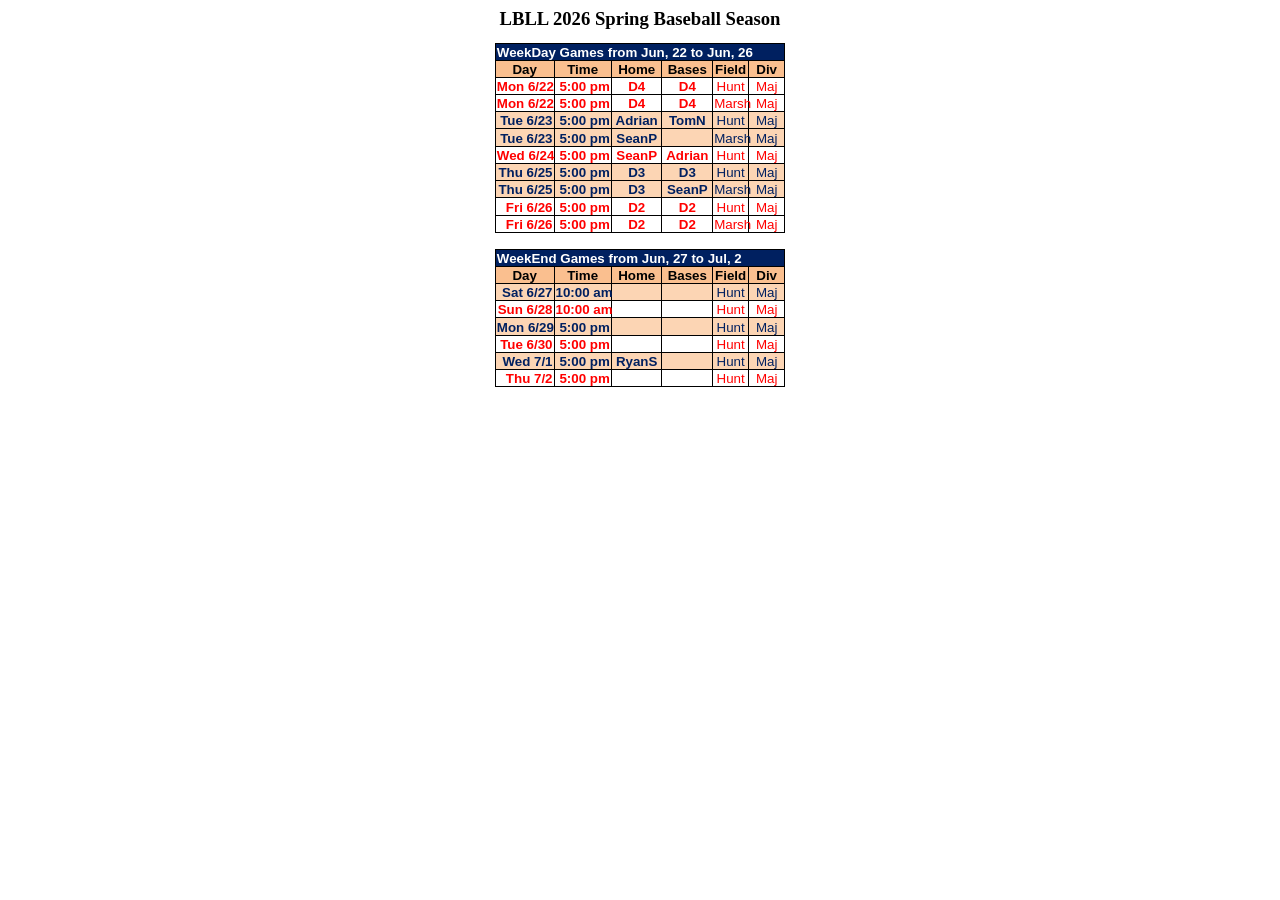
==== Week1.html @ 726844c7 "Add files via upload" ====
<html xmlns:o="urn:schemas-microsoft-com:office:office"
xmlns:x="urn:schemas-microsoft-com:office:excel"
xmlns="http://www.w3.org/TR/REC-html40">

<head>
<meta http-equiv=Content-Type content="text/html; charset=windows-1252">
<meta name=ProgId content=Excel.Sheet>
<meta name=Generator content="Microsoft Excel 15">
<link rel=File-List href="Week1_files/filelist.xml">
<style id="2026 LBLL WorkSheet_Styles">
<!--table
	{mso-displayed-decimal-separator:"\.";
	mso-displayed-thousand-separator:"\,";}
.xl6315788
	{padding-top:1px;
	padding-right:1px;
	padding-left:1px;
	mso-ignore:padding;
	color:black;
	font-size:10.0pt;
	font-weight:400;
	font-style:normal;
	text-decoration:none;
	font-family:Calibri, sans-serif;
	mso-font-charset:0;
	mso-number-format:General;
	text-align:general;
	vertical-align:bottom;
	mso-background-source:auto;
	mso-pattern:auto;
	white-space:nowrap;}
.xl6415788
	{padding-top:1px;
	padding-right:1px;
	padding-left:1px;
	mso-ignore:padding;
	color:black;
	font-size:10.0pt;
	font-weight:400;
	font-style:normal;
	text-decoration:none;
	font-family:Calibri, sans-serif;
	mso-font-charset:0;
	mso-number-format:ddd;
	text-align:general;
	vertical-align:bottom;
	mso-background-source:auto;
	mso-pattern:auto;
	white-space:nowrap;}
.xl6515788
	{padding-top:1px;
	padding-right:1px;
	padding-left:1px;
	mso-ignore:padding;
	color:black;
	font-size:10.0pt;
	font-weight:400;
	font-style:normal;
	text-decoration:none;
	font-family:Calibri, sans-serif;
	mso-font-charset:0;
	mso-number-format:ddd;
	text-align:center;
	vertical-align:bottom;
	mso-background-source:auto;
	mso-pattern:auto;
	white-space:nowrap;}
.xl6615788
	{padding-top:1px;
	padding-right:1px;
	padding-left:1px;
	mso-ignore:padding;
	color:black;
	font-size:10.0pt;
	font-weight:400;
	font-style:normal;
	text-decoration:none;
	font-family:Calibri, sans-serif;
	mso-font-charset:0;
	mso-number-format:ddd;
	text-align:right;
	vertical-align:bottom;
	mso-background-source:auto;
	mso-pattern:auto;
	white-space:nowrap;}
.xl6715788
	{padding-top:1px;
	padding-right:1px;
	padding-left:1px;
	mso-ignore:padding;
	color:black;
	font-size:10.0pt;
	font-weight:700;
	font-style:normal;
	text-decoration:none;
	font-family:Calibri, sans-serif;
	mso-font-charset:0;
	mso-number-format:ddd;
	text-align:center;
	vertical-align:bottom;
	border-top:.5pt solid windowtext;
	border-right:.5pt solid windowtext;
	border-bottom:none;
	border-left:.5pt solid windowtext;
	background:#FABF8F;
	mso-pattern:black none;
	white-space:nowrap;}
.xl6815788
	{padding-top:1px;
	padding-right:1px;
	padding-left:1px;
	mso-ignore:padding;
	color:black;
	font-size:10.0pt;
	font-weight:700;
	font-style:normal;
	text-decoration:none;
	font-family:Calibri, sans-serif;
	mso-font-charset:0;
	mso-number-format:"ddd\\ m\/d";
	text-align:center;
	vertical-align:bottom;
	border-top:none;
	border-right:.5pt solid windowtext;
	border-bottom:none;
	border-left:.5pt solid windowtext;
	background:#FABF8F;
	mso-pattern:black none;
	white-space:nowrap;}
.xl6915788
	{padding-top:1px;
	padding-right:1px;
	padding-left:1px;
	mso-ignore:padding;
	color:black;
	font-size:10.0pt;
	font-weight:400;
	font-style:normal;
	text-decoration:none;
	font-family:Calibri, sans-serif;
	mso-font-charset:0;
	mso-number-format:"ddd\\ m\/d";
	text-align:center;
	vertical-align:bottom;
	mso-background-source:auto;
	mso-pattern:auto;
	white-space:nowrap;}
.xl7015788
	{padding-top:1px;
	padding-right:1px;
	padding-left:1px;
	mso-ignore:padding;
	color:red;
	font-size:10.0pt;
	font-weight:700;
	font-style:normal;
	text-decoration:none;
	font-family:"Arial Narrow", sans-serif;
	mso-font-charset:0;
	mso-number-format:"h\:mm\\ a\/p\\m";
	text-align:general;
	vertical-align:bottom;
	border:.5pt solid windowtext;
	mso-background-source:auto;
	mso-pattern:auto;
	white-space:nowrap;}
.xl7115788
	{padding-top:1px;
	padding-right:1px;
	padding-left:1px;
	mso-ignore:padding;
	color:red;
	font-size:10.0pt;
	font-weight:700;
	font-style:normal;
	text-decoration:none;
	font-family:"Arial Narrow", sans-serif;
	mso-font-charset:0;
	mso-number-format:"\[$-409\]h\:mm\\ AM\/PM\;\@";
	text-align:center;
	vertical-align:bottom;
	border:.5pt solid windowtext;
	mso-background-source:auto;
	mso-pattern:auto;
	white-space:nowrap;}
.xl7215788
	{padding-top:1px;
	padding-right:1px;
	padding-left:1px;
	mso-ignore:padding;
	color:red;
	font-size:10.0pt;
	font-weight:400;
	font-style:normal;
	text-decoration:none;
	font-family:"Arial Narrow", sans-serif;
	mso-font-charset:0;
	mso-number-format:General;
	text-align:center;
	vertical-align:bottom;
	border:.5pt solid windowtext;
	mso-background-source:auto;
	mso-pattern:auto;
	white-space:nowrap;}
.xl7315788
	{padding-top:1px;
	padding-right:1px;
	padding-left:1px;
	mso-ignore:padding;
	color:#002060;
	font-size:10.0pt;
	font-weight:700;
	font-style:normal;
	text-decoration:none;
	font-family:"Arial Narrow", sans-serif;
	mso-font-charset:0;
	mso-number-format:"h\:mm\\ a\/p\\m";
	text-align:general;
	vertical-align:bottom;
	border:.5pt solid windowtext;
	background:#FCD5B4;
	mso-pattern:black none;
	white-space:nowrap;}
.xl7415788
	{padding-top:1px;
	padding-right:1px;
	padding-left:1px;
	mso-ignore:padding;
	color:#002060;
	font-size:10.0pt;
	font-weight:700;
	font-style:normal;
	text-decoration:none;
	font-family:"Arial Narrow", sans-serif;
	mso-font-charset:0;
	mso-number-format:"\[$-409\]h\:mm\\ AM\/PM\;\@";
	text-align:center;
	vertical-align:bottom;
	border:.5pt solid windowtext;
	background:#FCD5B4;
	mso-pattern:black none;
	white-space:nowrap;}
.xl7515788
	{padding-top:1px;
	padding-right:1px;
	padding-left:1px;
	mso-ignore:padding;
	color:#002060;
	font-size:10.0pt;
	font-weight:400;
	font-style:normal;
	text-decoration:none;
	font-family:"Arial Narrow", sans-serif;
	mso-font-charset:0;
	mso-number-format:General;
	text-align:center;
	vertical-align:bottom;
	border:.5pt solid windowtext;
	background:#FCD5B4;
	mso-pattern:black none;
	white-space:nowrap;}
.xl7615788
	{padding-top:1px;
	padding-right:1px;
	padding-left:1px;
	mso-ignore:padding;
	color:red;
	font-size:10.0pt;
	font-weight:700;
	font-style:normal;
	text-decoration:none;
	font-family:"Arial Narrow", sans-serif;
	mso-font-charset:0;
	mso-number-format:"ddd\\ m\/d";
	text-align:general;
	vertical-align:bottom;
	border:.5pt solid windowtext;
	mso-background-source:auto;
	mso-pattern:auto;
	white-space:nowrap;}
.xl7715788
	{padding-top:1px;
	padding-right:1px;
	padding-left:1px;
	mso-ignore:padding;
	color:#002060;
	font-size:10.0pt;
	font-weight:700;
	font-style:normal;
	text-decoration:none;
	font-family:"Arial Narrow", sans-serif;
	mso-font-charset:0;
	mso-number-format:"ddd\\ m\/d";
	text-align:general;
	vertical-align:bottom;
	border:.5pt solid windowtext;
	background:#FCD5B4;
	mso-pattern:black none;
	white-space:nowrap;}
.xl7815788
	{padding-top:1px;
	padding-right:1px;
	padding-left:1px;
	mso-ignore:padding;
	color:white;
	font-size:10.0pt;
	font-weight:700;
	font-style:normal;
	text-decoration:none;
	font-family:Calibri, sans-serif;
	mso-font-charset:0;
	mso-number-format:"ddd\\ m\/d";
	text-align:general;
	vertical-align:bottom;
	border-top:.5pt solid windowtext;
	border-right:none;
	border-bottom:.5pt solid windowtext;
	border-left:.5pt solid windowtext;
	background:#002060;
	mso-pattern:black none;
	white-space:nowrap;}
.xl7915788
	{padding-top:1px;
	padding-right:1px;
	padding-left:1px;
	mso-ignore:padding;
	color:white;
	font-size:10.0pt;
	font-weight:700;
	font-style:normal;
	text-decoration:none;
	font-family:Calibri, sans-serif;
	mso-font-charset:0;
	mso-number-format:"ddd\\ m\/d";
	text-align:general;
	vertical-align:bottom;
	border-top:.5pt solid windowtext;
	border-right:none;
	border-bottom:.5pt solid windowtext;
	border-left:none;
	background:#002060;
	mso-pattern:black none;
	white-space:nowrap;}
.xl8015788
	{padding-top:1px;
	padding-right:1px;
	padding-left:1px;
	mso-ignore:padding;
	color:white;
	font-size:10.0pt;
	font-weight:700;
	font-style:normal;
	text-decoration:none;
	font-family:Calibri, sans-serif;
	mso-font-charset:0;
	mso-number-format:"ddd\\ m\/d";
	text-align:general;
	vertical-align:bottom;
	border-top:.5pt solid windowtext;
	border-right:.5pt solid windowtext;
	border-bottom:.5pt solid windowtext;
	border-left:none;
	background:#002060;
	mso-pattern:black none;
	white-space:nowrap;}
-->
</style>
<title>LBLL�2026�Spring�Baseball�Season</title>
</head>

<body>
<!--[if !excel]>&nbsp;&nbsp;<![endif]-->
<!--The following information was generated by Microsoft Excel's Publish as Web
Page wizard.-->
<!--If the same item is republished from Excel, all information between the DIV
tags will be replaced.-->
<!----------------------------->
<!--START OF OUTPUT FROM EXCEL PUBLISH AS WEB PAGE WIZARD -->
<!----------------------------->

<div id="2026 LBLL WorkSheet" align=center x:publishsource="Excel">

<h1 style='color:black;font-family:Calibri;font-size:14.0pt;font-weight:800;
font-style:normal'>LBLL�2026�Spring�Baseball�Season</h1>

<table border=0 cellpadding=0 cellspacing=0 width=289 class=xl6315788
 style='border-collapse:collapse;table-layout:fixed;width:217pt'>
 <col class=xl6915788 width=58 style='mso-width-source:userset;mso-width-alt:
 2121;width:44pt'>
 <col class=xl6415788 width=57 style='mso-width-source:userset;mso-width-alt:
 2084;width:43pt'>
 <col class=xl6415788 width=51 style='mso-width-source:userset;mso-width-alt:
 1865;width:38pt'>
 <col class=xl6615788 width=51 style='mso-width-source:userset;mso-width-alt:
 1865;width:38pt'>
 <col class=xl6515788 width=36 span=2 style='mso-width-source:userset;
 mso-width-alt:1316;width:27pt'>
 <tr height=17 style='height:12.75pt'>
  <td colspan=6 height=17 class=xl7815788 width=289 style='border-right:.5pt solid black;
  height:12.75pt;width:217pt'>WeekDay Games from Jun, 22 to Jun, 26</td>
 </tr>
 <tr height=16 style='mso-height-source:userset;height:12.0pt'>
  <td height=16 class=xl6815788 style='height:12.0pt'>Day</td>
  <td class=xl6715788 style='border-top:none;border-left:none'>Time</td>
  <td class=xl6715788 style='border-top:none;border-left:none'>Home</td>
  <td class=xl6715788 style='border-top:none;border-left:none'>Bases</td>
  <td class=xl6715788 style='border-top:none;border-left:none'>Field</td>
  <td class=xl6715788 style='border-top:none;border-left:none'>Div</td>
 </tr>
 <tr height=17 style='mso-height-source:userset;height:12.95pt'>
  <td height=17 class=xl7615788 align=right style='height:12.95pt'>Mon 6/22</td>
  <td class=xl7015788 align=right style='border-left:none'>5:00 pm</td>
  <td class=xl7115788 style='border-left:none'>D4</td>
  <td class=xl7115788 style='border-left:none'>D4</td>
  <td class=xl7215788 style='border-left:none'>Hunt</td>
  <td class=xl7215788 style='border-left:none'>Maj</td>
 </tr>
 <tr height=17 style='mso-height-source:userset;height:12.95pt'>
  <td height=17 class=xl7615788 align=right style='height:12.95pt;border-top:
  none'>Mon 6/22</td>
  <td class=xl7015788 align=right style='border-top:none;border-left:none'>5:00
  pm</td>
  <td class=xl7115788 style='border-top:none;border-left:none'>D4</td>
  <td class=xl7115788 style='border-top:none;border-left:none'>D4</td>
  <td class=xl7215788 style='border-top:none;border-left:none'>Marsh</td>
  <td class=xl7215788 style='border-top:none;border-left:none'>Maj</td>
 </tr>
 <tr height=17 style='mso-height-source:userset;height:12.95pt'>
  <td height=17 class=xl7715788 align=right style='height:12.95pt;border-top:
  none'>Tue 6/23</td>
  <td class=xl7315788 align=right style='border-top:none;border-left:none'>5:00
  pm</td>
  <td class=xl7415788 style='border-top:none;border-left:none'>Adrian</td>
  <td class=xl7415788 style='border-top:none;border-left:none'>TomN</td>
  <td class=xl7515788 style='border-top:none;border-left:none'>Hunt</td>
  <td class=xl7515788 style='border-top:none;border-left:none'>Maj</td>
 </tr>
 <tr height=17 style='mso-height-source:userset;height:12.95pt'>
  <td height=17 class=xl7715788 align=right style='height:12.95pt;border-top:
  none'>Tue 6/23</td>
  <td class=xl7315788 align=right style='border-top:none;border-left:none'>5:00
  pm</td>
  <td class=xl7415788 style='border-top:none;border-left:none'>SeanP</td>
  <td class=xl7415788 style='border-top:none;border-left:none'>&nbsp;</td>
  <td class=xl7515788 style='border-top:none;border-left:none'>Marsh</td>
  <td class=xl7515788 style='border-top:none;border-left:none'>Maj</td>
 </tr>
 <tr height=17 style='mso-height-source:userset;height:12.95pt'>
  <td height=17 class=xl7615788 align=right style='height:12.95pt;border-top:
  none'>Wed 6/24</td>
  <td class=xl7015788 align=right style='border-top:none;border-left:none'>5:00
  pm</td>
  <td class=xl7115788 style='border-top:none;border-left:none'>SeanP</td>
  <td class=xl7115788 style='border-top:none;border-left:none'>Adrian</td>
  <td class=xl7215788 style='border-top:none;border-left:none'>Hunt</td>
  <td class=xl7215788 style='border-top:none;border-left:none'>Maj</td>
 </tr>
 <tr height=17 style='mso-height-source:userset;height:12.95pt'>
  <td height=17 class=xl7715788 align=right style='height:12.95pt;border-top:
  none'>Thu 6/25</td>
  <td class=xl7315788 align=right style='border-top:none;border-left:none'>5:00
  pm</td>
  <td class=xl7415788 style='border-top:none;border-left:none'>D3</td>
  <td class=xl7415788 style='border-top:none;border-left:none'>D3</td>
  <td class=xl7515788 style='border-top:none;border-left:none'>Hunt</td>
  <td class=xl7515788 style='border-top:none;border-left:none'>Maj</td>
 </tr>
 <tr height=17 style='mso-height-source:userset;height:12.95pt'>
  <td height=17 class=xl7715788 align=right style='height:12.95pt;border-top:
  none'>Thu 6/25</td>
  <td class=xl7315788 align=right style='border-top:none;border-left:none'>5:00
  pm</td>
  <td class=xl7415788 style='border-top:none;border-left:none'>D3</td>
  <td class=xl7415788 style='border-top:none;border-left:none'>SeanP</td>
  <td class=xl7515788 style='border-top:none;border-left:none'>Marsh</td>
  <td class=xl7515788 style='border-top:none;border-left:none'>Maj</td>
 </tr>
 <tr height=17 style='mso-height-source:userset;height:12.95pt'>
  <td height=17 class=xl7615788 align=right style='height:12.95pt;border-top:
  none'>Fri 6/26</td>
  <td class=xl7015788 align=right style='border-top:none;border-left:none'>5:00
  pm</td>
  <td class=xl7115788 style='border-top:none;border-left:none'>D2</td>
  <td class=xl7115788 style='border-top:none;border-left:none'>D2</td>
  <td class=xl7215788 style='border-top:none;border-left:none'>Hunt</td>
  <td class=xl7215788 style='border-top:none;border-left:none'>Maj</td>
 </tr>
 <tr height=17 style='mso-height-source:userset;height:12.95pt'>
  <td height=17 class=xl7615788 align=right style='height:12.95pt;border-top:
  none'>Fri 6/26</td>
  <td class=xl7015788 align=right style='border-top:none;border-left:none'>5:00
  pm</td>
  <td class=xl7115788 style='border-top:none;border-left:none'>D2</td>
  <td class=xl7115788 style='border-top:none;border-left:none'>D2</td>
  <td class=xl7215788 style='border-top:none;border-left:none'>Marsh</td>
  <td class=xl7215788 style='border-top:none;border-left:none'>Maj</td>
 </tr>
 <tr height=17 style='height:12.75pt'>
  <td height=17 class=xl6915788 style='height:12.75pt'></td>
  <td class=xl6415788></td>
  <td class=xl6415788></td>
  <td class=xl6615788></td>
  <td class=xl6515788></td>
  <td class=xl6515788></td>
 </tr>
 <tr height=17 style='height:12.75pt'>
  <td colspan=6 height=17 class=xl7815788 style='border-right:.5pt solid black;
  height:12.75pt'>WeekEnd Games from Jun, 27 to Jul, 2</td>
 </tr>
 <tr height=17 style='height:12.75pt'>
  <td height=17 class=xl6815788 style='height:12.75pt'>Day</td>
  <td class=xl6715788 style='border-top:none;border-left:none'>Time</td>
  <td class=xl6715788 style='border-top:none;border-left:none'>Home</td>
  <td class=xl6715788 style='border-top:none;border-left:none'>Bases</td>
  <td class=xl6715788 style='border-top:none;border-left:none'>Field</td>
  <td class=xl6715788 style='border-top:none;border-left:none'>Div</td>
 </tr>
 <tr height=17 style='mso-height-source:userset;height:12.95pt'>
  <td height=17 class=xl7715788 align=right style='height:12.95pt'>Sat 6/27</td>
  <td class=xl7315788 align=right style='border-left:none'>10:00 am</td>
  <td class=xl7415788 style='border-left:none'>&nbsp;</td>
  <td class=xl7415788 style='border-left:none'>&nbsp;</td>
  <td class=xl7515788 style='border-left:none'>Hunt</td>
  <td class=xl7515788 style='border-left:none'>Maj</td>
 </tr>
 <tr height=17 style='mso-height-source:userset;height:12.95pt'>
  <td height=17 class=xl7615788 align=right style='height:12.95pt;border-top:
  none'>Sun 6/28</td>
  <td class=xl7015788 align=right style='border-top:none;border-left:none'>10:00
  am</td>
  <td class=xl7115788 style='border-top:none;border-left:none'>&nbsp;</td>
  <td class=xl7115788 style='border-top:none;border-left:none'>&nbsp;</td>
  <td class=xl7215788 style='border-top:none;border-left:none'>Hunt</td>
  <td class=xl7215788 style='border-top:none;border-left:none'>Maj</td>
 </tr>
 <tr height=17 style='mso-height-source:userset;height:12.95pt'>
  <td height=17 class=xl7715788 align=right style='height:12.95pt;border-top:
  none'>Mon 6/29</td>
  <td class=xl7315788 align=right style='border-top:none;border-left:none'>5:00
  pm</td>
  <td class=xl7415788 style='border-top:none;border-left:none'>&nbsp;</td>
  <td class=xl7415788 style='border-top:none;border-left:none'>&nbsp;</td>
  <td class=xl7515788 style='border-top:none;border-left:none'>Hunt</td>
  <td class=xl7515788 style='border-top:none;border-left:none'>Maj</td>
 </tr>
 <tr height=17 style='mso-height-source:userset;height:12.95pt'>
  <td height=17 class=xl7615788 align=right style='height:12.95pt;border-top:
  none'>Tue 6/30</td>
  <td class=xl7015788 align=right style='border-top:none;border-left:none'>5:00
  pm</td>
  <td class=xl7115788 style='border-top:none;border-left:none'>&nbsp;</td>
  <td class=xl7115788 style='border-top:none;border-left:none'>&nbsp;</td>
  <td class=xl7215788 style='border-top:none;border-left:none'>Hunt</td>
  <td class=xl7215788 style='border-top:none;border-left:none'>Maj</td>
 </tr>
 <tr height=17 style='mso-height-source:userset;height:12.95pt'>
  <td height=17 class=xl7715788 align=right style='height:12.95pt;border-top:
  none'>Wed 7/1</td>
  <td class=xl7315788 align=right style='border-top:none;border-left:none'>5:00
  pm</td>
  <td class=xl7415788 style='border-top:none;border-left:none'>RyanS</td>
  <td class=xl7415788 style='border-top:none;border-left:none'>&nbsp;</td>
  <td class=xl7515788 style='border-top:none;border-left:none'>Hunt</td>
  <td class=xl7515788 style='border-top:none;border-left:none'>Maj</td>
 </tr>
 <tr height=17 style='mso-height-source:userset;height:12.95pt'>
  <td height=17 class=xl7615788 align=right style='height:12.95pt;border-top:
  none'>Thu 7/2</td>
  <td class=xl7015788 align=right style='border-top:none;border-left:none'>5:00
  pm</td>
  <td class=xl7115788 style='border-top:none;border-left:none'>&nbsp;</td>
  <td class=xl7115788 style='border-top:none;border-left:none'>&nbsp;</td>
  <td class=xl7215788 style='border-top:none;border-left:none'>Hunt</td>
  <td class=xl7215788 style='border-top:none;border-left:none'>Maj</td>
 </tr>
 <![if supportMisalignedColumns]>
 <tr height=0 style='display:none'>
  <td width=58 style='width:44pt'></td>
  <td width=57 style='width:43pt'></td>
  <td width=51 style='width:38pt'></td>
  <td width=51 style='width:38pt'></td>
  <td width=36 style='width:27pt'></td>
  <td width=36 style='width:27pt'></td>
 </tr>
 <![endif]>
</table>

</div>


<!----------------------------->
<!--END OF OUTPUT FROM EXCEL PUBLISH AS WEB PAGE WIZARD-->
<!----------------------------->
</body>

</html>
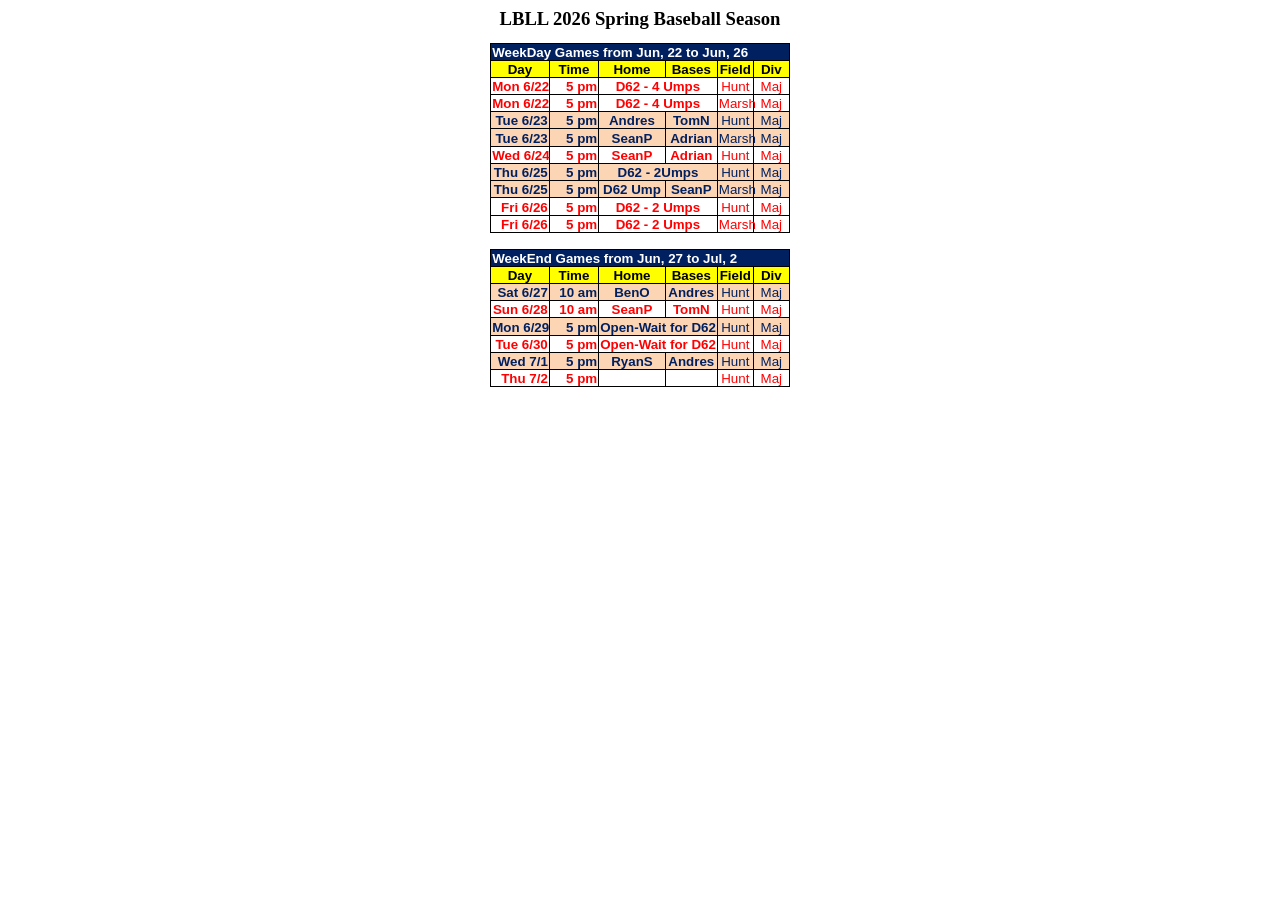
==== commit 31c5b75a: "Add files via upload" ====
--- a/Week1.html
+++ b/Week1.html
@@ -90,22 +90,324 @@
 	mso-ignore:padding;
 	color:black;
 	font-size:10.0pt;
-	font-weight:700;
-	font-style:normal;
-	text-decoration:none;
-	font-family:Calibri, sans-serif;
-	mso-font-charset:0;
-	mso-number-format:ddd;
-	text-align:center;
+	font-weight:400;
+	font-style:normal;
+	text-decoration:none;
+	font-family:Calibri, sans-serif;
+	mso-font-charset:0;
+	mso-number-format:"ddd\\ m\/d";
+	text-align:center;
+	vertical-align:bottom;
+	mso-background-source:auto;
+	mso-pattern:auto;
+	white-space:nowrap;}
+.xl6815788
+	{padding-top:1px;
+	padding-right:1px;
+	padding-left:1px;
+	mso-ignore:padding;
+	color:red;
+	font-size:10.0pt;
+	font-weight:700;
+	font-style:normal;
+	text-decoration:none;
+	font-family:"Arial Narrow", sans-serif;
+	mso-font-charset:0;
+	mso-number-format:"\[$-409\]h\:mm\\ AM\/PM\;\@";
+	text-align:center;
+	vertical-align:bottom;
+	border:.5pt solid windowtext;
+	mso-background-source:auto;
+	mso-pattern:auto;
+	white-space:nowrap;}
+.xl6915788
+	{padding-top:1px;
+	padding-right:1px;
+	padding-left:1px;
+	mso-ignore:padding;
+	color:red;
+	font-size:10.0pt;
+	font-weight:400;
+	font-style:normal;
+	text-decoration:none;
+	font-family:"Arial Narrow", sans-serif;
+	mso-font-charset:0;
+	mso-number-format:General;
+	text-align:center;
+	vertical-align:bottom;
+	border:.5pt solid windowtext;
+	mso-background-source:auto;
+	mso-pattern:auto;
+	white-space:nowrap;}
+.xl7015788
+	{padding-top:1px;
+	padding-right:1px;
+	padding-left:1px;
+	mso-ignore:padding;
+	color:#002060;
+	font-size:10.0pt;
+	font-weight:700;
+	font-style:normal;
+	text-decoration:none;
+	font-family:"Arial Narrow", sans-serif;
+	mso-font-charset:0;
+	mso-number-format:"\[$-409\]h\:mm\\ AM\/PM\;\@";
+	text-align:center;
+	vertical-align:bottom;
+	border:.5pt solid windowtext;
+	background:#FCD5B4;
+	mso-pattern:black none;
+	white-space:nowrap;}
+.xl7115788
+	{padding-top:1px;
+	padding-right:1px;
+	padding-left:1px;
+	mso-ignore:padding;
+	color:#002060;
+	font-size:10.0pt;
+	font-weight:400;
+	font-style:normal;
+	text-decoration:none;
+	font-family:"Arial Narrow", sans-serif;
+	mso-font-charset:0;
+	mso-number-format:General;
+	text-align:center;
+	vertical-align:bottom;
+	border:.5pt solid windowtext;
+	background:#FCD5B4;
+	mso-pattern:black none;
+	white-space:nowrap;}
+.xl7215788
+	{padding-top:1px;
+	padding-right:1px;
+	padding-left:1px;
+	mso-ignore:padding;
+	color:red;
+	font-size:10.0pt;
+	font-weight:700;
+	font-style:normal;
+	text-decoration:none;
+	font-family:"Arial Narrow", sans-serif;
+	mso-font-charset:0;
+	mso-number-format:"ddd\\ m\/d";
+	text-align:general;
+	vertical-align:bottom;
+	border:.5pt solid windowtext;
+	mso-background-source:auto;
+	mso-pattern:auto;
+	white-space:nowrap;}
+.xl7315788
+	{padding-top:1px;
+	padding-right:1px;
+	padding-left:1px;
+	mso-ignore:padding;
+	color:#002060;
+	font-size:10.0pt;
+	font-weight:700;
+	font-style:normal;
+	text-decoration:none;
+	font-family:"Arial Narrow", sans-serif;
+	mso-font-charset:0;
+	mso-number-format:"ddd\\ m\/d";
+	text-align:general;
+	vertical-align:bottom;
+	border:.5pt solid windowtext;
+	background:#FCD5B4;
+	mso-pattern:black none;
+	white-space:nowrap;}
+.xl7415788
+	{padding-top:1px;
+	padding-right:1px;
+	padding-left:1px;
+	mso-ignore:padding;
+	color:white;
+	font-size:10.0pt;
+	font-weight:700;
+	font-style:normal;
+	text-decoration:none;
+	font-family:Calibri, sans-serif;
+	mso-font-charset:0;
+	mso-number-format:"ddd\\ m\/d";
+	text-align:general;
+	vertical-align:bottom;
+	border-top:.5pt solid windowtext;
+	border-right:none;
+	border-bottom:.5pt solid windowtext;
+	border-left:.5pt solid windowtext;
+	background:#002060;
+	mso-pattern:black none;
+	white-space:nowrap;}
+.xl7515788
+	{padding-top:1px;
+	padding-right:1px;
+	padding-left:1px;
+	mso-ignore:padding;
+	color:white;
+	font-size:10.0pt;
+	font-weight:700;
+	font-style:normal;
+	text-decoration:none;
+	font-family:Calibri, sans-serif;
+	mso-font-charset:0;
+	mso-number-format:"ddd\\ m\/d";
+	text-align:general;
+	vertical-align:bottom;
+	border-top:.5pt solid windowtext;
+	border-right:none;
+	border-bottom:.5pt solid windowtext;
+	border-left:none;
+	background:#002060;
+	mso-pattern:black none;
+	white-space:nowrap;}
+.xl7615788
+	{padding-top:1px;
+	padding-right:1px;
+	padding-left:1px;
+	mso-ignore:padding;
+	color:white;
+	font-size:10.0pt;
+	font-weight:700;
+	font-style:normal;
+	text-decoration:none;
+	font-family:Calibri, sans-serif;
+	mso-font-charset:0;
+	mso-number-format:"ddd\\ m\/d";
+	text-align:general;
 	vertical-align:bottom;
 	border-top:.5pt solid windowtext;
 	border-right:.5pt solid windowtext;
-	border-bottom:none;
+	border-bottom:.5pt solid windowtext;
+	border-left:none;
+	background:#002060;
+	mso-pattern:black none;
+	white-space:nowrap;}
+.xl7715788
+	{padding-top:1px;
+	padding-right:1px;
+	padding-left:1px;
+	mso-ignore:padding;
+	color:red;
+	font-size:10.0pt;
+	font-weight:700;
+	font-style:normal;
+	text-decoration:none;
+	font-family:"Arial Narrow", sans-serif;
+	mso-font-charset:0;
+	mso-number-format:"\[$-409\]h\:mm\\ AM\/PM\;\@";
+	text-align:center;
+	vertical-align:bottom;
+	border-top:.5pt solid windowtext;
+	border-right:none;
+	border-bottom:.5pt solid windowtext;
 	border-left:.5pt solid windowtext;
-	background:#FABF8F;
-	mso-pattern:black none;
-	white-space:nowrap;}
-.xl6815788
+	mso-background-source:auto;
+	mso-pattern:auto;
+	white-space:nowrap;}
+.xl7815788
+	{padding-top:1px;
+	padding-right:1px;
+	padding-left:1px;
+	mso-ignore:padding;
+	color:red;
+	font-size:10.0pt;
+	font-weight:700;
+	font-style:normal;
+	text-decoration:none;
+	font-family:"Arial Narrow", sans-serif;
+	mso-font-charset:0;
+	mso-number-format:"\[$-409\]h\:mm\\ AM\/PM\;\@";
+	text-align:center;
+	vertical-align:bottom;
+	border-top:.5pt solid windowtext;
+	border-right:.5pt solid windowtext;
+	border-bottom:.5pt solid windowtext;
+	border-left:none;
+	mso-background-source:auto;
+	mso-pattern:auto;
+	white-space:nowrap;}
+.xl7915788
+	{padding-top:1px;
+	padding-right:1px;
+	padding-left:1px;
+	mso-ignore:padding;
+	color:#002060;
+	font-size:10.0pt;
+	font-weight:700;
+	font-style:normal;
+	text-decoration:none;
+	font-family:"Arial Narrow", sans-serif;
+	mso-font-charset:0;
+	mso-number-format:"\[$-409\]h\:mm\\ AM\/PM\;\@";
+	text-align:center;
+	vertical-align:bottom;
+	border-top:.5pt solid windowtext;
+	border-right:none;
+	border-bottom:.5pt solid windowtext;
+	border-left:.5pt solid windowtext;
+	background:#FCD5B4;
+	mso-pattern:black none;
+	white-space:nowrap;}
+.xl8015788
+	{padding-top:1px;
+	padding-right:1px;
+	padding-left:1px;
+	mso-ignore:padding;
+	color:#002060;
+	font-size:10.0pt;
+	font-weight:700;
+	font-style:normal;
+	text-decoration:none;
+	font-family:"Arial Narrow", sans-serif;
+	mso-font-charset:0;
+	mso-number-format:"\[$-409\]h\:mm\\ AM\/PM\;\@";
+	text-align:center;
+	vertical-align:bottom;
+	border-top:.5pt solid windowtext;
+	border-right:.5pt solid windowtext;
+	border-bottom:.5pt solid windowtext;
+	border-left:none;
+	background:#FCD5B4;
+	mso-pattern:black none;
+	white-space:nowrap;}
+.xl8115788
+	{padding-top:1px;
+	padding-right:1px;
+	padding-left:1px;
+	mso-ignore:padding;
+	color:red;
+	font-size:10.0pt;
+	font-weight:700;
+	font-style:normal;
+	text-decoration:none;
+	font-family:"Arial Narrow", sans-serif;
+	mso-font-charset:0;
+	mso-number-format:"h\\ a\/p\\m";
+	text-align:general;
+	vertical-align:bottom;
+	border:.5pt solid windowtext;
+	mso-background-source:auto;
+	mso-pattern:auto;
+	white-space:nowrap;}
+.xl8215788
+	{padding-top:1px;
+	padding-right:1px;
+	padding-left:1px;
+	mso-ignore:padding;
+	color:#002060;
+	font-size:10.0pt;
+	font-weight:700;
+	font-style:normal;
+	text-decoration:none;
+	font-family:"Arial Narrow", sans-serif;
+	mso-font-charset:0;
+	mso-number-format:"h\\ a\/p\\m";
+	text-align:general;
+	vertical-align:bottom;
+	border:.5pt solid windowtext;
+	background:#FCD5B4;
+	mso-pattern:black none;
+	white-space:nowrap;}
+.xl8315788
 	{padding-top:1px;
 	padding-right:1px;
 	padding-left:1px;
@@ -124,243 +426,29 @@
 	border-right:.5pt solid windowtext;
 	border-bottom:none;
 	border-left:.5pt solid windowtext;
-	background:#FABF8F;
-	mso-pattern:black none;
-	white-space:nowrap;}
-.xl6915788
+	background:yellow;
+	mso-pattern:black none;
+	white-space:nowrap;}
+.xl8415788
 	{padding-top:1px;
 	padding-right:1px;
 	padding-left:1px;
 	mso-ignore:padding;
 	color:black;
 	font-size:10.0pt;
-	font-weight:400;
-	font-style:normal;
-	text-decoration:none;
-	font-family:Calibri, sans-serif;
-	mso-font-charset:0;
-	mso-number-format:"ddd\\ m\/d";
-	text-align:center;
-	vertical-align:bottom;
-	mso-background-source:auto;
-	mso-pattern:auto;
-	white-space:nowrap;}
-.xl7015788
-	{padding-top:1px;
-	padding-right:1px;
-	padding-left:1px;
-	mso-ignore:padding;
-	color:red;
-	font-size:10.0pt;
-	font-weight:700;
-	font-style:normal;
-	text-decoration:none;
-	font-family:"Arial Narrow", sans-serif;
-	mso-font-charset:0;
-	mso-number-format:"h\:mm\\ a\/p\\m";
-	text-align:general;
-	vertical-align:bottom;
-	border:.5pt solid windowtext;
-	mso-background-source:auto;
-	mso-pattern:auto;
-	white-space:nowrap;}
-.xl7115788
-	{padding-top:1px;
-	padding-right:1px;
-	padding-left:1px;
-	mso-ignore:padding;
-	color:red;
-	font-size:10.0pt;
-	font-weight:700;
-	font-style:normal;
-	text-decoration:none;
-	font-family:"Arial Narrow", sans-serif;
-	mso-font-charset:0;
-	mso-number-format:"\[$-409\]h\:mm\\ AM\/PM\;\@";
-	text-align:center;
-	vertical-align:bottom;
-	border:.5pt solid windowtext;
-	mso-background-source:auto;
-	mso-pattern:auto;
-	white-space:nowrap;}
-.xl7215788
-	{padding-top:1px;
-	padding-right:1px;
-	padding-left:1px;
-	mso-ignore:padding;
-	color:red;
-	font-size:10.0pt;
-	font-weight:400;
-	font-style:normal;
-	text-decoration:none;
-	font-family:"Arial Narrow", sans-serif;
-	mso-font-charset:0;
-	mso-number-format:General;
-	text-align:center;
-	vertical-align:bottom;
-	border:.5pt solid windowtext;
-	mso-background-source:auto;
-	mso-pattern:auto;
-	white-space:nowrap;}
-.xl7315788
-	{padding-top:1px;
-	padding-right:1px;
-	padding-left:1px;
-	mso-ignore:padding;
-	color:#002060;
-	font-size:10.0pt;
-	font-weight:700;
-	font-style:normal;
-	text-decoration:none;
-	font-family:"Arial Narrow", sans-serif;
-	mso-font-charset:0;
-	mso-number-format:"h\:mm\\ a\/p\\m";
-	text-align:general;
-	vertical-align:bottom;
-	border:.5pt solid windowtext;
-	background:#FCD5B4;
-	mso-pattern:black none;
-	white-space:nowrap;}
-.xl7415788
-	{padding-top:1px;
-	padding-right:1px;
-	padding-left:1px;
-	mso-ignore:padding;
-	color:#002060;
-	font-size:10.0pt;
-	font-weight:700;
-	font-style:normal;
-	text-decoration:none;
-	font-family:"Arial Narrow", sans-serif;
-	mso-font-charset:0;
-	mso-number-format:"\[$-409\]h\:mm\\ AM\/PM\;\@";
-	text-align:center;
-	vertical-align:bottom;
-	border:.5pt solid windowtext;
-	background:#FCD5B4;
-	mso-pattern:black none;
-	white-space:nowrap;}
-.xl7515788
-	{padding-top:1px;
-	padding-right:1px;
-	padding-left:1px;
-	mso-ignore:padding;
-	color:#002060;
-	font-size:10.0pt;
-	font-weight:400;
-	font-style:normal;
-	text-decoration:none;
-	font-family:"Arial Narrow", sans-serif;
-	mso-font-charset:0;
-	mso-number-format:General;
-	text-align:center;
-	vertical-align:bottom;
-	border:.5pt solid windowtext;
-	background:#FCD5B4;
-	mso-pattern:black none;
-	white-space:nowrap;}
-.xl7615788
-	{padding-top:1px;
-	padding-right:1px;
-	padding-left:1px;
-	mso-ignore:padding;
-	color:red;
-	font-size:10.0pt;
-	font-weight:700;
-	font-style:normal;
-	text-decoration:none;
-	font-family:"Arial Narrow", sans-serif;
-	mso-font-charset:0;
-	mso-number-format:"ddd\\ m\/d";
-	text-align:general;
-	vertical-align:bottom;
-	border:.5pt solid windowtext;
-	mso-background-source:auto;
-	mso-pattern:auto;
-	white-space:nowrap;}
-.xl7715788
-	{padding-top:1px;
-	padding-right:1px;
-	padding-left:1px;
-	mso-ignore:padding;
-	color:#002060;
-	font-size:10.0pt;
-	font-weight:700;
-	font-style:normal;
-	text-decoration:none;
-	font-family:"Arial Narrow", sans-serif;
-	mso-font-charset:0;
-	mso-number-format:"ddd\\ m\/d";
-	text-align:general;
-	vertical-align:bottom;
-	border:.5pt solid windowtext;
-	background:#FCD5B4;
-	mso-pattern:black none;
-	white-space:nowrap;}
-.xl7815788
-	{padding-top:1px;
-	padding-right:1px;
-	padding-left:1px;
-	mso-ignore:padding;
-	color:white;
-	font-size:10.0pt;
-	font-weight:700;
-	font-style:normal;
-	text-decoration:none;
-	font-family:Calibri, sans-serif;
-	mso-font-charset:0;
-	mso-number-format:"ddd\\ m\/d";
-	text-align:general;
-	vertical-align:bottom;
-	border-top:.5pt solid windowtext;
-	border-right:none;
-	border-bottom:.5pt solid windowtext;
+	font-weight:700;
+	font-style:normal;
+	text-decoration:none;
+	font-family:Calibri, sans-serif;
+	mso-font-charset:0;
+	mso-number-format:ddd;
+	text-align:center;
+	vertical-align:bottom;
+	border-top:.5pt solid windowtext;
+	border-right:.5pt solid windowtext;
+	border-bottom:none;
 	border-left:.5pt solid windowtext;
-	background:#002060;
-	mso-pattern:black none;
-	white-space:nowrap;}
-.xl7915788
-	{padding-top:1px;
-	padding-right:1px;
-	padding-left:1px;
-	mso-ignore:padding;
-	color:white;
-	font-size:10.0pt;
-	font-weight:700;
-	font-style:normal;
-	text-decoration:none;
-	font-family:Calibri, sans-serif;
-	mso-font-charset:0;
-	mso-number-format:"ddd\\ m\/d";
-	text-align:general;
-	vertical-align:bottom;
-	border-top:.5pt solid windowtext;
-	border-right:none;
-	border-bottom:.5pt solid windowtext;
-	border-left:none;
-	background:#002060;
-	mso-pattern:black none;
-	white-space:nowrap;}
-.xl8015788
-	{padding-top:1px;
-	padding-right:1px;
-	padding-left:1px;
-	mso-ignore:padding;
-	color:white;
-	font-size:10.0pt;
-	font-weight:700;
-	font-style:normal;
-	text-decoration:none;
-	font-family:Calibri, sans-serif;
-	mso-font-charset:0;
-	mso-number-format:"ddd\\ m\/d";
-	text-align:general;
-	vertical-align:bottom;
-	border-top:.5pt solid windowtext;
-	border-right:.5pt solid windowtext;
-	border-bottom:.5pt solid windowtext;
-	border-left:none;
-	background:#002060;
+	background:yellow;
 	mso-pattern:black none;
 	white-space:nowrap;}
 -->
@@ -383,120 +471,112 @@
 <h1 style='color:black;font-family:Calibri;font-size:14.0pt;font-weight:800;
 font-style:normal'>LBLL�2026�Spring�Baseball�Season</h1>
 
-<table border=0 cellpadding=0 cellspacing=0 width=289 class=xl6315788
- style='border-collapse:collapse;table-layout:fixed;width:217pt'>
- <col class=xl6915788 width=58 style='mso-width-source:userset;mso-width-alt:
+<table border=0 cellpadding=0 cellspacing=0 width=298 class=xl6315788
+ style='border-collapse:collapse;table-layout:fixed;width:224pt'>
+ <col class=xl6715788 width=58 style='mso-width-source:userset;mso-width-alt:
  2121;width:44pt'>
- <col class=xl6415788 width=57 style='mso-width-source:userset;mso-width-alt:
- 2084;width:43pt'>
- <col class=xl6415788 width=51 style='mso-width-source:userset;mso-width-alt:
- 1865;width:38pt'>
- <col class=xl6615788 width=51 style='mso-width-source:userset;mso-width-alt:
- 1865;width:38pt'>
+ <col class=xl6415788 width=49 style='mso-width-source:userset;mso-width-alt:
+ 1792;width:37pt'>
+ <col class=xl6415788 width=67 style='mso-width-source:userset;mso-width-alt:
+ 2450;width:50pt'>
+ <col class=xl6615788 width=52 style='mso-width-source:userset;mso-width-alt:
+ 1901;width:39pt'>
  <col class=xl6515788 width=36 span=2 style='mso-width-source:userset;
  mso-width-alt:1316;width:27pt'>
  <tr height=17 style='height:12.75pt'>
-  <td colspan=6 height=17 class=xl7815788 width=289 style='border-right:.5pt solid black;
-  height:12.75pt;width:217pt'>WeekDay Games from Jun, 22 to Jun, 26</td>
+  <td colspan=6 height=17 class=xl7415788 width=298 style='border-right:.5pt solid black;
+  height:12.75pt;width:224pt'>WeekDay Games from Jun, 22 to Jun, 26</td>
  </tr>
  <tr height=16 style='mso-height-source:userset;height:12.0pt'>
-  <td height=16 class=xl6815788 style='height:12.0pt'>Day</td>
-  <td class=xl6715788 style='border-top:none;border-left:none'>Time</td>
-  <td class=xl6715788 style='border-top:none;border-left:none'>Home</td>
-  <td class=xl6715788 style='border-top:none;border-left:none'>Bases</td>
-  <td class=xl6715788 style='border-top:none;border-left:none'>Field</td>
-  <td class=xl6715788 style='border-top:none;border-left:none'>Div</td>
- </tr>
- <tr height=17 style='mso-height-source:userset;height:12.95pt'>
-  <td height=17 class=xl7615788 align=right style='height:12.95pt'>Mon 6/22</td>
-  <td class=xl7015788 align=right style='border-left:none'>5:00 pm</td>
-  <td class=xl7115788 style='border-left:none'>D4</td>
-  <td class=xl7115788 style='border-left:none'>D4</td>
-  <td class=xl7215788 style='border-left:none'>Hunt</td>
-  <td class=xl7215788 style='border-left:none'>Maj</td>
- </tr>
- <tr height=17 style='mso-height-source:userset;height:12.95pt'>
-  <td height=17 class=xl7615788 align=right style='height:12.95pt;border-top:
+  <td height=16 class=xl8315788 style='height:12.0pt'>Day</td>
+  <td class=xl8415788 style='border-top:none;border-left:none'>Time</td>
+  <td class=xl8415788 style='border-top:none;border-left:none'>Home</td>
+  <td class=xl8415788 style='border-top:none;border-left:none'>Bases</td>
+  <td class=xl8415788 style='border-top:none;border-left:none'>Field</td>
+  <td class=xl8415788 style='border-top:none;border-left:none'>Div</td>
+ </tr>
+ <tr height=17 style='mso-height-source:userset;height:12.95pt'>
+  <td height=17 class=xl7215788 align=right style='height:12.95pt'>Mon 6/22</td>
+  <td class=xl8115788 align=right style='border-left:none'>5 pm</td>
+  <td colspan=2 class=xl7715788 style='border-right:.5pt solid black;
+  border-left:none'>D62 - 4 Umps</td>
+  <td class=xl6915788 style='border-left:none'>Hunt</td>
+  <td class=xl6915788 style='border-left:none'>Maj</td>
+ </tr>
+ <tr height=17 style='mso-height-source:userset;height:12.95pt'>
+  <td height=17 class=xl7215788 align=right style='height:12.95pt;border-top:
   none'>Mon 6/22</td>
-  <td class=xl7015788 align=right style='border-top:none;border-left:none'>5:00
-  pm</td>
-  <td class=xl7115788 style='border-top:none;border-left:none'>D4</td>
-  <td class=xl7115788 style='border-top:none;border-left:none'>D4</td>
-  <td class=xl7215788 style='border-top:none;border-left:none'>Marsh</td>
-  <td class=xl7215788 style='border-top:none;border-left:none'>Maj</td>
- </tr>
- <tr height=17 style='mso-height-source:userset;height:12.95pt'>
-  <td height=17 class=xl7715788 align=right style='height:12.95pt;border-top:
+  <td class=xl8115788 align=right style='border-top:none;border-left:none'>5 pm</td>
+  <td colspan=2 class=xl7715788 style='border-right:.5pt solid black;
+  border-left:none'>D62 - 4 Umps</td>
+  <td class=xl6915788 style='border-top:none;border-left:none'>Marsh</td>
+  <td class=xl6915788 style='border-top:none;border-left:none'>Maj</td>
+ </tr>
+ <tr height=17 style='mso-height-source:userset;height:12.95pt'>
+  <td height=17 class=xl7315788 align=right style='height:12.95pt;border-top:
   none'>Tue 6/23</td>
-  <td class=xl7315788 align=right style='border-top:none;border-left:none'>5:00
-  pm</td>
-  <td class=xl7415788 style='border-top:none;border-left:none'>Adrian</td>
-  <td class=xl7415788 style='border-top:none;border-left:none'>TomN</td>
-  <td class=xl7515788 style='border-top:none;border-left:none'>Hunt</td>
-  <td class=xl7515788 style='border-top:none;border-left:none'>Maj</td>
- </tr>
- <tr height=17 style='mso-height-source:userset;height:12.95pt'>
-  <td height=17 class=xl7715788 align=right style='height:12.95pt;border-top:
+  <td class=xl8215788 align=right style='border-top:none;border-left:none'>5 pm</td>
+  <td class=xl7015788 style='border-top:none;border-left:none'>Andres</td>
+  <td class=xl7015788 style='border-top:none;border-left:none'>TomN</td>
+  <td class=xl7115788 style='border-top:none;border-left:none'>Hunt</td>
+  <td class=xl7115788 style='border-top:none;border-left:none'>Maj</td>
+ </tr>
+ <tr height=17 style='mso-height-source:userset;height:12.95pt'>
+  <td height=17 class=xl7315788 align=right style='height:12.95pt;border-top:
   none'>Tue 6/23</td>
-  <td class=xl7315788 align=right style='border-top:none;border-left:none'>5:00
-  pm</td>
-  <td class=xl7415788 style='border-top:none;border-left:none'>SeanP</td>
-  <td class=xl7415788 style='border-top:none;border-left:none'>&nbsp;</td>
-  <td class=xl7515788 style='border-top:none;border-left:none'>Marsh</td>
-  <td class=xl7515788 style='border-top:none;border-left:none'>Maj</td>
- </tr>
- <tr height=17 style='mso-height-source:userset;height:12.95pt'>
-  <td height=17 class=xl7615788 align=right style='height:12.95pt;border-top:
+  <td class=xl8215788 align=right style='border-top:none;border-left:none'>5 pm</td>
+  <td class=xl7015788 style='border-top:none;border-left:none'>SeanP</td>
+  <td class=xl7015788 style='border-top:none;border-left:none'>Adrian</td>
+  <td class=xl7115788 style='border-top:none;border-left:none'>Marsh</td>
+  <td class=xl7115788 style='border-top:none;border-left:none'>Maj</td>
+ </tr>
+ <tr height=17 style='mso-height-source:userset;height:12.95pt'>
+  <td height=17 class=xl7215788 align=right style='height:12.95pt;border-top:
   none'>Wed 6/24</td>
-  <td class=xl7015788 align=right style='border-top:none;border-left:none'>5:00
-  pm</td>
-  <td class=xl7115788 style='border-top:none;border-left:none'>SeanP</td>
-  <td class=xl7115788 style='border-top:none;border-left:none'>Adrian</td>
-  <td class=xl7215788 style='border-top:none;border-left:none'>Hunt</td>
-  <td class=xl7215788 style='border-top:none;border-left:none'>Maj</td>
- </tr>
- <tr height=17 style='mso-height-source:userset;height:12.95pt'>
-  <td height=17 class=xl7715788 align=right style='height:12.95pt;border-top:
+  <td class=xl8115788 align=right style='border-top:none;border-left:none'>5 pm</td>
+  <td class=xl6815788 style='border-top:none;border-left:none'>SeanP</td>
+  <td class=xl6815788 style='border-top:none;border-left:none'>Adrian</td>
+  <td class=xl6915788 style='border-top:none;border-left:none'>Hunt</td>
+  <td class=xl6915788 style='border-top:none;border-left:none'>Maj</td>
+ </tr>
+ <tr height=17 style='mso-height-source:userset;height:12.95pt'>
+  <td height=17 class=xl7315788 align=right style='height:12.95pt;border-top:
   none'>Thu 6/25</td>
-  <td class=xl7315788 align=right style='border-top:none;border-left:none'>5:00
-  pm</td>
-  <td class=xl7415788 style='border-top:none;border-left:none'>D3</td>
-  <td class=xl7415788 style='border-top:none;border-left:none'>D3</td>
-  <td class=xl7515788 style='border-top:none;border-left:none'>Hunt</td>
-  <td class=xl7515788 style='border-top:none;border-left:none'>Maj</td>
- </tr>
- <tr height=17 style='mso-height-source:userset;height:12.95pt'>
-  <td height=17 class=xl7715788 align=right style='height:12.95pt;border-top:
+  <td class=xl8215788 align=right style='border-top:none;border-left:none'>5 pm</td>
+  <td colspan=2 class=xl7915788 style='border-right:.5pt solid black;
+  border-left:none'>D62 - 2Umps</td>
+  <td class=xl7115788 style='border-top:none;border-left:none'>Hunt</td>
+  <td class=xl7115788 style='border-top:none;border-left:none'>Maj</td>
+ </tr>
+ <tr height=17 style='mso-height-source:userset;height:12.95pt'>
+  <td height=17 class=xl7315788 align=right style='height:12.95pt;border-top:
   none'>Thu 6/25</td>
-  <td class=xl7315788 align=right style='border-top:none;border-left:none'>5:00
-  pm</td>
-  <td class=xl7415788 style='border-top:none;border-left:none'>D3</td>
-  <td class=xl7415788 style='border-top:none;border-left:none'>SeanP</td>
-  <td class=xl7515788 style='border-top:none;border-left:none'>Marsh</td>
-  <td class=xl7515788 style='border-top:none;border-left:none'>Maj</td>
- </tr>
- <tr height=17 style='mso-height-source:userset;height:12.95pt'>
-  <td height=17 class=xl7615788 align=right style='height:12.95pt;border-top:
+  <td class=xl8215788 align=right style='border-top:none;border-left:none'>5 pm</td>
+  <td class=xl7015788 style='border-top:none;border-left:none'>D62 Ump</td>
+  <td class=xl7015788 style='border-top:none;border-left:none'>SeanP</td>
+  <td class=xl7115788 style='border-top:none;border-left:none'>Marsh</td>
+  <td class=xl7115788 style='border-top:none;border-left:none'>Maj</td>
+ </tr>
+ <tr height=17 style='mso-height-source:userset;height:12.95pt'>
+  <td height=17 class=xl7215788 align=right style='height:12.95pt;border-top:
   none'>Fri 6/26</td>
-  <td class=xl7015788 align=right style='border-top:none;border-left:none'>5:00
-  pm</td>
-  <td class=xl7115788 style='border-top:none;border-left:none'>D2</td>
-  <td class=xl7115788 style='border-top:none;border-left:none'>D2</td>
-  <td class=xl7215788 style='border-top:none;border-left:none'>Hunt</td>
-  <td class=xl7215788 style='border-top:none;border-left:none'>Maj</td>
- </tr>
- <tr height=17 style='mso-height-source:userset;height:12.95pt'>
-  <td height=17 class=xl7615788 align=right style='height:12.95pt;border-top:
+  <td class=xl8115788 align=right style='border-top:none;border-left:none'>5 pm</td>
+  <td colspan=2 class=xl7715788 style='border-right:.5pt solid black;
+  border-left:none'>D62 - 2 Umps</td>
+  <td class=xl6915788 style='border-top:none;border-left:none'>Hunt</td>
+  <td class=xl6915788 style='border-top:none;border-left:none'>Maj</td>
+ </tr>
+ <tr height=17 style='mso-height-source:userset;height:12.95pt'>
+  <td height=17 class=xl7215788 align=right style='height:12.95pt;border-top:
   none'>Fri 6/26</td>
-  <td class=xl7015788 align=right style='border-top:none;border-left:none'>5:00
-  pm</td>
-  <td class=xl7115788 style='border-top:none;border-left:none'>D2</td>
-  <td class=xl7115788 style='border-top:none;border-left:none'>D2</td>
-  <td class=xl7215788 style='border-top:none;border-left:none'>Marsh</td>
-  <td class=xl7215788 style='border-top:none;border-left:none'>Maj</td>
+  <td class=xl8115788 align=right style='border-top:none;border-left:none'>5 pm</td>
+  <td colspan=2 class=xl7715788 style='border-right:.5pt solid black;
+  border-left:none'>D62 - 2 Umps</td>
+  <td class=xl6915788 style='border-top:none;border-left:none'>Marsh</td>
+  <td class=xl6915788 style='border-top:none;border-left:none'>Maj</td>
  </tr>
  <tr height=17 style='height:12.75pt'>
-  <td height=17 class=xl6915788 style='height:12.75pt'></td>
+  <td height=17 class=xl6715788 style='height:12.75pt'></td>
   <td class=xl6415788></td>
   <td class=xl6415788></td>
   <td class=xl6615788></td>
@@ -504,81 +584,77 @@
   <td class=xl6515788></td>
  </tr>
  <tr height=17 style='height:12.75pt'>
-  <td colspan=6 height=17 class=xl7815788 style='border-right:.5pt solid black;
+  <td colspan=6 height=17 class=xl7415788 style='border-right:.5pt solid black;
   height:12.75pt'>WeekEnd Games from Jun, 27 to Jul, 2</td>
  </tr>
  <tr height=17 style='height:12.75pt'>
-  <td height=17 class=xl6815788 style='height:12.75pt'>Day</td>
-  <td class=xl6715788 style='border-top:none;border-left:none'>Time</td>
-  <td class=xl6715788 style='border-top:none;border-left:none'>Home</td>
-  <td class=xl6715788 style='border-top:none;border-left:none'>Bases</td>
-  <td class=xl6715788 style='border-top:none;border-left:none'>Field</td>
-  <td class=xl6715788 style='border-top:none;border-left:none'>Div</td>
- </tr>
- <tr height=17 style='mso-height-source:userset;height:12.95pt'>
-  <td height=17 class=xl7715788 align=right style='height:12.95pt'>Sat 6/27</td>
-  <td class=xl7315788 align=right style='border-left:none'>10:00 am</td>
-  <td class=xl7415788 style='border-left:none'>&nbsp;</td>
-  <td class=xl7415788 style='border-left:none'>&nbsp;</td>
-  <td class=xl7515788 style='border-left:none'>Hunt</td>
-  <td class=xl7515788 style='border-left:none'>Maj</td>
- </tr>
- <tr height=17 style='mso-height-source:userset;height:12.95pt'>
-  <td height=17 class=xl7615788 align=right style='height:12.95pt;border-top:
+  <td height=17 class=xl8315788 style='height:12.75pt'>Day</td>
+  <td class=xl8415788 style='border-top:none;border-left:none'>Time</td>
+  <td class=xl8415788 style='border-top:none;border-left:none'>Home</td>
+  <td class=xl8415788 style='border-top:none;border-left:none'>Bases</td>
+  <td class=xl8415788 style='border-top:none;border-left:none'>Field</td>
+  <td class=xl8415788 style='border-top:none;border-left:none'>Div</td>
+ </tr>
+ <tr height=17 style='mso-height-source:userset;height:12.95pt'>
+  <td height=17 class=xl7315788 align=right style='height:12.95pt'>Sat 6/27</td>
+  <td class=xl8215788 align=right style='border-left:none'>10 am</td>
+  <td class=xl7015788 style='border-left:none'>BenO</td>
+  <td class=xl7015788 style='border-left:none'>Andres</td>
+  <td class=xl7115788 style='border-left:none'>Hunt</td>
+  <td class=xl7115788 style='border-left:none'>Maj</td>
+ </tr>
+ <tr height=17 style='mso-height-source:userset;height:12.95pt'>
+  <td height=17 class=xl7215788 align=right style='height:12.95pt;border-top:
   none'>Sun 6/28</td>
-  <td class=xl7015788 align=right style='border-top:none;border-left:none'>10:00
+  <td class=xl8115788 align=right style='border-top:none;border-left:none'>10
   am</td>
-  <td class=xl7115788 style='border-top:none;border-left:none'>&nbsp;</td>
-  <td class=xl7115788 style='border-top:none;border-left:none'>&nbsp;</td>
-  <td class=xl7215788 style='border-top:none;border-left:none'>Hunt</td>
-  <td class=xl7215788 style='border-top:none;border-left:none'>Maj</td>
- </tr>
- <tr height=17 style='mso-height-source:userset;height:12.95pt'>
-  <td height=17 class=xl7715788 align=right style='height:12.95pt;border-top:
+  <td class=xl6815788 style='border-top:none;border-left:none'>SeanP</td>
+  <td class=xl6815788 style='border-top:none;border-left:none'>TomN</td>
+  <td class=xl6915788 style='border-top:none;border-left:none'>Hunt</td>
+  <td class=xl6915788 style='border-top:none;border-left:none'>Maj</td>
+ </tr>
+ <tr height=17 style='mso-height-source:userset;height:12.95pt'>
+  <td height=17 class=xl7315788 align=right style='height:12.95pt;border-top:
   none'>Mon 6/29</td>
-  <td class=xl7315788 align=right style='border-top:none;border-left:none'>5:00
-  pm</td>
-  <td class=xl7415788 style='border-top:none;border-left:none'>&nbsp;</td>
-  <td class=xl7415788 style='border-top:none;border-left:none'>&nbsp;</td>
-  <td class=xl7515788 style='border-top:none;border-left:none'>Hunt</td>
-  <td class=xl7515788 style='border-top:none;border-left:none'>Maj</td>
- </tr>
- <tr height=17 style='mso-height-source:userset;height:12.95pt'>
-  <td height=17 class=xl7615788 align=right style='height:12.95pt;border-top:
+  <td class=xl8215788 align=right style='border-top:none;border-left:none'>5 pm</td>
+  <td colspan=2 class=xl7915788 style='border-right:.5pt solid black;
+  border-left:none'>Open-Wait for D62</td>
+  <td class=xl7115788 style='border-top:none;border-left:none'>Hunt</td>
+  <td class=xl7115788 style='border-top:none;border-left:none'>Maj</td>
+ </tr>
+ <tr height=17 style='mso-height-source:userset;height:12.95pt'>
+  <td height=17 class=xl7215788 align=right style='height:12.95pt;border-top:
   none'>Tue 6/30</td>
-  <td class=xl7015788 align=right style='border-top:none;border-left:none'>5:00
-  pm</td>
-  <td class=xl7115788 style='border-top:none;border-left:none'>&nbsp;</td>
-  <td class=xl7115788 style='border-top:none;border-left:none'>&nbsp;</td>
-  <td class=xl7215788 style='border-top:none;border-left:none'>Hunt</td>
-  <td class=xl7215788 style='border-top:none;border-left:none'>Maj</td>
- </tr>
- <tr height=17 style='mso-height-source:userset;height:12.95pt'>
-  <td height=17 class=xl7715788 align=right style='height:12.95pt;border-top:
+  <td class=xl8115788 align=right style='border-top:none;border-left:none'>5 pm</td>
+  <td colspan=2 class=xl7715788 style='border-right:.5pt solid black;
+  border-left:none'>Open-Wait for D62</td>
+  <td class=xl6915788 style='border-top:none;border-left:none'>Hunt</td>
+  <td class=xl6915788 style='border-top:none;border-left:none'>Maj</td>
+ </tr>
+ <tr height=17 style='mso-height-source:userset;height:12.95pt'>
+  <td height=17 class=xl7315788 align=right style='height:12.95pt;border-top:
   none'>Wed 7/1</td>
-  <td class=xl7315788 align=right style='border-top:none;border-left:none'>5:00
-  pm</td>
-  <td class=xl7415788 style='border-top:none;border-left:none'>RyanS</td>
-  <td class=xl7415788 style='border-top:none;border-left:none'>&nbsp;</td>
-  <td class=xl7515788 style='border-top:none;border-left:none'>Hunt</td>
-  <td class=xl7515788 style='border-top:none;border-left:none'>Maj</td>
- </tr>
- <tr height=17 style='mso-height-source:userset;height:12.95pt'>
-  <td height=17 class=xl7615788 align=right style='height:12.95pt;border-top:
+  <td class=xl8215788 align=right style='border-top:none;border-left:none'>5 pm</td>
+  <td class=xl7015788 style='border-top:none;border-left:none'>RyanS</td>
+  <td class=xl7015788 style='border-top:none;border-left:none'>Andres</td>
+  <td class=xl7115788 style='border-top:none;border-left:none'>Hunt</td>
+  <td class=xl7115788 style='border-top:none;border-left:none'>Maj</td>
+ </tr>
+ <tr height=17 style='mso-height-source:userset;height:12.95pt'>
+  <td height=17 class=xl7215788 align=right style='height:12.95pt;border-top:
   none'>Thu 7/2</td>
-  <td class=xl7015788 align=right style='border-top:none;border-left:none'>5:00
-  pm</td>
-  <td class=xl7115788 style='border-top:none;border-left:none'>&nbsp;</td>
-  <td class=xl7115788 style='border-top:none;border-left:none'>&nbsp;</td>
-  <td class=xl7215788 style='border-top:none;border-left:none'>Hunt</td>
-  <td class=xl7215788 style='border-top:none;border-left:none'>Maj</td>
+  <td class=xl8115788 align=right style='border-top:none;border-left:none'>5 pm</td>
+  <td class=xl6815788 style='border-top:none;border-left:none'>&nbsp;</td>
+  <td class=xl6815788 style='border-top:none;border-left:none'>&nbsp;</td>
+  <td class=xl6915788 style='border-top:none;border-left:none'>Hunt</td>
+  <td class=xl6915788 style='border-top:none;border-left:none'>Maj</td>
  </tr>
  <![if supportMisalignedColumns]>
  <tr height=0 style='display:none'>
   <td width=58 style='width:44pt'></td>
-  <td width=57 style='width:43pt'></td>
-  <td width=51 style='width:38pt'></td>
-  <td width=51 style='width:38pt'></td>
+  <td width=49 style='width:37pt'></td>
+  <td width=67 style='width:50pt'></td>
+  <td width=52 style='width:39pt'></td>
   <td width=36 style='width:27pt'></td>
   <td width=36 style='width:27pt'></td>
  </tr>
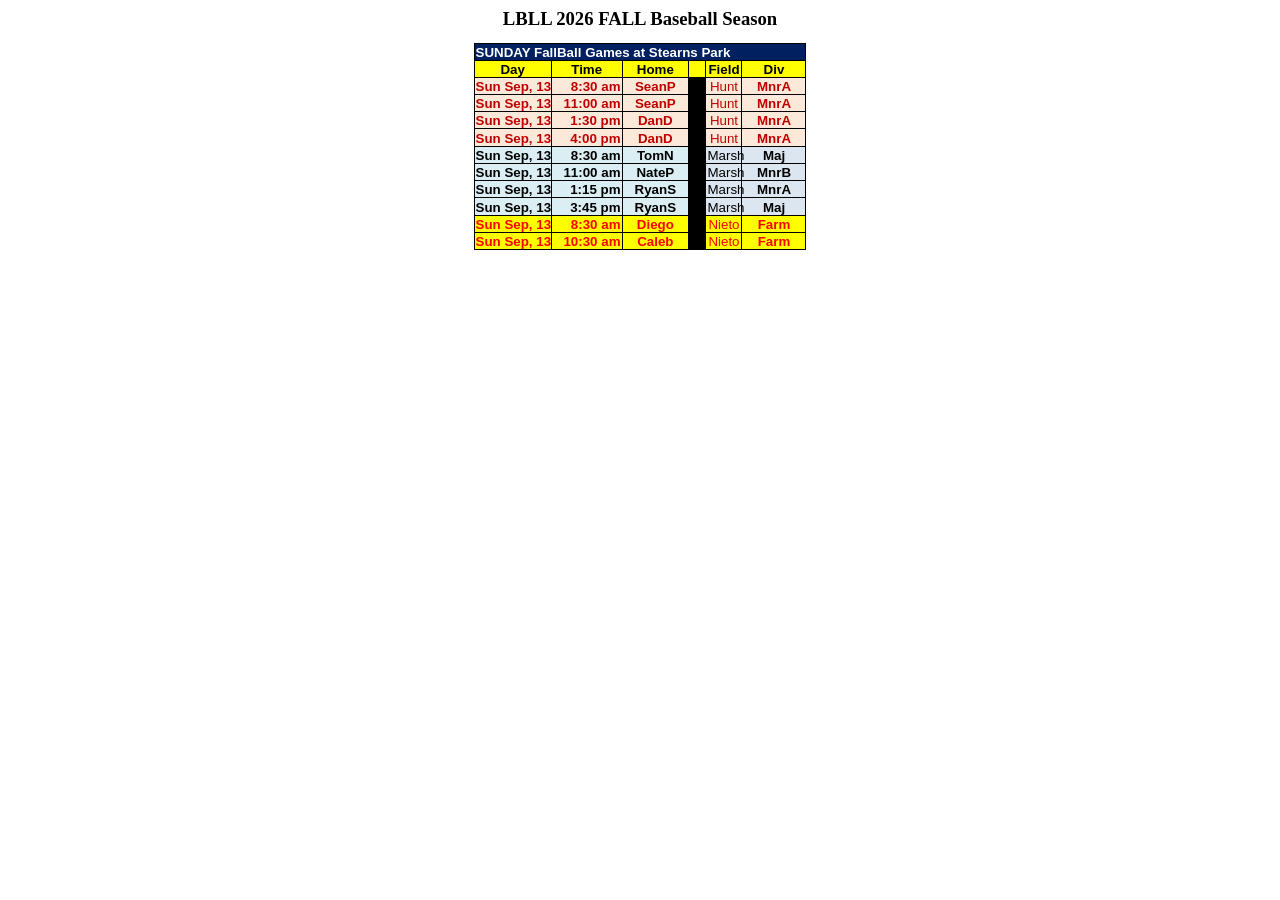
==== commit 2d2e5a62: "Add files via upload" ====
--- a/Week1.html
+++ b/Week1.html
@@ -77,8 +77,8 @@
 	text-decoration:none;
 	font-family:Calibri, sans-serif;
 	mso-font-charset:0;
-	mso-number-format:ddd;
-	text-align:right;
+	mso-number-format:"ddd\\ m\/d";
+	text-align:center;
 	vertical-align:bottom;
 	mso-background-source:auto;
 	mso-pattern:auto;
@@ -90,7 +90,7 @@
 	mso-ignore:padding;
 	color:black;
 	font-size:10.0pt;
-	font-weight:400;
+	font-weight:700;
 	font-style:normal;
 	text-decoration:none;
 	font-family:Calibri, sans-serif;
@@ -98,146 +98,58 @@
 	mso-number-format:"ddd\\ m\/d";
 	text-align:center;
 	vertical-align:bottom;
-	mso-background-source:auto;
-	mso-pattern:auto;
+	border-top:none;
+	border-right:.5pt solid windowtext;
+	border-bottom:none;
+	border-left:.5pt solid windowtext;
+	background:yellow;
+	mso-pattern:black none;
 	white-space:nowrap;}
 .xl6815788
 	{padding-top:1px;
 	padding-right:1px;
 	padding-left:1px;
 	mso-ignore:padding;
-	color:red;
-	font-size:10.0pt;
-	font-weight:700;
-	font-style:normal;
-	text-decoration:none;
-	font-family:"Arial Narrow", sans-serif;
-	mso-font-charset:0;
-	mso-number-format:"\[$-409\]h\:mm\\ AM\/PM\;\@";
-	text-align:center;
-	vertical-align:bottom;
-	border:.5pt solid windowtext;
-	mso-background-source:auto;
-	mso-pattern:auto;
+	color:black;
+	font-size:10.0pt;
+	font-weight:700;
+	font-style:normal;
+	text-decoration:none;
+	font-family:Calibri, sans-serif;
+	mso-font-charset:0;
+	mso-number-format:ddd;
+	text-align:center;
+	vertical-align:bottom;
+	border-top:.5pt solid windowtext;
+	border-right:.5pt solid windowtext;
+	border-bottom:none;
+	border-left:.5pt solid windowtext;
+	background:yellow;
+	mso-pattern:black none;
 	white-space:nowrap;}
 .xl6915788
 	{padding-top:1px;
 	padding-right:1px;
 	padding-left:1px;
 	mso-ignore:padding;
-	color:red;
-	font-size:10.0pt;
-	font-weight:400;
-	font-style:normal;
-	text-decoration:none;
-	font-family:"Arial Narrow", sans-serif;
-	mso-font-charset:0;
-	mso-number-format:General;
-	text-align:center;
-	vertical-align:bottom;
-	border:.5pt solid windowtext;
-	mso-background-source:auto;
-	mso-pattern:auto;
+	color:white;
+	font-size:10.0pt;
+	font-weight:700;
+	font-style:normal;
+	text-decoration:none;
+	font-family:Calibri, sans-serif;
+	mso-font-charset:0;
+	mso-number-format:"ddd\\ m\/d";
+	text-align:general;
+	vertical-align:bottom;
+	border-top:.5pt solid windowtext;
+	border-right:none;
+	border-bottom:.5pt solid windowtext;
+	border-left:.5pt solid windowtext;
+	background:#002060;
+	mso-pattern:black none;
 	white-space:nowrap;}
 .xl7015788
-	{padding-top:1px;
-	padding-right:1px;
-	padding-left:1px;
-	mso-ignore:padding;
-	color:#002060;
-	font-size:10.0pt;
-	font-weight:700;
-	font-style:normal;
-	text-decoration:none;
-	font-family:"Arial Narrow", sans-serif;
-	mso-font-charset:0;
-	mso-number-format:"\[$-409\]h\:mm\\ AM\/PM\;\@";
-	text-align:center;
-	vertical-align:bottom;
-	border:.5pt solid windowtext;
-	background:#FCD5B4;
-	mso-pattern:black none;
-	white-space:nowrap;}
-.xl7115788
-	{padding-top:1px;
-	padding-right:1px;
-	padding-left:1px;
-	mso-ignore:padding;
-	color:#002060;
-	font-size:10.0pt;
-	font-weight:400;
-	font-style:normal;
-	text-decoration:none;
-	font-family:"Arial Narrow", sans-serif;
-	mso-font-charset:0;
-	mso-number-format:General;
-	text-align:center;
-	vertical-align:bottom;
-	border:.5pt solid windowtext;
-	background:#FCD5B4;
-	mso-pattern:black none;
-	white-space:nowrap;}
-.xl7215788
-	{padding-top:1px;
-	padding-right:1px;
-	padding-left:1px;
-	mso-ignore:padding;
-	color:red;
-	font-size:10.0pt;
-	font-weight:700;
-	font-style:normal;
-	text-decoration:none;
-	font-family:"Arial Narrow", sans-serif;
-	mso-font-charset:0;
-	mso-number-format:"ddd\\ m\/d";
-	text-align:general;
-	vertical-align:bottom;
-	border:.5pt solid windowtext;
-	mso-background-source:auto;
-	mso-pattern:auto;
-	white-space:nowrap;}
-.xl7315788
-	{padding-top:1px;
-	padding-right:1px;
-	padding-left:1px;
-	mso-ignore:padding;
-	color:#002060;
-	font-size:10.0pt;
-	font-weight:700;
-	font-style:normal;
-	text-decoration:none;
-	font-family:"Arial Narrow", sans-serif;
-	mso-font-charset:0;
-	mso-number-format:"ddd\\ m\/d";
-	text-align:general;
-	vertical-align:bottom;
-	border:.5pt solid windowtext;
-	background:#FCD5B4;
-	mso-pattern:black none;
-	white-space:nowrap;}
-.xl7415788
-	{padding-top:1px;
-	padding-right:1px;
-	padding-left:1px;
-	mso-ignore:padding;
-	color:white;
-	font-size:10.0pt;
-	font-weight:700;
-	font-style:normal;
-	text-decoration:none;
-	font-family:Calibri, sans-serif;
-	mso-font-charset:0;
-	mso-number-format:"ddd\\ m\/d";
-	text-align:general;
-	vertical-align:bottom;
-	border-top:.5pt solid windowtext;
-	border-right:none;
-	border-bottom:.5pt solid windowtext;
-	border-left:.5pt solid windowtext;
-	background:#002060;
-	mso-pattern:black none;
-	white-space:nowrap;}
-.xl7515788
 	{padding-top:1px;
 	padding-right:1px;
 	padding-left:1px;
@@ -259,7 +171,7 @@
 	background:#002060;
 	mso-pattern:black none;
 	white-space:nowrap;}
-.xl7615788
+.xl7115788
 	{padding-top:1px;
 	padding-right:1px;
 	padding-left:1px;
@@ -281,11 +193,194 @@
 	background:#002060;
 	mso-pattern:black none;
 	white-space:nowrap;}
+.xl7215788
+	{padding-top:1px;
+	padding-right:1px;
+	padding-left:1px;
+	mso-ignore:padding;
+	color:#C00000;
+	font-size:10.0pt;
+	font-weight:700;
+	font-style:normal;
+	text-decoration:none;
+	font-family:"Arial Narrow", sans-serif;
+	mso-font-charset:0;
+	mso-number-format:"ddd\\ mmm\\\,\\ d";
+	text-align:general;
+	vertical-align:bottom;
+	border:.5pt solid windowtext;
+	background:#FDE9D9;
+	mso-pattern:black none;
+	white-space:nowrap;}
+.xl7315788
+	{padding-top:1px;
+	padding-right:1px;
+	padding-left:1px;
+	mso-ignore:padding;
+	color:#C00000;
+	font-size:10.0pt;
+	font-weight:700;
+	font-style:normal;
+	text-decoration:none;
+	font-family:"Arial Narrow", sans-serif;
+	mso-font-charset:0;
+	mso-number-format:"h\:mm\\ a\/p\\m";
+	text-align:general;
+	vertical-align:bottom;
+	border:.5pt solid windowtext;
+	background:#FDE9D9;
+	mso-pattern:black none;
+	white-space:nowrap;}
+.xl7415788
+	{padding-top:1px;
+	padding-right:1px;
+	padding-left:1px;
+	mso-ignore:padding;
+	color:#C00000;
+	font-size:10.0pt;
+	font-weight:700;
+	font-style:normal;
+	text-decoration:none;
+	font-family:"Arial Narrow", sans-serif;
+	mso-font-charset:0;
+	mso-number-format:"\[$-409\]h\:mm\\ AM\/PM\;\@";
+	text-align:center;
+	vertical-align:bottom;
+	border-top:.5pt solid windowtext;
+	border-right:none;
+	border-bottom:.5pt solid windowtext;
+	border-left:.5pt solid windowtext;
+	background:#FDE9D9;
+	mso-pattern:black none;
+	white-space:nowrap;}
+.xl7515788
+	{padding-top:1px;
+	padding-right:1px;
+	padding-left:1px;
+	mso-ignore:padding;
+	color:#C00000;
+	font-size:10.0pt;
+	font-weight:400;
+	font-style:normal;
+	text-decoration:none;
+	font-family:"Arial Narrow", sans-serif;
+	mso-font-charset:0;
+	mso-number-format:General;
+	text-align:center;
+	vertical-align:bottom;
+	border-top:.5pt solid windowtext;
+	border-right:.5pt solid windowtext;
+	border-bottom:.5pt solid windowtext;
+	border-left:none;
+	background:#FDE9D9;
+	mso-pattern:black none;
+	white-space:nowrap;}
+.xl7615788
+	{padding-top:1px;
+	padding-right:1px;
+	padding-left:1px;
+	mso-ignore:padding;
+	color:black;
+	font-size:10.0pt;
+	font-weight:700;
+	font-style:normal;
+	text-decoration:none;
+	font-family:"Arial Narrow", sans-serif;
+	mso-font-charset:0;
+	mso-number-format:"ddd\\ mmm\\\,\\ d";
+	text-align:general;
+	vertical-align:bottom;
+	border:.5pt solid windowtext;
+	background:#DAEEF3;
+	mso-pattern:black none;
+	white-space:nowrap;}
 .xl7715788
 	{padding-top:1px;
 	padding-right:1px;
 	padding-left:1px;
 	mso-ignore:padding;
+	color:black;
+	font-size:10.0pt;
+	font-weight:700;
+	font-style:normal;
+	text-decoration:none;
+	font-family:"Arial Narrow", sans-serif;
+	mso-font-charset:0;
+	mso-number-format:"h\:mm\\ a\/p\\m";
+	text-align:general;
+	vertical-align:bottom;
+	border:.5pt solid windowtext;
+	background:#DAEEF3;
+	mso-pattern:black none;
+	white-space:nowrap;}
+.xl7815788
+	{padding-top:1px;
+	padding-right:1px;
+	padding-left:1px;
+	mso-ignore:padding;
+	color:black;
+	font-size:10.0pt;
+	font-weight:700;
+	font-style:normal;
+	text-decoration:none;
+	font-family:"Arial Narrow", sans-serif;
+	mso-font-charset:0;
+	mso-number-format:"\[$-409\]h\:mm\\ AM\/PM\;\@";
+	text-align:center;
+	vertical-align:bottom;
+	border-top:.5pt solid windowtext;
+	border-right:none;
+	border-bottom:.5pt solid windowtext;
+	border-left:.5pt solid windowtext;
+	background:#DAEEF3;
+	mso-pattern:black none;
+	white-space:nowrap;}
+.xl7915788
+	{padding-top:1px;
+	padding-right:1px;
+	padding-left:1px;
+	mso-ignore:padding;
+	color:black;
+	font-size:10.0pt;
+	font-weight:400;
+	font-style:normal;
+	text-decoration:none;
+	font-family:"Arial Narrow", sans-serif;
+	mso-font-charset:0;
+	mso-number-format:General;
+	text-align:center;
+	vertical-align:bottom;
+	border-top:.5pt solid windowtext;
+	border-right:.5pt solid windowtext;
+	border-bottom:.5pt solid windowtext;
+	border-left:none;
+	background:#DCE6F1;
+	mso-pattern:black none;
+	white-space:nowrap;}
+.xl8015788
+	{padding-top:1px;
+	padding-right:1px;
+	padding-left:1px;
+	mso-ignore:padding;
+	color:black;
+	font-size:10.0pt;
+	font-weight:700;
+	font-style:normal;
+	text-decoration:none;
+	font-family:"Arial Narrow", sans-serif;
+	mso-font-charset:0;
+	mso-number-format:"\[$-409\]h\:mm\\ AM\/PM\;\@";
+	text-align:center;
+	vertical-align:bottom;
+	border:.5pt solid windowtext;
+	background:#DAEEF3;
+	mso-pattern:black none;
+	white-space:nowrap;}
+.xl8115788
+	{padding-top:1px;
+	padding-right:1px;
+	padding-left:1px;
+	mso-ignore:padding;
 	color:red;
 	font-size:10.0pt;
 	font-weight:700;
@@ -293,23 +388,137 @@
 	text-decoration:none;
 	font-family:"Arial Narrow", sans-serif;
 	mso-font-charset:0;
+	mso-number-format:"ddd\\ mmm\\\,\\ d";
+	text-align:general;
+	vertical-align:bottom;
+	border:.5pt solid windowtext;
+	background:yellow;
+	mso-pattern:black none;
+	white-space:nowrap;}
+.xl8215788
+	{padding-top:1px;
+	padding-right:1px;
+	padding-left:1px;
+	mso-ignore:padding;
+	color:red;
+	font-size:10.0pt;
+	font-weight:700;
+	font-style:normal;
+	text-decoration:none;
+	font-family:"Arial Narrow", sans-serif;
+	mso-font-charset:0;
+	mso-number-format:"h\:mm\\ a\/p\\m";
+	text-align:general;
+	vertical-align:bottom;
+	border:.5pt solid windowtext;
+	background:yellow;
+	mso-pattern:black none;
+	white-space:nowrap;}
+.xl8315788
+	{padding-top:1px;
+	padding-right:1px;
+	padding-left:1px;
+	mso-ignore:padding;
+	color:red;
+	font-size:10.0pt;
+	font-weight:700;
+	font-style:normal;
+	text-decoration:none;
+	font-family:"Arial Narrow", sans-serif;
+	mso-font-charset:0;
 	mso-number-format:"\[$-409\]h\:mm\\ AM\/PM\;\@";
 	text-align:center;
 	vertical-align:bottom;
-	border-top:.5pt solid windowtext;
-	border-right:none;
-	border-bottom:.5pt solid windowtext;
-	border-left:.5pt solid windowtext;
-	mso-background-source:auto;
-	mso-pattern:auto;
-	white-space:nowrap;}
-.xl7815788
+	border:.5pt solid windowtext;
+	background:yellow;
+	mso-pattern:black none;
+	white-space:nowrap;}
+.xl8415788
 	{padding-top:1px;
 	padding-right:1px;
 	padding-left:1px;
 	mso-ignore:padding;
 	color:red;
 	font-size:10.0pt;
+	font-weight:400;
+	font-style:normal;
+	text-decoration:none;
+	font-family:"Arial Narrow", sans-serif;
+	mso-font-charset:0;
+	mso-number-format:General;
+	text-align:center;
+	vertical-align:bottom;
+	border-top:.5pt solid windowtext;
+	border-right:.5pt solid windowtext;
+	border-bottom:.5pt solid windowtext;
+	border-left:none;
+	background:yellow;
+	mso-pattern:black none;
+	white-space:nowrap;}
+.xl8515788
+	{padding-top:1px;
+	padding-right:1px;
+	padding-left:1px;
+	mso-ignore:padding;
+	color:#C00000;
+	font-size:10.0pt;
+	font-weight:700;
+	font-style:normal;
+	text-decoration:none;
+	font-family:"Arial Narrow", sans-serif;
+	mso-font-charset:0;
+	mso-number-format:General;
+	text-align:center;
+	vertical-align:bottom;
+	border:.5pt solid windowtext;
+	background:#FDE9D9;
+	mso-pattern:black none;
+	white-space:nowrap;}
+.xl8615788
+	{padding-top:1px;
+	padding-right:1px;
+	padding-left:1px;
+	mso-ignore:padding;
+	color:black;
+	font-size:10.0pt;
+	font-weight:700;
+	font-style:normal;
+	text-decoration:none;
+	font-family:"Arial Narrow", sans-serif;
+	mso-font-charset:0;
+	mso-number-format:General;
+	text-align:center;
+	vertical-align:bottom;
+	border:.5pt solid windowtext;
+	background:#DCE6F1;
+	mso-pattern:black none;
+	white-space:nowrap;}
+.xl8715788
+	{padding-top:1px;
+	padding-right:1px;
+	padding-left:1px;
+	mso-ignore:padding;
+	color:red;
+	font-size:10.0pt;
+	font-weight:700;
+	font-style:normal;
+	text-decoration:none;
+	font-family:"Arial Narrow", sans-serif;
+	mso-font-charset:0;
+	mso-number-format:General;
+	text-align:center;
+	vertical-align:bottom;
+	border:.5pt solid windowtext;
+	background:yellow;
+	mso-pattern:black none;
+	white-space:nowrap;}
+.xl8815788
+	{padding-top:1px;
+	padding-right:1px;
+	padding-left:1px;
+	mso-ignore:padding;
+	color:#C00000;
+	font-size:10.0pt;
 	font-weight:700;
 	font-style:normal;
 	text-decoration:none;
@@ -318,19 +527,19 @@
 	mso-number-format:"\[$-409\]h\:mm\\ AM\/PM\;\@";
 	text-align:center;
 	vertical-align:bottom;
-	border-top:.5pt solid windowtext;
-	border-right:.5pt solid windowtext;
-	border-bottom:.5pt solid windowtext;
-	border-left:none;
-	mso-background-source:auto;
-	mso-pattern:auto;
-	white-space:nowrap;}
-.xl7915788
-	{padding-top:1px;
-	padding-right:1px;
-	padding-left:1px;
-	mso-ignore:padding;
-	color:#002060;
+	border-top:none;
+	border-right:.5pt solid windowtext;
+	border-bottom:none;
+	border-left:.5pt solid windowtext;
+	background:black;
+	mso-pattern:black none;
+	white-space:nowrap;}
+.xl8915788
+	{padding-top:1px;
+	padding-right:1px;
+	padding-left:1px;
+	mso-ignore:padding;
+	color:black;
 	font-size:10.0pt;
 	font-weight:700;
 	font-style:normal;
@@ -340,19 +549,19 @@
 	mso-number-format:"\[$-409\]h\:mm\\ AM\/PM\;\@";
 	text-align:center;
 	vertical-align:bottom;
-	border-top:.5pt solid windowtext;
-	border-right:none;
-	border-bottom:.5pt solid windowtext;
-	border-left:.5pt solid windowtext;
-	background:#FCD5B4;
-	mso-pattern:black none;
-	white-space:nowrap;}
-.xl8015788
-	{padding-top:1px;
-	padding-right:1px;
-	padding-left:1px;
-	mso-ignore:padding;
-	color:#002060;
+	border-top:none;
+	border-right:.5pt solid windowtext;
+	border-bottom:none;
+	border-left:.5pt solid windowtext;
+	background:black;
+	mso-pattern:black none;
+	white-space:nowrap;}
+.xl9015788
+	{padding-top:1px;
+	padding-right:1px;
+	padding-left:1px;
+	mso-ignore:padding;
+	color:#C00000;
 	font-size:10.0pt;
 	font-weight:700;
 	font-style:normal;
@@ -364,96 +573,36 @@
 	vertical-align:bottom;
 	border-top:.5pt solid windowtext;
 	border-right:.5pt solid windowtext;
-	border-bottom:.5pt solid windowtext;
-	border-left:none;
-	background:#FCD5B4;
-	mso-pattern:black none;
-	white-space:nowrap;}
-.xl8115788
-	{padding-top:1px;
-	padding-right:1px;
-	padding-left:1px;
-	mso-ignore:padding;
-	color:red;
-	font-size:10.0pt;
-	font-weight:700;
-	font-style:normal;
-	text-decoration:none;
-	font-family:"Arial Narrow", sans-serif;
-	mso-font-charset:0;
-	mso-number-format:"h\\ a\/p\\m";
-	text-align:general;
-	vertical-align:bottom;
-	border:.5pt solid windowtext;
-	mso-background-source:auto;
-	mso-pattern:auto;
-	white-space:nowrap;}
-.xl8215788
-	{padding-top:1px;
-	padding-right:1px;
-	padding-left:1px;
-	mso-ignore:padding;
-	color:#002060;
-	font-size:10.0pt;
-	font-weight:700;
-	font-style:normal;
-	text-decoration:none;
-	font-family:"Arial Narrow", sans-serif;
-	mso-font-charset:0;
-	mso-number-format:"h\\ a\/p\\m";
-	text-align:general;
-	vertical-align:bottom;
-	border:.5pt solid windowtext;
-	background:#FCD5B4;
-	mso-pattern:black none;
-	white-space:nowrap;}
-.xl8315788
-	{padding-top:1px;
-	padding-right:1px;
-	padding-left:1px;
-	mso-ignore:padding;
-	color:black;
-	font-size:10.0pt;
-	font-weight:700;
-	font-style:normal;
-	text-decoration:none;
-	font-family:Calibri, sans-serif;
-	mso-font-charset:0;
-	mso-number-format:"ddd\\ m\/d";
+	border-bottom:none;
+	border-left:.5pt solid windowtext;
+	background:black;
+	mso-pattern:black none;
+	white-space:nowrap;}
+.xl9115788
+	{padding-top:1px;
+	padding-right:1px;
+	padding-left:1px;
+	mso-ignore:padding;
+	color:black;
+	font-size:10.0pt;
+	font-weight:700;
+	font-style:normal;
+	text-decoration:none;
+	font-family:"Arial Narrow", sans-serif;
+	mso-font-charset:0;
+	mso-number-format:"\[$-409\]h\:mm\\ AM\/PM\;\@";
 	text-align:center;
 	vertical-align:bottom;
 	border-top:none;
 	border-right:.5pt solid windowtext;
-	border-bottom:none;
-	border-left:.5pt solid windowtext;
-	background:yellow;
-	mso-pattern:black none;
-	white-space:nowrap;}
-.xl8415788
-	{padding-top:1px;
-	padding-right:1px;
-	padding-left:1px;
-	mso-ignore:padding;
-	color:black;
-	font-size:10.0pt;
-	font-weight:700;
-	font-style:normal;
-	text-decoration:none;
-	font-family:Calibri, sans-serif;
-	mso-font-charset:0;
-	mso-number-format:ddd;
-	text-align:center;
-	vertical-align:bottom;
-	border-top:.5pt solid windowtext;
-	border-right:.5pt solid windowtext;
-	border-bottom:none;
-	border-left:.5pt solid windowtext;
-	background:yellow;
+	border-bottom:.5pt solid windowtext;
+	border-left:.5pt solid windowtext;
+	background:black;
 	mso-pattern:black none;
 	white-space:nowrap;}
 -->
 </style>
-<title>LBLL�2026�Spring�Baseball�Season</title>
+<title>LBLL�2026�FALL�Baseball�Season</title>
 </head>
 
 <body>
@@ -469,194 +618,141 @@
 <div id="2026 LBLL WorkSheet" align=center x:publishsource="Excel">
 
 <h1 style='color:black;font-family:Calibri;font-size:14.0pt;font-weight:800;
-font-style:normal'>LBLL�2026�Spring�Baseball�Season</h1>
-
-<table border=0 cellpadding=0 cellspacing=0 width=298 class=xl6315788
- style='border-collapse:collapse;table-layout:fixed;width:224pt'>
- <col class=xl6715788 width=58 style='mso-width-source:userset;mso-width-alt:
- 2121;width:44pt'>
- <col class=xl6415788 width=49 style='mso-width-source:userset;mso-width-alt:
- 1792;width:37pt'>
+font-style:normal'>LBLL�2026�FALL�Baseball�Season</h1>
+
+<table border=0 cellpadding=0 cellspacing=0 width=331 class=xl6315788
+ style='border-collapse:collapse;table-layout:fixed;width:249pt'>
+ <col class=xl6615788 width=77 style='mso-width-source:userset;mso-width-alt:
+ 2816;width:58pt'>
+ <col class=xl6415788 width=70 style='mso-width-source:userset;mso-width-alt:
+ 2560;width:53pt'>
  <col class=xl6415788 width=67 style='mso-width-source:userset;mso-width-alt:
  2450;width:50pt'>
- <col class=xl6615788 width=52 style='mso-width-source:userset;mso-width-alt:
- 1901;width:39pt'>
- <col class=xl6515788 width=36 span=2 style='mso-width-source:userset;
- mso-width-alt:1316;width:27pt'>
+ <col class=xl6515788 width=17 style='mso-width-source:userset;mso-width-alt:
+ 621;width:13pt'>
+ <col class=xl6515788 width=36 style='mso-width-source:userset;mso-width-alt:
+ 1316;width:27pt'>
+ <col class=xl6315788 width=64 style='width:48pt'>
  <tr height=17 style='height:12.75pt'>
-  <td colspan=6 height=17 class=xl7415788 width=298 style='border-right:.5pt solid black;
-  height:12.75pt;width:224pt'>WeekDay Games from Jun, 22 to Jun, 26</td>
+  <td height=17 class=xl6915788 colspan=4 width=231 style='height:12.75pt;
+  width:174pt'>SUNDAY FallBall Games at Stearns Park</td>
+  <td class=xl7015788 width=36 style='width:27pt'>&nbsp;</td>
+  <td class=xl7115788 width=64 style='width:48pt'>&nbsp;</td>
  </tr>
  <tr height=16 style='mso-height-source:userset;height:12.0pt'>
-  <td height=16 class=xl8315788 style='height:12.0pt'>Day</td>
-  <td class=xl8415788 style='border-top:none;border-left:none'>Time</td>
-  <td class=xl8415788 style='border-top:none;border-left:none'>Home</td>
-  <td class=xl8415788 style='border-top:none;border-left:none'>Bases</td>
-  <td class=xl8415788 style='border-top:none;border-left:none'>Field</td>
-  <td class=xl8415788 style='border-top:none;border-left:none'>Div</td>
- </tr>
- <tr height=17 style='mso-height-source:userset;height:12.95pt'>
-  <td height=17 class=xl7215788 align=right style='height:12.95pt'>Mon 6/22</td>
-  <td class=xl8115788 align=right style='border-left:none'>5 pm</td>
-  <td colspan=2 class=xl7715788 style='border-right:.5pt solid black;
-  border-left:none'>D62 - 4 Umps</td>
-  <td class=xl6915788 style='border-left:none'>Hunt</td>
-  <td class=xl6915788 style='border-left:none'>Maj</td>
+  <td height=16 class=xl6715788 style='height:12.0pt'>Day</td>
+  <td class=xl6815788 style='border-top:none;border-left:none'>Time</td>
+  <td class=xl6815788 style='border-top:none;border-left:none'>Home</td>
+  <td class=xl6815788 style='border-top:none;border-left:none'>&nbsp;</td>
+  <td class=xl6815788 style='border-top:none;border-left:none'>Field</td>
+  <td class=xl6815788 style='border-top:none;border-left:none'>Div</td>
+ </tr>
+ <tr height=17 style='mso-height-source:userset;height:12.95pt'>
+  <td height=17 class=xl7215788 align=right style='height:12.95pt'>Sun Sep, 13</td>
+  <td class=xl7315788 align=right style='border-left:none'>8:30 am</td>
+  <td class=xl7415788 style='border-left:none'>SeanP</td>
+  <td class=xl9015788>&nbsp;</td>
+  <td class=xl7515788>Hunt</td>
+  <td class=xl8515788 style='border-left:none'>MnrA</td>
  </tr>
  <tr height=17 style='mso-height-source:userset;height:12.95pt'>
   <td height=17 class=xl7215788 align=right style='height:12.95pt;border-top:
-  none'>Mon 6/22</td>
-  <td class=xl8115788 align=right style='border-top:none;border-left:none'>5 pm</td>
-  <td colspan=2 class=xl7715788 style='border-right:.5pt solid black;
-  border-left:none'>D62 - 4 Umps</td>
-  <td class=xl6915788 style='border-top:none;border-left:none'>Marsh</td>
-  <td class=xl6915788 style='border-top:none;border-left:none'>Maj</td>
- </tr>
- <tr height=17 style='mso-height-source:userset;height:12.95pt'>
-  <td height=17 class=xl7315788 align=right style='height:12.95pt;border-top:
-  none'>Tue 6/23</td>
-  <td class=xl8215788 align=right style='border-top:none;border-left:none'>5 pm</td>
-  <td class=xl7015788 style='border-top:none;border-left:none'>Andres</td>
-  <td class=xl7015788 style='border-top:none;border-left:none'>TomN</td>
-  <td class=xl7115788 style='border-top:none;border-left:none'>Hunt</td>
-  <td class=xl7115788 style='border-top:none;border-left:none'>Maj</td>
- </tr>
- <tr height=17 style='mso-height-source:userset;height:12.95pt'>
-  <td height=17 class=xl7315788 align=right style='height:12.95pt;border-top:
-  none'>Tue 6/23</td>
-  <td class=xl8215788 align=right style='border-top:none;border-left:none'>5 pm</td>
-  <td class=xl7015788 style='border-top:none;border-left:none'>SeanP</td>
-  <td class=xl7015788 style='border-top:none;border-left:none'>Adrian</td>
-  <td class=xl7115788 style='border-top:none;border-left:none'>Marsh</td>
-  <td class=xl7115788 style='border-top:none;border-left:none'>Maj</td>
+  none'>Sun Sep, 13</td>
+  <td class=xl7315788 align=right style='border-top:none;border-left:none'>11:00
+  am</td>
+  <td class=xl7415788 style='border-top:none;border-left:none'>SeanP</td>
+  <td class=xl8815788>&nbsp;</td>
+  <td class=xl7515788 style='border-top:none'>Hunt</td>
+  <td class=xl8515788 style='border-top:none;border-left:none'>MnrA</td>
  </tr>
  <tr height=17 style='mso-height-source:userset;height:12.95pt'>
   <td height=17 class=xl7215788 align=right style='height:12.95pt;border-top:
-  none'>Wed 6/24</td>
-  <td class=xl8115788 align=right style='border-top:none;border-left:none'>5 pm</td>
-  <td class=xl6815788 style='border-top:none;border-left:none'>SeanP</td>
-  <td class=xl6815788 style='border-top:none;border-left:none'>Adrian</td>
-  <td class=xl6915788 style='border-top:none;border-left:none'>Hunt</td>
-  <td class=xl6915788 style='border-top:none;border-left:none'>Maj</td>
- </tr>
- <tr height=17 style='mso-height-source:userset;height:12.95pt'>
-  <td height=17 class=xl7315788 align=right style='height:12.95pt;border-top:
-  none'>Thu 6/25</td>
-  <td class=xl8215788 align=right style='border-top:none;border-left:none'>5 pm</td>
-  <td colspan=2 class=xl7915788 style='border-right:.5pt solid black;
-  border-left:none'>D62 - 2Umps</td>
-  <td class=xl7115788 style='border-top:none;border-left:none'>Hunt</td>
-  <td class=xl7115788 style='border-top:none;border-left:none'>Maj</td>
- </tr>
- <tr height=17 style='mso-height-source:userset;height:12.95pt'>
-  <td height=17 class=xl7315788 align=right style='height:12.95pt;border-top:
-  none'>Thu 6/25</td>
-  <td class=xl8215788 align=right style='border-top:none;border-left:none'>5 pm</td>
-  <td class=xl7015788 style='border-top:none;border-left:none'>D62 Ump</td>
-  <td class=xl7015788 style='border-top:none;border-left:none'>SeanP</td>
-  <td class=xl7115788 style='border-top:none;border-left:none'>Marsh</td>
-  <td class=xl7115788 style='border-top:none;border-left:none'>Maj</td>
+  none'>Sun Sep, 13</td>
+  <td class=xl7315788 align=right style='border-top:none;border-left:none'>1:30
+  pm</td>
+  <td class=xl7415788 style='border-top:none;border-left:none'>DanD</td>
+  <td class=xl8815788>&nbsp;</td>
+  <td class=xl7515788 style='border-top:none'>Hunt</td>
+  <td class=xl8515788 style='border-top:none;border-left:none'>MnrA</td>
  </tr>
  <tr height=17 style='mso-height-source:userset;height:12.95pt'>
   <td height=17 class=xl7215788 align=right style='height:12.95pt;border-top:
-  none'>Fri 6/26</td>
-  <td class=xl8115788 align=right style='border-top:none;border-left:none'>5 pm</td>
-  <td colspan=2 class=xl7715788 style='border-right:.5pt solid black;
-  border-left:none'>D62 - 2 Umps</td>
-  <td class=xl6915788 style='border-top:none;border-left:none'>Hunt</td>
-  <td class=xl6915788 style='border-top:none;border-left:none'>Maj</td>
- </tr>
- <tr height=17 style='mso-height-source:userset;height:12.95pt'>
-  <td height=17 class=xl7215788 align=right style='height:12.95pt;border-top:
-  none'>Fri 6/26</td>
-  <td class=xl8115788 align=right style='border-top:none;border-left:none'>5 pm</td>
-  <td colspan=2 class=xl7715788 style='border-right:.5pt solid black;
-  border-left:none'>D62 - 2 Umps</td>
-  <td class=xl6915788 style='border-top:none;border-left:none'>Marsh</td>
-  <td class=xl6915788 style='border-top:none;border-left:none'>Maj</td>
- </tr>
- <tr height=17 style='height:12.75pt'>
-  <td height=17 class=xl6715788 style='height:12.75pt'></td>
-  <td class=xl6415788></td>
-  <td class=xl6415788></td>
-  <td class=xl6615788></td>
-  <td class=xl6515788></td>
-  <td class=xl6515788></td>
- </tr>
- <tr height=17 style='height:12.75pt'>
-  <td colspan=6 height=17 class=xl7415788 style='border-right:.5pt solid black;
-  height:12.75pt'>WeekEnd Games from Jun, 27 to Jul, 2</td>
- </tr>
- <tr height=17 style='height:12.75pt'>
-  <td height=17 class=xl8315788 style='height:12.75pt'>Day</td>
-  <td class=xl8415788 style='border-top:none;border-left:none'>Time</td>
-  <td class=xl8415788 style='border-top:none;border-left:none'>Home</td>
-  <td class=xl8415788 style='border-top:none;border-left:none'>Bases</td>
-  <td class=xl8415788 style='border-top:none;border-left:none'>Field</td>
-  <td class=xl8415788 style='border-top:none;border-left:none'>Div</td>
- </tr>
- <tr height=17 style='mso-height-source:userset;height:12.95pt'>
-  <td height=17 class=xl7315788 align=right style='height:12.95pt'>Sat 6/27</td>
-  <td class=xl8215788 align=right style='border-left:none'>10 am</td>
-  <td class=xl7015788 style='border-left:none'>BenO</td>
-  <td class=xl7015788 style='border-left:none'>Andres</td>
-  <td class=xl7115788 style='border-left:none'>Hunt</td>
-  <td class=xl7115788 style='border-left:none'>Maj</td>
- </tr>
- <tr height=17 style='mso-height-source:userset;height:12.95pt'>
-  <td height=17 class=xl7215788 align=right style='height:12.95pt;border-top:
-  none'>Sun 6/28</td>
-  <td class=xl8115788 align=right style='border-top:none;border-left:none'>10
+  none'>Sun Sep, 13</td>
+  <td class=xl7315788 align=right style='border-top:none;border-left:none'>4:00
+  pm</td>
+  <td class=xl7415788 style='border-top:none;border-left:none'>DanD</td>
+  <td class=xl8815788>&nbsp;</td>
+  <td class=xl7515788 style='border-top:none'>Hunt</td>
+  <td class=xl8515788 style='border-top:none;border-left:none'>MnrA</td>
+ </tr>
+ <tr height=17 style='mso-height-source:userset;height:12.95pt'>
+  <td height=17 class=xl7615788 align=right style='height:12.95pt;border-top:
+  none'>Sun Sep, 13</td>
+  <td class=xl7715788 align=right style='border-top:none;border-left:none'>8:30
   am</td>
-  <td class=xl6815788 style='border-top:none;border-left:none'>SeanP</td>
-  <td class=xl6815788 style='border-top:none;border-left:none'>TomN</td>
-  <td class=xl6915788 style='border-top:none;border-left:none'>Hunt</td>
-  <td class=xl6915788 style='border-top:none;border-left:none'>Maj</td>
- </tr>
- <tr height=17 style='mso-height-source:userset;height:12.95pt'>
-  <td height=17 class=xl7315788 align=right style='height:12.95pt;border-top:
-  none'>Mon 6/29</td>
-  <td class=xl8215788 align=right style='border-top:none;border-left:none'>5 pm</td>
-  <td colspan=2 class=xl7915788 style='border-right:.5pt solid black;
-  border-left:none'>Open-Wait for D62</td>
-  <td class=xl7115788 style='border-top:none;border-left:none'>Hunt</td>
-  <td class=xl7115788 style='border-top:none;border-left:none'>Maj</td>
- </tr>
- <tr height=17 style='mso-height-source:userset;height:12.95pt'>
-  <td height=17 class=xl7215788 align=right style='height:12.95pt;border-top:
-  none'>Tue 6/30</td>
-  <td class=xl8115788 align=right style='border-top:none;border-left:none'>5 pm</td>
-  <td colspan=2 class=xl7715788 style='border-right:.5pt solid black;
-  border-left:none'>Open-Wait for D62</td>
-  <td class=xl6915788 style='border-top:none;border-left:none'>Hunt</td>
-  <td class=xl6915788 style='border-top:none;border-left:none'>Maj</td>
- </tr>
- <tr height=17 style='mso-height-source:userset;height:12.95pt'>
-  <td height=17 class=xl7315788 align=right style='height:12.95pt;border-top:
-  none'>Wed 7/1</td>
-  <td class=xl8215788 align=right style='border-top:none;border-left:none'>5 pm</td>
-  <td class=xl7015788 style='border-top:none;border-left:none'>RyanS</td>
-  <td class=xl7015788 style='border-top:none;border-left:none'>Andres</td>
-  <td class=xl7115788 style='border-top:none;border-left:none'>Hunt</td>
-  <td class=xl7115788 style='border-top:none;border-left:none'>Maj</td>
- </tr>
- <tr height=17 style='mso-height-source:userset;height:12.95pt'>
-  <td height=17 class=xl7215788 align=right style='height:12.95pt;border-top:
-  none'>Thu 7/2</td>
-  <td class=xl8115788 align=right style='border-top:none;border-left:none'>5 pm</td>
-  <td class=xl6815788 style='border-top:none;border-left:none'>&nbsp;</td>
-  <td class=xl6815788 style='border-top:none;border-left:none'>&nbsp;</td>
-  <td class=xl6915788 style='border-top:none;border-left:none'>Hunt</td>
-  <td class=xl6915788 style='border-top:none;border-left:none'>Maj</td>
+  <td class=xl7815788 style='border-top:none;border-left:none'>TomN</td>
+  <td class=xl8915788>&nbsp;</td>
+  <td class=xl7915788 style='border-top:none'>Marsh</td>
+  <td class=xl8615788 style='border-top:none;border-left:none'>Maj</td>
+ </tr>
+ <tr height=17 style='mso-height-source:userset;height:12.95pt'>
+  <td height=17 class=xl7615788 align=right style='height:12.95pt;border-top:
+  none'>Sun Sep, 13</td>
+  <td class=xl7715788 align=right style='border-top:none;border-left:none'>11:00
+  am</td>
+  <td class=xl7815788 style='border-top:none;border-left:none'>NateP</td>
+  <td class=xl8915788>&nbsp;</td>
+  <td class=xl7915788 style='border-top:none'>Marsh</td>
+  <td class=xl8615788 style='border-top:none;border-left:none'>MnrB</td>
+ </tr>
+ <tr height=17 style='mso-height-source:userset;height:12.95pt'>
+  <td height=17 class=xl7615788 align=right style='height:12.95pt;border-top:
+  none'>Sun Sep, 13</td>
+  <td class=xl7715788 align=right style='border-top:none;border-left:none'>1:15
+  pm</td>
+  <td class=xl8015788 style='border-top:none;border-left:none'>RyanS</td>
+  <td class=xl8915788 style='border-left:none'>&nbsp;</td>
+  <td class=xl7915788 style='border-top:none'>Marsh</td>
+  <td class=xl8615788 style='border-top:none;border-left:none'>MnrA</td>
+ </tr>
+ <tr height=17 style='mso-height-source:userset;height:12.95pt'>
+  <td height=17 class=xl7615788 align=right style='height:12.95pt;border-top:
+  none'>Sun Sep, 13</td>
+  <td class=xl7715788 align=right style='border-top:none;border-left:none'>3:45
+  pm</td>
+  <td class=xl8015788 style='border-top:none;border-left:none'>RyanS</td>
+  <td class=xl8915788 style='border-left:none'>&nbsp;</td>
+  <td class=xl7915788 style='border-top:none'>Marsh</td>
+  <td class=xl8615788 style='border-top:none;border-left:none'>Maj</td>
+ </tr>
+ <tr height=17 style='mso-height-source:userset;height:12.95pt'>
+  <td height=17 class=xl8115788 align=right style='height:12.95pt;border-top:
+  none'>Sun Sep, 13</td>
+  <td class=xl8215788 align=right style='border-top:none;border-left:none'>8:30
+  am</td>
+  <td class=xl8315788 style='border-top:none;border-left:none'>Diego</td>
+  <td class=xl8915788 style='border-left:none'>&nbsp;</td>
+  <td class=xl8415788 style='border-top:none'>Nieto</td>
+  <td class=xl8715788 style='border-top:none;border-left:none'>Farm</td>
+ </tr>
+ <tr height=17 style='mso-height-source:userset;height:12.95pt'>
+  <td height=17 class=xl8115788 align=right style='height:12.95pt;border-top:
+  none'>Sun Sep, 13</td>
+  <td class=xl8215788 align=right style='border-top:none;border-left:none'>10:30
+  am</td>
+  <td class=xl8315788 style='border-top:none;border-left:none'>Caleb</td>
+  <td class=xl9115788 style='border-left:none'>&nbsp;</td>
+  <td class=xl8415788 style='border-top:none'>Nieto</td>
+  <td class=xl8715788 style='border-top:none;border-left:none'>Farm</td>
  </tr>
  <![if supportMisalignedColumns]>
  <tr height=0 style='display:none'>
-  <td width=58 style='width:44pt'></td>
-  <td width=49 style='width:37pt'></td>
+  <td width=77 style='width:58pt'></td>
+  <td width=70 style='width:53pt'></td>
   <td width=67 style='width:50pt'></td>
-  <td width=52 style='width:39pt'></td>
+  <td width=17 style='width:13pt'></td>
   <td width=36 style='width:27pt'></td>
-  <td width=36 style='width:27pt'></td>
+  <td width=64 style='width:48pt'></td>
  </tr>
  <![endif]>
 </table>
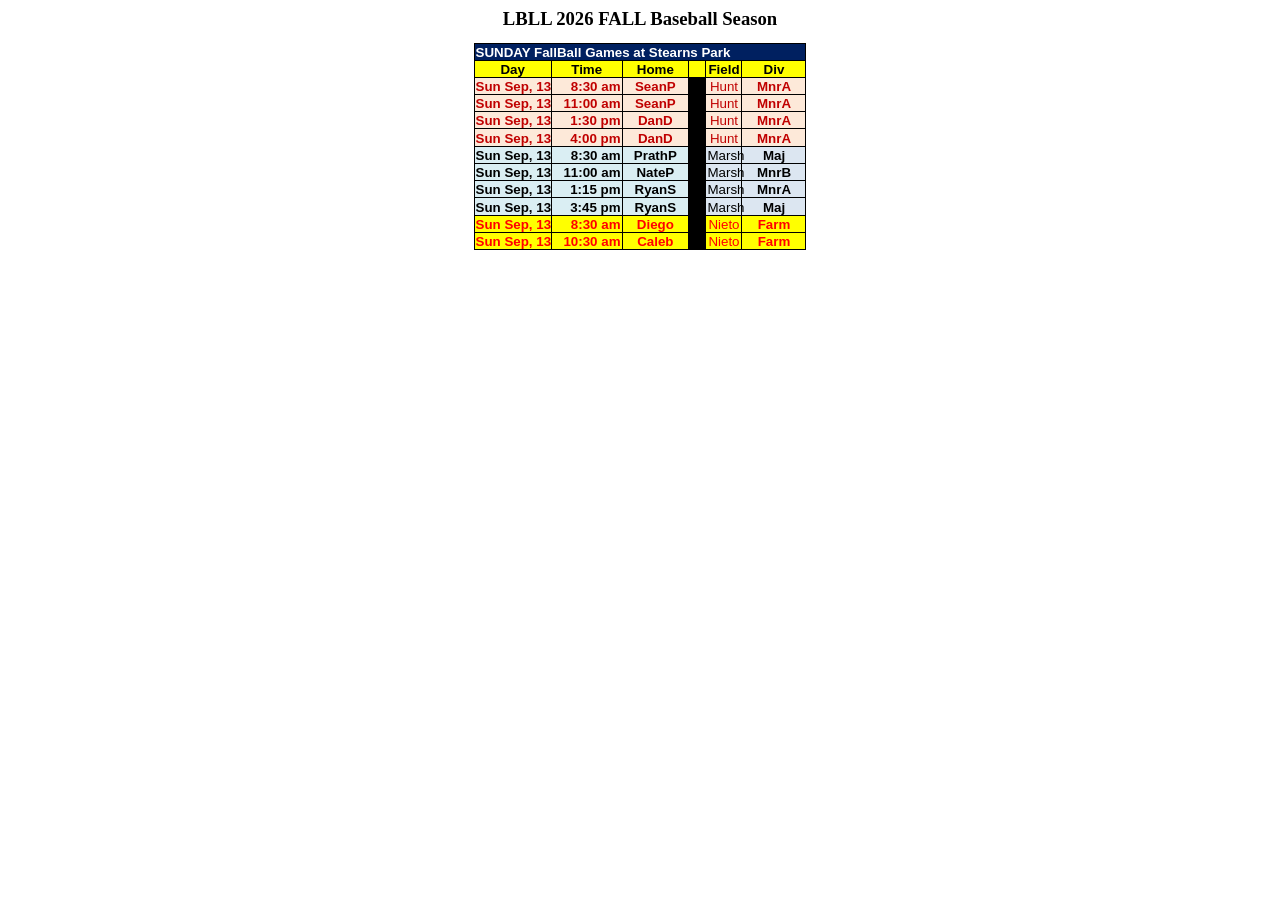
==== commit edaafabb: "Add files via upload" ====
--- a/Week1.html
+++ b/Week1.html
@@ -690,7 +690,7 @@
   none'>Sun Sep, 13</td>
   <td class=xl7715788 align=right style='border-top:none;border-left:none'>8:30
   am</td>
-  <td class=xl7815788 style='border-top:none;border-left:none'>TomN</td>
+  <td class=xl7815788 style='border-top:none;border-left:none'>PrathP</td>
   <td class=xl8915788>&nbsp;</td>
   <td class=xl7915788 style='border-top:none'>Marsh</td>
   <td class=xl8615788 style='border-top:none;border-left:none'>Maj</td>
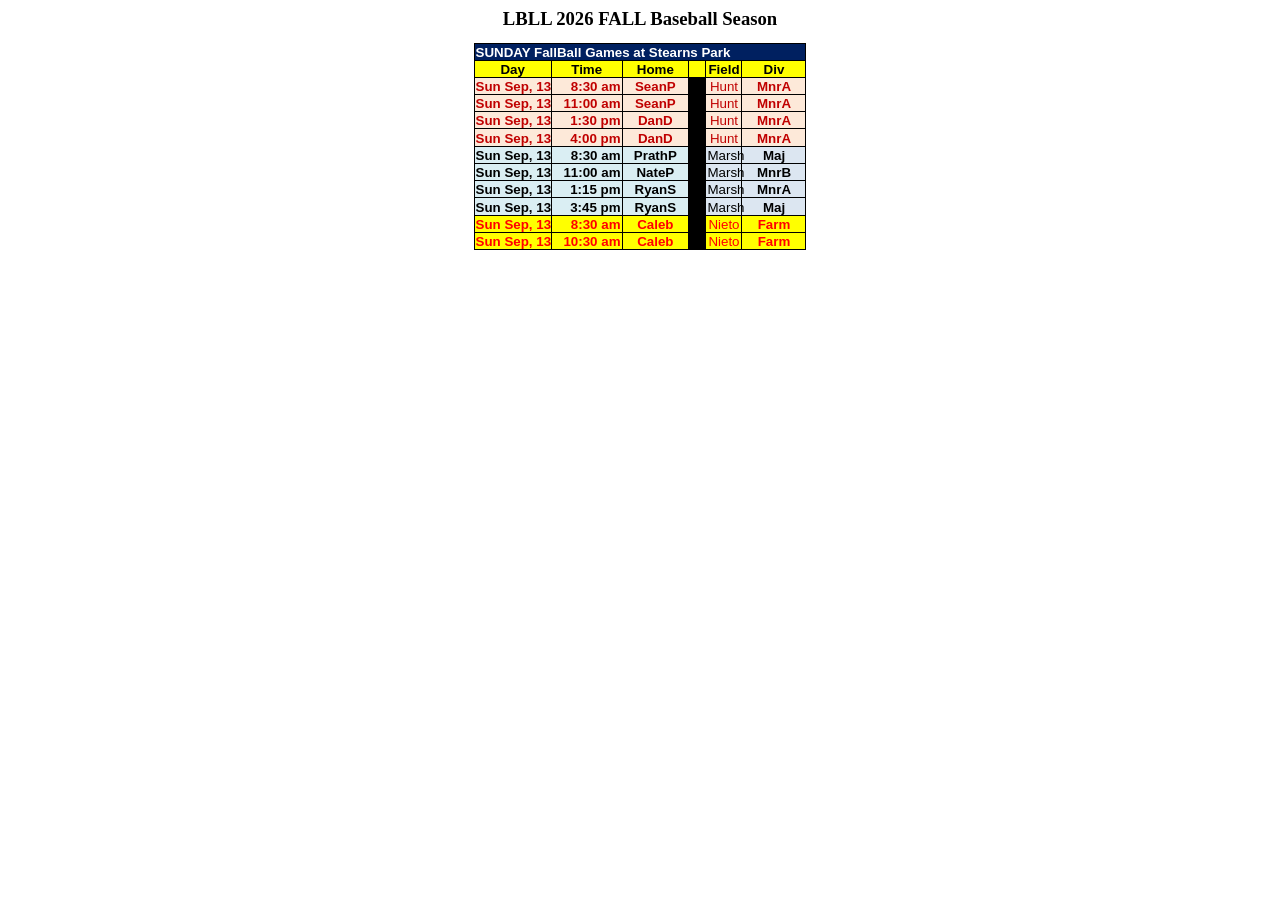
==== commit 3b6f3d97: "Add files via upload" ====
--- a/Week1.html
+++ b/Week1.html
@@ -730,7 +730,7 @@
   none'>Sun Sep, 13</td>
   <td class=xl8215788 align=right style='border-top:none;border-left:none'>8:30
   am</td>
-  <td class=xl8315788 style='border-top:none;border-left:none'>Diego</td>
+  <td class=xl8315788 style='border-top:none;border-left:none'>Caleb</td>
   <td class=xl8915788 style='border-left:none'>&nbsp;</td>
   <td class=xl8415788 style='border-top:none'>Nieto</td>
   <td class=xl8715788 style='border-top:none;border-left:none'>Farm</td>
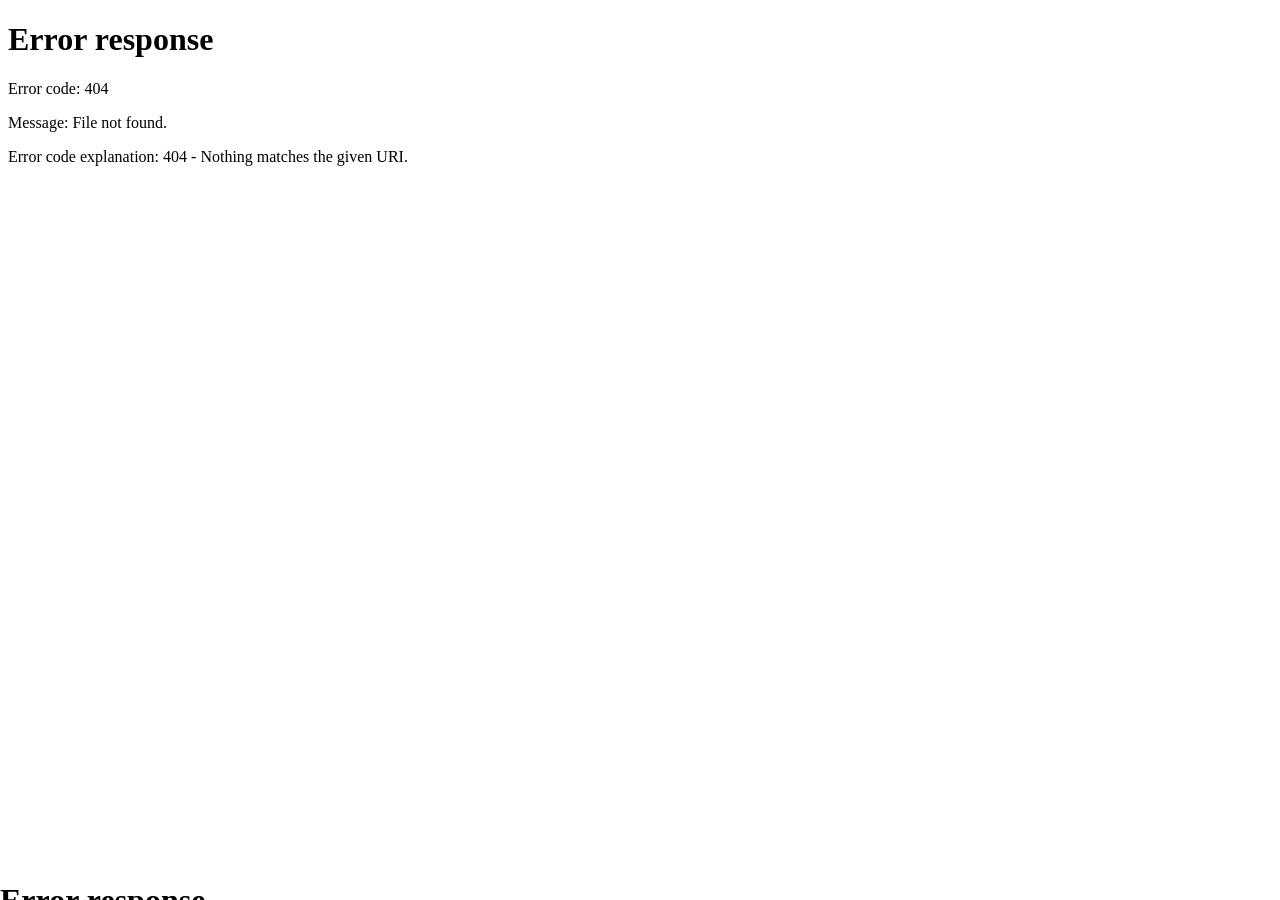
==== commit 32dd6b69: "Add files via upload" ====
--- a/Week1.html
+++ b/Week1.html
@@ -1,768 +1,391 @@
-<html xmlns:o="urn:schemas-microsoft-com:office:office"
+<html xmlns:v="urn:schemas-microsoft-com:vml"
+xmlns:o="urn:schemas-microsoft-com:office:office"
 xmlns:x="urn:schemas-microsoft-com:office:excel"
 xmlns="http://www.w3.org/TR/REC-html40">
 
 <head>
+<meta name="Excel Workbook Frameset">
 <meta http-equiv=Content-Type content="text/html; charset=windows-1252">
 <meta name=ProgId content=Excel.Sheet>
 <meta name=Generator content="Microsoft Excel 15">
 <link rel=File-List href="Week1_files/filelist.xml">
-<style id="2026 LBLL WorkSheet_Styles">
-<!--table
-	{mso-displayed-decimal-separator:"\.";
-	mso-displayed-thousand-separator:"\,";}
-.xl6315788
-	{padding-top:1px;
-	padding-right:1px;
-	padding-left:1px;
-	mso-ignore:padding;
-	color:black;
-	font-size:10.0pt;
-	font-weight:400;
-	font-style:normal;
-	text-decoration:none;
-	font-family:Calibri, sans-serif;
-	mso-font-charset:0;
-	mso-number-format:General;
-	text-align:general;
-	vertical-align:bottom;
-	mso-background-source:auto;
-	mso-pattern:auto;
-	white-space:nowrap;}
-.xl6415788
-	{padding-top:1px;
-	padding-right:1px;
-	padding-left:1px;
-	mso-ignore:padding;
-	color:black;
-	font-size:10.0pt;
-	font-weight:400;
-	font-style:normal;
-	text-decoration:none;
-	font-family:Calibri, sans-serif;
-	mso-font-charset:0;
-	mso-number-format:ddd;
-	text-align:general;
-	vertical-align:bottom;
-	mso-background-source:auto;
-	mso-pattern:auto;
-	white-space:nowrap;}
-.xl6515788
-	{padding-top:1px;
-	padding-right:1px;
-	padding-left:1px;
-	mso-ignore:padding;
-	color:black;
-	font-size:10.0pt;
-	font-weight:400;
-	font-style:normal;
-	text-decoration:none;
-	font-family:Calibri, sans-serif;
-	mso-font-charset:0;
-	mso-number-format:ddd;
-	text-align:center;
-	vertical-align:bottom;
-	mso-background-source:auto;
-	mso-pattern:auto;
-	white-space:nowrap;}
-.xl6615788
-	{padding-top:1px;
-	padding-right:1px;
-	padding-left:1px;
-	mso-ignore:padding;
-	color:black;
-	font-size:10.0pt;
-	font-weight:400;
-	font-style:normal;
-	text-decoration:none;
-	font-family:Calibri, sans-serif;
-	mso-font-charset:0;
-	mso-number-format:"ddd\\ m\/d";
-	text-align:center;
-	vertical-align:bottom;
-	mso-background-source:auto;
-	mso-pattern:auto;
-	white-space:nowrap;}
-.xl6715788
-	{padding-top:1px;
-	padding-right:1px;
-	padding-left:1px;
-	mso-ignore:padding;
-	color:black;
-	font-size:10.0pt;
-	font-weight:700;
-	font-style:normal;
-	text-decoration:none;
-	font-family:Calibri, sans-serif;
-	mso-font-charset:0;
-	mso-number-format:"ddd\\ m\/d";
-	text-align:center;
-	vertical-align:bottom;
-	border-top:none;
-	border-right:.5pt solid windowtext;
-	border-bottom:none;
-	border-left:.5pt solid windowtext;
-	background:yellow;
-	mso-pattern:black none;
-	white-space:nowrap;}
-.xl6815788
-	{padding-top:1px;
-	padding-right:1px;
-	padding-left:1px;
-	mso-ignore:padding;
-	color:black;
-	font-size:10.0pt;
-	font-weight:700;
-	font-style:normal;
-	text-decoration:none;
-	font-family:Calibri, sans-serif;
-	mso-font-charset:0;
-	mso-number-format:ddd;
-	text-align:center;
-	vertical-align:bottom;
-	border-top:.5pt solid windowtext;
-	border-right:.5pt solid windowtext;
-	border-bottom:none;
-	border-left:.5pt solid windowtext;
-	background:yellow;
-	mso-pattern:black none;
-	white-space:nowrap;}
-.xl6915788
-	{padding-top:1px;
-	padding-right:1px;
-	padding-left:1px;
-	mso-ignore:padding;
-	color:white;
-	font-size:10.0pt;
-	font-weight:700;
-	font-style:normal;
-	text-decoration:none;
-	font-family:Calibri, sans-serif;
-	mso-font-charset:0;
-	mso-number-format:"ddd\\ m\/d";
-	text-align:general;
-	vertical-align:bottom;
-	border-top:.5pt solid windowtext;
-	border-right:none;
-	border-bottom:.5pt solid windowtext;
-	border-left:.5pt solid windowtext;
-	background:#002060;
-	mso-pattern:black none;
-	white-space:nowrap;}
-.xl7015788
-	{padding-top:1px;
-	padding-right:1px;
-	padding-left:1px;
-	mso-ignore:padding;
-	color:white;
-	font-size:10.0pt;
-	font-weight:700;
-	font-style:normal;
-	text-decoration:none;
-	font-family:Calibri, sans-serif;
-	mso-font-charset:0;
-	mso-number-format:"ddd\\ m\/d";
-	text-align:general;
-	vertical-align:bottom;
-	border-top:.5pt solid windowtext;
-	border-right:none;
-	border-bottom:.5pt solid windowtext;
-	border-left:none;
-	background:#002060;
-	mso-pattern:black none;
-	white-space:nowrap;}
-.xl7115788
-	{padding-top:1px;
-	padding-right:1px;
-	padding-left:1px;
-	mso-ignore:padding;
-	color:white;
-	font-size:10.0pt;
-	font-weight:700;
-	font-style:normal;
-	text-decoration:none;
-	font-family:Calibri, sans-serif;
-	mso-font-charset:0;
-	mso-number-format:"ddd\\ m\/d";
-	text-align:general;
-	vertical-align:bottom;
-	border-top:.5pt solid windowtext;
-	border-right:.5pt solid windowtext;
-	border-bottom:.5pt solid windowtext;
-	border-left:none;
-	background:#002060;
-	mso-pattern:black none;
-	white-space:nowrap;}
-.xl7215788
-	{padding-top:1px;
-	padding-right:1px;
-	padding-left:1px;
-	mso-ignore:padding;
-	color:#C00000;
-	font-size:10.0pt;
-	font-weight:700;
-	font-style:normal;
-	text-decoration:none;
-	font-family:"Arial Narrow", sans-serif;
-	mso-font-charset:0;
-	mso-number-format:"ddd\\ mmm\\\,\\ d";
-	text-align:general;
-	vertical-align:bottom;
-	border:.5pt solid windowtext;
-	background:#FDE9D9;
-	mso-pattern:black none;
-	white-space:nowrap;}
-.xl7315788
-	{padding-top:1px;
-	padding-right:1px;
-	padding-left:1px;
-	mso-ignore:padding;
-	color:#C00000;
-	font-size:10.0pt;
-	font-weight:700;
-	font-style:normal;
-	text-decoration:none;
-	font-family:"Arial Narrow", sans-serif;
-	mso-font-charset:0;
-	mso-number-format:"h\:mm\\ a\/p\\m";
-	text-align:general;
-	vertical-align:bottom;
-	border:.5pt solid windowtext;
-	background:#FDE9D9;
-	mso-pattern:black none;
-	white-space:nowrap;}
-.xl7415788
-	{padding-top:1px;
-	padding-right:1px;
-	padding-left:1px;
-	mso-ignore:padding;
-	color:#C00000;
-	font-size:10.0pt;
-	font-weight:700;
-	font-style:normal;
-	text-decoration:none;
-	font-family:"Arial Narrow", sans-serif;
-	mso-font-charset:0;
-	mso-number-format:"\[$-409\]h\:mm\\ AM\/PM\;\@";
-	text-align:center;
-	vertical-align:bottom;
-	border-top:.5pt solid windowtext;
-	border-right:none;
-	border-bottom:.5pt solid windowtext;
-	border-left:.5pt solid windowtext;
-	background:#FDE9D9;
-	mso-pattern:black none;
-	white-space:nowrap;}
-.xl7515788
-	{padding-top:1px;
-	padding-right:1px;
-	padding-left:1px;
-	mso-ignore:padding;
-	color:#C00000;
-	font-size:10.0pt;
-	font-weight:400;
-	font-style:normal;
-	text-decoration:none;
-	font-family:"Arial Narrow", sans-serif;
-	mso-font-charset:0;
-	mso-number-format:General;
-	text-align:center;
-	vertical-align:bottom;
-	border-top:.5pt solid windowtext;
-	border-right:.5pt solid windowtext;
-	border-bottom:.5pt solid windowtext;
-	border-left:none;
-	background:#FDE9D9;
-	mso-pattern:black none;
-	white-space:nowrap;}
-.xl7615788
-	{padding-top:1px;
-	padding-right:1px;
-	padding-left:1px;
-	mso-ignore:padding;
-	color:black;
-	font-size:10.0pt;
-	font-weight:700;
-	font-style:normal;
-	text-decoration:none;
-	font-family:"Arial Narrow", sans-serif;
-	mso-font-charset:0;
-	mso-number-format:"ddd\\ mmm\\\,\\ d";
-	text-align:general;
-	vertical-align:bottom;
-	border:.5pt solid windowtext;
-	background:#DAEEF3;
-	mso-pattern:black none;
-	white-space:nowrap;}
-.xl7715788
-	{padding-top:1px;
-	padding-right:1px;
-	padding-left:1px;
-	mso-ignore:padding;
-	color:black;
-	font-size:10.0pt;
-	font-weight:700;
-	font-style:normal;
-	text-decoration:none;
-	font-family:"Arial Narrow", sans-serif;
-	mso-font-charset:0;
-	mso-number-format:"h\:mm\\ a\/p\\m";
-	text-align:general;
-	vertical-align:bottom;
-	border:.5pt solid windowtext;
-	background:#DAEEF3;
-	mso-pattern:black none;
-	white-space:nowrap;}
-.xl7815788
-	{padding-top:1px;
-	padding-right:1px;
-	padding-left:1px;
-	mso-ignore:padding;
-	color:black;
-	font-size:10.0pt;
-	font-weight:700;
-	font-style:normal;
-	text-decoration:none;
-	font-family:"Arial Narrow", sans-serif;
-	mso-font-charset:0;
-	mso-number-format:"\[$-409\]h\:mm\\ AM\/PM\;\@";
-	text-align:center;
-	vertical-align:bottom;
-	border-top:.5pt solid windowtext;
-	border-right:none;
-	border-bottom:.5pt solid windowtext;
-	border-left:.5pt solid windowtext;
-	background:#DAEEF3;
-	mso-pattern:black none;
-	white-space:nowrap;}
-.xl7915788
-	{padding-top:1px;
-	padding-right:1px;
-	padding-left:1px;
-	mso-ignore:padding;
-	color:black;
-	font-size:10.0pt;
-	font-weight:400;
-	font-style:normal;
-	text-decoration:none;
-	font-family:"Arial Narrow", sans-serif;
-	mso-font-charset:0;
-	mso-number-format:General;
-	text-align:center;
-	vertical-align:bottom;
-	border-top:.5pt solid windowtext;
-	border-right:.5pt solid windowtext;
-	border-bottom:.5pt solid windowtext;
-	border-left:none;
-	background:#DCE6F1;
-	mso-pattern:black none;
-	white-space:nowrap;}
-.xl8015788
-	{padding-top:1px;
-	padding-right:1px;
-	padding-left:1px;
-	mso-ignore:padding;
-	color:black;
-	font-size:10.0pt;
-	font-weight:700;
-	font-style:normal;
-	text-decoration:none;
-	font-family:"Arial Narrow", sans-serif;
-	mso-font-charset:0;
-	mso-number-format:"\[$-409\]h\:mm\\ AM\/PM\;\@";
-	text-align:center;
-	vertical-align:bottom;
-	border:.5pt solid windowtext;
-	background:#DAEEF3;
-	mso-pattern:black none;
-	white-space:nowrap;}
-.xl8115788
-	{padding-top:1px;
-	padding-right:1px;
-	padding-left:1px;
-	mso-ignore:padding;
-	color:red;
-	font-size:10.0pt;
-	font-weight:700;
-	font-style:normal;
-	text-decoration:none;
-	font-family:"Arial Narrow", sans-serif;
-	mso-font-charset:0;
-	mso-number-format:"ddd\\ mmm\\\,\\ d";
-	text-align:general;
-	vertical-align:bottom;
-	border:.5pt solid windowtext;
-	background:yellow;
-	mso-pattern:black none;
-	white-space:nowrap;}
-.xl8215788
-	{padding-top:1px;
-	padding-right:1px;
-	padding-left:1px;
-	mso-ignore:padding;
-	color:red;
-	font-size:10.0pt;
-	font-weight:700;
-	font-style:normal;
-	text-decoration:none;
-	font-family:"Arial Narrow", sans-serif;
-	mso-font-charset:0;
-	mso-number-format:"h\:mm\\ a\/p\\m";
-	text-align:general;
-	vertical-align:bottom;
-	border:.5pt solid windowtext;
-	background:yellow;
-	mso-pattern:black none;
-	white-space:nowrap;}
-.xl8315788
-	{padding-top:1px;
-	padding-right:1px;
-	padding-left:1px;
-	mso-ignore:padding;
-	color:red;
-	font-size:10.0pt;
-	font-weight:700;
-	font-style:normal;
-	text-decoration:none;
-	font-family:"Arial Narrow", sans-serif;
-	mso-font-charset:0;
-	mso-number-format:"\[$-409\]h\:mm\\ AM\/PM\;\@";
-	text-align:center;
-	vertical-align:bottom;
-	border:.5pt solid windowtext;
-	background:yellow;
-	mso-pattern:black none;
-	white-space:nowrap;}
-.xl8415788
-	{padding-top:1px;
-	padding-right:1px;
-	padding-left:1px;
-	mso-ignore:padding;
-	color:red;
-	font-size:10.0pt;
-	font-weight:400;
-	font-style:normal;
-	text-decoration:none;
-	font-family:"Arial Narrow", sans-serif;
-	mso-font-charset:0;
-	mso-number-format:General;
-	text-align:center;
-	vertical-align:bottom;
-	border-top:.5pt solid windowtext;
-	border-right:.5pt solid windowtext;
-	border-bottom:.5pt solid windowtext;
-	border-left:none;
-	background:yellow;
-	mso-pattern:black none;
-	white-space:nowrap;}
-.xl8515788
-	{padding-top:1px;
-	padding-right:1px;
-	padding-left:1px;
-	mso-ignore:padding;
-	color:#C00000;
-	font-size:10.0pt;
-	font-weight:700;
-	font-style:normal;
-	text-decoration:none;
-	font-family:"Arial Narrow", sans-serif;
-	mso-font-charset:0;
-	mso-number-format:General;
-	text-align:center;
-	vertical-align:bottom;
-	border:.5pt solid windowtext;
-	background:#FDE9D9;
-	mso-pattern:black none;
-	white-space:nowrap;}
-.xl8615788
-	{padding-top:1px;
-	padding-right:1px;
-	padding-left:1px;
-	mso-ignore:padding;
-	color:black;
-	font-size:10.0pt;
-	font-weight:700;
-	font-style:normal;
-	text-decoration:none;
-	font-family:"Arial Narrow", sans-serif;
-	mso-font-charset:0;
-	mso-number-format:General;
-	text-align:center;
-	vertical-align:bottom;
-	border:.5pt solid windowtext;
-	background:#DCE6F1;
-	mso-pattern:black none;
-	white-space:nowrap;}
-.xl8715788
-	{padding-top:1px;
-	padding-right:1px;
-	padding-left:1px;
-	mso-ignore:padding;
-	color:red;
-	font-size:10.0pt;
-	font-weight:700;
-	font-style:normal;
-	text-decoration:none;
-	font-family:"Arial Narrow", sans-serif;
-	mso-font-charset:0;
-	mso-number-format:General;
-	text-align:center;
-	vertical-align:bottom;
-	border:.5pt solid windowtext;
-	background:yellow;
-	mso-pattern:black none;
-	white-space:nowrap;}
-.xl8815788
-	{padding-top:1px;
-	padding-right:1px;
-	padding-left:1px;
-	mso-ignore:padding;
-	color:#C00000;
-	font-size:10.0pt;
-	font-weight:700;
-	font-style:normal;
-	text-decoration:none;
-	font-family:"Arial Narrow", sans-serif;
-	mso-font-charset:0;
-	mso-number-format:"\[$-409\]h\:mm\\ AM\/PM\;\@";
-	text-align:center;
-	vertical-align:bottom;
-	border-top:none;
-	border-right:.5pt solid windowtext;
-	border-bottom:none;
-	border-left:.5pt solid windowtext;
-	background:black;
-	mso-pattern:black none;
-	white-space:nowrap;}
-.xl8915788
-	{padding-top:1px;
-	padding-right:1px;
-	padding-left:1px;
-	mso-ignore:padding;
-	color:black;
-	font-size:10.0pt;
-	font-weight:700;
-	font-style:normal;
-	text-decoration:none;
-	font-family:"Arial Narrow", sans-serif;
-	mso-font-charset:0;
-	mso-number-format:"\[$-409\]h\:mm\\ AM\/PM\;\@";
-	text-align:center;
-	vertical-align:bottom;
-	border-top:none;
-	border-right:.5pt solid windowtext;
-	border-bottom:none;
-	border-left:.5pt solid windowtext;
-	background:black;
-	mso-pattern:black none;
-	white-space:nowrap;}
-.xl9015788
-	{padding-top:1px;
-	padding-right:1px;
-	padding-left:1px;
-	mso-ignore:padding;
-	color:#C00000;
-	font-size:10.0pt;
-	font-weight:700;
-	font-style:normal;
-	text-decoration:none;
-	font-family:"Arial Narrow", sans-serif;
-	mso-font-charset:0;
-	mso-number-format:"\[$-409\]h\:mm\\ AM\/PM\;\@";
-	text-align:center;
-	vertical-align:bottom;
-	border-top:.5pt solid windowtext;
-	border-right:.5pt solid windowtext;
-	border-bottom:none;
-	border-left:.5pt solid windowtext;
-	background:black;
-	mso-pattern:black none;
-	white-space:nowrap;}
-.xl9115788
-	{padding-top:1px;
-	padding-right:1px;
-	padding-left:1px;
-	mso-ignore:padding;
-	color:black;
-	font-size:10.0pt;
-	font-weight:700;
-	font-style:normal;
-	text-decoration:none;
-	font-family:"Arial Narrow", sans-serif;
-	mso-font-charset:0;
-	mso-number-format:"\[$-409\]h\:mm\\ AM\/PM\;\@";
-	text-align:center;
-	vertical-align:bottom;
-	border-top:none;
-	border-right:.5pt solid windowtext;
-	border-bottom:.5pt solid windowtext;
-	border-left:.5pt solid windowtext;
-	background:black;
-	mso-pattern:black none;
-	white-space:nowrap;}
--->
-</style>
-<title>LBLL�2026�FALL�Baseball�Season</title>
+<![if !supportTabStrip]>
+<link id="shLink" href="Week1_files/sheet001.html">
+<link id="shLink" href="Week1_files/sheet002.html">
+<link id="shLink" href="Week1_files/sheet003.html">
+<link id="shLink" href="Week1_files/sheet004.html">
+<link id="shLink" href="Week1_files/sheet005.html">
+<link id="shLink" href="Week1_files/sheet006.html">
+<link id="shLink" href="Week1_files/sheet007.html">
+<link id="shLink" href="Week1_files/sheet008.html">
+<link id="shLink" href="Week1_files/sheet009.html">
+<link id="shLink" href="Week1_files/sheet010.html">
+<link id="shLink" href="Week1_files/sheet011.html">
+<link id="shLink" href="Week1_files/sheet012.html">
+
+<link id="shLink">
+
+<script language="JavaScript">
+<!--
+ var c_lTabs=12;
+
+ var c_rgszSh=new Array(c_lTabs);
+ c_rgszSh[0] = "Report";
+ c_rgszSh[1] = "Sheet3";
+ c_rgszSh[2] = "Work";
+ c_rgszSh[3] = "Pay";
+ c_rgszSh[4] = "Pay521";
+ c_rgszSh[5] = "WebPage";
+ c_rgszSh[6] = "BlankWeek2";
+ c_rgszSh[7] = "Umps";
+ c_rgszSh[8] = "Sheet2";
+ c_rgszSh[9] = "Rules";
+ c_rgszSh[10] = "Plate�Mtg";
+ c_rgszSh[11] = "Sheet1";
+
+
+
+ var c_rgszClr=new Array(8);
+ c_rgszClr[0]="window";
+ c_rgszClr[1]="buttonface";
+ c_rgszClr[2]="windowframe";
+ c_rgszClr[3]="windowtext";
+ c_rgszClr[4]="threedlightshadow";
+ c_rgszClr[5]="threedhighlight";
+ c_rgszClr[6]="threeddarkshadow";
+ c_rgszClr[7]="threedshadow";
+
+ var g_iShCur;
+ var g_rglTabX=new Array(c_lTabs);
+
+function fnGetIEVer()
+{
+ var ua=window.navigator.userAgent
+ var msie=ua.indexOf("MSIE")
+ if (msie>0 && window.navigator.platform=="Win32")
+  return parseInt(ua.substring(msie+5,ua.indexOf(".", msie)));
+ else
+  return 0;
+}
+
+function fnBuildFrameset()
+{
+ var szHTML="<frameset rows=\"*,18\" border=0 width=0 frameborder=no framespacing=0>"+
+  "<frame src=\""+document.all.item("shLink")[2].href+"\" name=\"frSheet\" noresize>"+
+  "<frameset cols=\"54,*\" border=0 width=0 frameborder=no framespacing=0>"+
+  "<frame src=\"\" name=\"frScroll\" marginwidth=0 marginheight=0 scrolling=no>"+
+  "<frame src=\"\" name=\"frTabs\" marginwidth=0 marginheight=0 scrolling=no>"+
+  "</frameset></frameset><plaintext>";
+
+ with (document) {
+  open("text/html","replace");
+  write(szHTML);
+  close();
+ }
+
+ fnBuildTabStrip();
+}
+
+function fnBuildTabStrip()
+{
+ var szHTML=
+  "<html><head><style>.clScroll {font:8pt Courier New;color:"+c_rgszClr[6]+";cursor:default;line-height:10pt;}"+
+  ".clScroll2 {font:10pt Arial;color:"+c_rgszClr[6]+";cursor:default;line-height:11pt;}</style></head>"+
+  "<body onclick=\"event.returnValue=false;\" ondragstart=\"event.returnValue=false;\" onselectstart=\"event.returnValue=false;\" bgcolor="+c_rgszClr[4]+" topmargin=0 leftmargin=0><table cellpadding=0 cellspacing=0 width=100%>"+
+  "<tr><td colspan=6 height=1 bgcolor="+c_rgszClr[2]+"></td></tr>"+
+  "<tr><td style=\"font:1pt\">&nbsp;<td>"+
+  "<td valign=top id=tdScroll class=\"clScroll\" onclick=\"parent.fnFastScrollTabs(0);\" onmouseover=\"parent.fnMouseOverScroll(0);\" onmouseout=\"parent.fnMouseOutScroll(0);\"><a>&#171;</a></td>"+
+  "<td valign=top id=tdScroll class=\"clScroll2\" onclick=\"parent.fnScrollTabs(0);\" ondblclick=\"parent.fnScrollTabs(0);\" onmouseover=\"parent.fnMouseOverScroll(1);\" onmouseout=\"parent.fnMouseOutScroll(1);\"><a>&lt</a></td>"+
+  "<td valign=top id=tdScroll class=\"clScroll2\" onclick=\"parent.fnScrollTabs(1);\" ondblclick=\"parent.fnScrollTabs(1);\" onmouseover=\"parent.fnMouseOverScroll(2);\" onmouseout=\"parent.fnMouseOutScroll(2);\"><a>&gt</a></td>"+
+  "<td valign=top id=tdScroll class=\"clScroll\" onclick=\"parent.fnFastScrollTabs(1);\" onmouseover=\"parent.fnMouseOverScroll(3);\" onmouseout=\"parent.fnMouseOutScroll(3);\"><a>&#187;</a></td>"+
+  "<td style=\"font:1pt\">&nbsp;<td></tr></table></body></html>";
+
+ with (frames['frScroll'].document) {
+  open("text/html","replace");
+  write(szHTML);
+  close();
+ }
+
+ szHTML =
+  "<html><head>"+
+  "<style>A:link,A:visited,A:active {text-decoration:none;"+"color:"+c_rgszClr[3]+";}"+
+  ".clTab {cursor:hand;background:"+c_rgszClr[1]+";font:9pt Arial;padding-left:3px;padding-right:3px;text-align:center;}"+
+  ".clBorder {background:"+c_rgszClr[2]+";font:1pt;}"+
+  "</style></head><body onload=\"parent.fnInit();\" onselectstart=\"event.returnValue=false;\" ondragstart=\"event.returnValue=false;\" bgcolor="+c_rgszClr[4]+
+  " topmargin=0 leftmargin=0><table id=tbTabs cellpadding=0 cellspacing=0>";
+
+ var iCellCount=(c_lTabs+1)*2;
+
+ var i;
+ for (i=0;i<iCellCount;i+=2)
+  szHTML+="<col width=1><col>";
+
+ var iRow;
+ for (iRow=0;iRow<6;iRow++) {
+
+  szHTML+="<tr>";
+
+  if (iRow==5)
+   szHTML+="<td colspan="+iCellCount+"></td>";
+  else {
+   if (iRow==0) {
+    for(i=0;i<iCellCount;i++)
+     szHTML+="<td height=1 class=\"clBorder\"></td>";
+   } else if (iRow==1) {
+    for(i=0;i<c_lTabs;i++) {
+     szHTML+="<td height=1 nowrap class=\"clBorder\">&nbsp;</td>";
+     szHTML+=
+      "<td id=tdTab height=1 nowrap class=\"clTab\" onmouseover=\"parent.fnMouseOverTab("+i+");\" onmouseout=\"parent.fnMouseOutTab("+i+");\">"+
+      "<a href=\""+document.all.item("shLink")[i].href+"\" target=\"frSheet\" id=aTab>&nbsp;"+c_rgszSh[i]+"&nbsp;</a></td>";
+    }
+    szHTML+="<td id=tdTab height=1 nowrap class=\"clBorder\"><a id=aTab>&nbsp;</a></td><td width=100%></td>";
+   } else if (iRow==2) {
+    for (i=0;i<c_lTabs;i++)
+     szHTML+="<td height=1></td><td height=1 class=\"clBorder\"></td>";
+    szHTML+="<td height=1></td><td height=1></td>";
+   } else if (iRow==3) {
+    for (i=0;i<iCellCount;i++)
+     szHTML+="<td height=1></td>";
+   } else if (iRow==4) {
+    for (i=0;i<c_lTabs;i++)
+     szHTML+="<td height=1 width=1></td><td height=1></td>";
+    szHTML+="<td height=1 width=1></td><td></td>";
+   }
+  }
+  szHTML+="</tr>";
+ }
+
+ szHTML+="</table></body></html>";
+ with (frames['frTabs'].document) {
+  open("text/html","replace");
+  charset=document.charset;
+  write(szHTML);
+  close();
+ }
+}
+
+function fnInit()
+{
+ g_rglTabX[0]=0;
+ var i;
+ for (i=1;i<=c_lTabs;i++)
+  with (frames['frTabs'].document.all.tbTabs.rows[1].cells[fnTabToCol(i-1)])
+   g_rglTabX[i]=offsetLeft+offsetWidth-6;
+}
+
+function fnTabToCol(iTab)
+{
+ return 2*iTab+1;
+}
+
+function fnNextTab(fDir)
+{
+ var iNextTab=-1;
+ var i;
+
+ with (frames['frTabs'].document.body) {
+  if (fDir==0) {
+   if (scrollLeft>0) {
+    for (i=0;i<c_lTabs&&g_rglTabX[i]<scrollLeft;i++);
+    if (i<c_lTabs)
+     iNextTab=i-1;
+   }
+  } else {
+   if (g_rglTabX[c_lTabs]+6>offsetWidth+scrollLeft) {
+    for (i=0;i<c_lTabs&&g_rglTabX[i]<=scrollLeft;i++);
+    if (i<c_lTabs)
+     iNextTab=i;
+   }
+  }
+ }
+ return iNextTab;
+}
+
+function fnScrollTabs(fDir)
+{
+ var iNextTab=fnNextTab(fDir);
+
+ if (iNextTab>=0) {
+  frames['frTabs'].scroll(g_rglTabX[iNextTab],0);
+  return true;
+ } else
+  return false;
+}
+
+function fnFastScrollTabs(fDir)
+{
+ if (c_lTabs>16)
+  frames['frTabs'].scroll(g_rglTabX[fDir?c_lTabs-1:0],0);
+ else
+  if (fnScrollTabs(fDir)>0) window.setTimeout("fnFastScrollTabs("+fDir+");",5);
+}
+
+function fnSetTabProps(iTab,fActive)
+{
+ var iCol=fnTabToCol(iTab);
+ var i;
+
+ if (iTab>=0) {
+  with (frames['frTabs'].document.all) {
+   with (tbTabs) {
+    for (i=0;i<=4;i++) {
+     with (rows[i]) {
+      if (i==0)
+       cells[iCol].style.background=c_rgszClr[fActive?0:2];
+      else if (i>0 && i<4) {
+       if (fActive) {
+        cells[iCol-1].style.background=c_rgszClr[2];
+        cells[iCol].style.background=c_rgszClr[0];
+        cells[iCol+1].style.background=c_rgszClr[2];
+       } else {
+        if (i==1) {
+         cells[iCol-1].style.background=c_rgszClr[2];
+         cells[iCol].style.background=c_rgszClr[1];
+         cells[iCol+1].style.background=c_rgszClr[2];
+        } else {
+         cells[iCol-1].style.background=c_rgszClr[4];
+         cells[iCol].style.background=c_rgszClr[(i==2)?2:4];
+         cells[iCol+1].style.background=c_rgszClr[4];
+        }
+       }
+      } else
+       cells[iCol].style.background=c_rgszClr[fActive?2:4];
+     }
+    }
+   }
+   with (aTab[iTab].style) {
+    cursor=(fActive?"default":"hand");
+    color=c_rgszClr[3];
+   }
+  }
+ }
+}
+
+function fnMouseOverScroll(iCtl)
+{
+ frames['frScroll'].document.all.tdScroll[iCtl].style.color=c_rgszClr[7];
+}
+
+function fnMouseOutScroll(iCtl)
+{
+ frames['frScroll'].document.all.tdScroll[iCtl].style.color=c_rgszClr[6];
+}
+
+function fnMouseOverTab(iTab)
+{
+ if (iTab!=g_iShCur) {
+  var iCol=fnTabToCol(iTab);
+  with (frames['frTabs'].document.all) {
+   tdTab[iTab].style.background=c_rgszClr[5];
+  }
+ }
+}
+
+function fnMouseOutTab(iTab)
+{
+ if (iTab>=0) {
+  var elFrom=frames['frTabs'].event.srcElement;
+  var elTo=frames['frTabs'].event.toElement;
+
+  if ((!elTo) ||
+   (elFrom.tagName==elTo.tagName) ||
+   (elTo.tagName=="A" && elTo.parentElement!=elFrom) ||
+   (elFrom.tagName=="A" && elFrom.parentElement!=elTo)) {
+
+   if (iTab!=g_iShCur) {
+    with (frames['frTabs'].document.all) {
+     tdTab[iTab].style.background=c_rgszClr[1];
+    }
+   }
+  }
+ }
+}
+
+function fnSetActiveSheet(iSh)
+{
+ if (iSh!=g_iShCur) {
+  fnSetTabProps(g_iShCur,false);
+  fnSetTabProps(iSh,true);
+  g_iShCur=iSh;
+ }
+}
+
+ window.g_iIEVer=fnGetIEVer();
+ if (window.g_iIEVer>=4)
+  fnBuildFrameset();
+//-->
+</script>
+<![endif]><!--[if gte mso 9]><xml>
+ <x:ExcelWorkbook>
+  <x:ExcelWorksheets>
+   <x:ExcelWorksheet>
+    <x:Name>Report</x:Name>
+    <x:WorksheetSource HRef="Week1_files/sheet001.html"/>
+   </x:ExcelWorksheet>
+   <x:ExcelWorksheet>
+    <x:Name>Sheet3</x:Name>
+    <x:WorksheetSource HRef="Week1_files/sheet002.html"/>
+   </x:ExcelWorksheet>
+   <x:ExcelWorksheet>
+    <x:Name>Work</x:Name>
+    <x:WorksheetSource HRef="Week1_files/sheet003.html"/>
+   </x:ExcelWorksheet>
+   <x:ExcelWorksheet>
+    <x:Name>Pay</x:Name>
+    <x:WorksheetSource HRef="Week1_files/sheet004.html"/>
+   </x:ExcelWorksheet>
+   <x:ExcelWorksheet>
+    <x:Name>Pay521</x:Name>
+    <x:WorksheetSource HRef="Week1_files/sheet005.html"/>
+   </x:ExcelWorksheet>
+   <x:ExcelWorksheet>
+    <x:Name>WebPage</x:Name>
+    <x:WorksheetSource HRef="Week1_files/sheet006.html"/>
+   </x:ExcelWorksheet>
+   <x:ExcelWorksheet>
+    <x:Name>BlankWeek2</x:Name>
+    <x:WorksheetSource HRef="Week1_files/sheet007.html"/>
+   </x:ExcelWorksheet>
+   <x:ExcelWorksheet>
+    <x:Name>Umps</x:Name>
+    <x:WorksheetSource HRef="Week1_files/sheet008.html"/>
+   </x:ExcelWorksheet>
+   <x:ExcelWorksheet>
+    <x:Name>Sheet2</x:Name>
+    <x:WorksheetSource HRef="Week1_files/sheet009.html"/>
+   </x:ExcelWorksheet>
+   <x:ExcelWorksheet>
+    <x:Name>Rules</x:Name>
+    <x:WorksheetSource HRef="Week1_files/sheet010.html"/>
+   </x:ExcelWorksheet>
+   <x:ExcelWorksheet>
+    <x:Name>Plate Mtg</x:Name>
+    <x:WorksheetSource HRef="Week1_files/sheet011.html"/>
+   </x:ExcelWorksheet>
+   <x:ExcelWorksheet>
+    <x:Name>Sheet1</x:Name>
+    <x:WorksheetSource HRef="Week1_files/sheet012.html"/>
+   </x:ExcelWorksheet>
+  </x:ExcelWorksheets>
+  <x:Stylesheet HRef="Week1_files/stylesheet.css"/>
+  <x:WindowHeight>11385</x:WindowHeight>
+  <x:WindowWidth>21600</x:WindowWidth>
+  <x:WindowTopX>32767</x:WindowTopX>
+  <x:WindowTopY>345</x:WindowTopY>
+  <x:ActiveSheet>2</x:ActiveSheet>
+  <x:ProtectStructure>False</x:ProtectStructure>
+  <x:ProtectWindows>False</x:ProtectWindows>
+ </x:ExcelWorkbook>
+</xml><![endif]-->
 </head>
 
-<body>
-<!--[if !excel]>&nbsp;&nbsp;<![endif]-->
-<!--The following information was generated by Microsoft Excel's Publish as Web
-Page wizard.-->
-<!--If the same item is republished from Excel, all information between the DIV
-tags will be replaced.-->
-<!----------------------------->
-<!--START OF OUTPUT FROM EXCEL PUBLISH AS WEB PAGE WIZARD -->
-<!----------------------------->
-
-<div id="2026 LBLL WorkSheet" align=center x:publishsource="Excel">
-
-<h1 style='color:black;font-family:Calibri;font-size:14.0pt;font-weight:800;
-font-style:normal'>LBLL�2026�FALL�Baseball�Season</h1>
-
-<table border=0 cellpadding=0 cellspacing=0 width=331 class=xl6315788
- style='border-collapse:collapse;table-layout:fixed;width:249pt'>
- <col class=xl6615788 width=77 style='mso-width-source:userset;mso-width-alt:
- 2816;width:58pt'>
- <col class=xl6415788 width=70 style='mso-width-source:userset;mso-width-alt:
- 2560;width:53pt'>
- <col class=xl6415788 width=67 style='mso-width-source:userset;mso-width-alt:
- 2450;width:50pt'>
- <col class=xl6515788 width=17 style='mso-width-source:userset;mso-width-alt:
- 621;width:13pt'>
- <col class=xl6515788 width=36 style='mso-width-source:userset;mso-width-alt:
- 1316;width:27pt'>
- <col class=xl6315788 width=64 style='width:48pt'>
- <tr height=17 style='height:12.75pt'>
-  <td height=17 class=xl6915788 colspan=4 width=231 style='height:12.75pt;
-  width:174pt'>SUNDAY FallBall Games at Stearns Park</td>
-  <td class=xl7015788 width=36 style='width:27pt'>&nbsp;</td>
-  <td class=xl7115788 width=64 style='width:48pt'>&nbsp;</td>
- </tr>
- <tr height=16 style='mso-height-source:userset;height:12.0pt'>
-  <td height=16 class=xl6715788 style='height:12.0pt'>Day</td>
-  <td class=xl6815788 style='border-top:none;border-left:none'>Time</td>
-  <td class=xl6815788 style='border-top:none;border-left:none'>Home</td>
-  <td class=xl6815788 style='border-top:none;border-left:none'>&nbsp;</td>
-  <td class=xl6815788 style='border-top:none;border-left:none'>Field</td>
-  <td class=xl6815788 style='border-top:none;border-left:none'>Div</td>
- </tr>
- <tr height=17 style='mso-height-source:userset;height:12.95pt'>
-  <td height=17 class=xl7215788 align=right style='height:12.95pt'>Sun Sep, 13</td>
-  <td class=xl7315788 align=right style='border-left:none'>8:30 am</td>
-  <td class=xl7415788 style='border-left:none'>SeanP</td>
-  <td class=xl9015788>&nbsp;</td>
-  <td class=xl7515788>Hunt</td>
-  <td class=xl8515788 style='border-left:none'>MnrA</td>
- </tr>
- <tr height=17 style='mso-height-source:userset;height:12.95pt'>
-  <td height=17 class=xl7215788 align=right style='height:12.95pt;border-top:
-  none'>Sun Sep, 13</td>
-  <td class=xl7315788 align=right style='border-top:none;border-left:none'>11:00
-  am</td>
-  <td class=xl7415788 style='border-top:none;border-left:none'>SeanP</td>
-  <td class=xl8815788>&nbsp;</td>
-  <td class=xl7515788 style='border-top:none'>Hunt</td>
-  <td class=xl8515788 style='border-top:none;border-left:none'>MnrA</td>
- </tr>
- <tr height=17 style='mso-height-source:userset;height:12.95pt'>
-  <td height=17 class=xl7215788 align=right style='height:12.95pt;border-top:
-  none'>Sun Sep, 13</td>
-  <td class=xl7315788 align=right style='border-top:none;border-left:none'>1:30
-  pm</td>
-  <td class=xl7415788 style='border-top:none;border-left:none'>DanD</td>
-  <td class=xl8815788>&nbsp;</td>
-  <td class=xl7515788 style='border-top:none'>Hunt</td>
-  <td class=xl8515788 style='border-top:none;border-left:none'>MnrA</td>
- </tr>
- <tr height=17 style='mso-height-source:userset;height:12.95pt'>
-  <td height=17 class=xl7215788 align=right style='height:12.95pt;border-top:
-  none'>Sun Sep, 13</td>
-  <td class=xl7315788 align=right style='border-top:none;border-left:none'>4:00
-  pm</td>
-  <td class=xl7415788 style='border-top:none;border-left:none'>DanD</td>
-  <td class=xl8815788>&nbsp;</td>
-  <td class=xl7515788 style='border-top:none'>Hunt</td>
-  <td class=xl8515788 style='border-top:none;border-left:none'>MnrA</td>
- </tr>
- <tr height=17 style='mso-height-source:userset;height:12.95pt'>
-  <td height=17 class=xl7615788 align=right style='height:12.95pt;border-top:
-  none'>Sun Sep, 13</td>
-  <td class=xl7715788 align=right style='border-top:none;border-left:none'>8:30
-  am</td>
-  <td class=xl7815788 style='border-top:none;border-left:none'>PrathP</td>
-  <td class=xl8915788>&nbsp;</td>
-  <td class=xl7915788 style='border-top:none'>Marsh</td>
-  <td class=xl8615788 style='border-top:none;border-left:none'>Maj</td>
- </tr>
- <tr height=17 style='mso-height-source:userset;height:12.95pt'>
-  <td height=17 class=xl7615788 align=right style='height:12.95pt;border-top:
-  none'>Sun Sep, 13</td>
-  <td class=xl7715788 align=right style='border-top:none;border-left:none'>11:00
-  am</td>
-  <td class=xl7815788 style='border-top:none;border-left:none'>NateP</td>
-  <td class=xl8915788>&nbsp;</td>
-  <td class=xl7915788 style='border-top:none'>Marsh</td>
-  <td class=xl8615788 style='border-top:none;border-left:none'>MnrB</td>
- </tr>
- <tr height=17 style='mso-height-source:userset;height:12.95pt'>
-  <td height=17 class=xl7615788 align=right style='height:12.95pt;border-top:
-  none'>Sun Sep, 13</td>
-  <td class=xl7715788 align=right style='border-top:none;border-left:none'>1:15
-  pm</td>
-  <td class=xl8015788 style='border-top:none;border-left:none'>RyanS</td>
-  <td class=xl8915788 style='border-left:none'>&nbsp;</td>
-  <td class=xl7915788 style='border-top:none'>Marsh</td>
-  <td class=xl8615788 style='border-top:none;border-left:none'>MnrA</td>
- </tr>
- <tr height=17 style='mso-height-source:userset;height:12.95pt'>
-  <td height=17 class=xl7615788 align=right style='height:12.95pt;border-top:
-  none'>Sun Sep, 13</td>
-  <td class=xl7715788 align=right style='border-top:none;border-left:none'>3:45
-  pm</td>
-  <td class=xl8015788 style='border-top:none;border-left:none'>RyanS</td>
-  <td class=xl8915788 style='border-left:none'>&nbsp;</td>
-  <td class=xl7915788 style='border-top:none'>Marsh</td>
-  <td class=xl8615788 style='border-top:none;border-left:none'>Maj</td>
- </tr>
- <tr height=17 style='mso-height-source:userset;height:12.95pt'>
-  <td height=17 class=xl8115788 align=right style='height:12.95pt;border-top:
-  none'>Sun Sep, 13</td>
-  <td class=xl8215788 align=right style='border-top:none;border-left:none'>8:30
-  am</td>
-  <td class=xl8315788 style='border-top:none;border-left:none'>Caleb</td>
-  <td class=xl8915788 style='border-left:none'>&nbsp;</td>
-  <td class=xl8415788 style='border-top:none'>Nieto</td>
-  <td class=xl8715788 style='border-top:none;border-left:none'>Farm</td>
- </tr>
- <tr height=17 style='mso-height-source:userset;height:12.95pt'>
-  <td height=17 class=xl8115788 align=right style='height:12.95pt;border-top:
-  none'>Sun Sep, 13</td>
-  <td class=xl8215788 align=right style='border-top:none;border-left:none'>10:30
-  am</td>
-  <td class=xl8315788 style='border-top:none;border-left:none'>Caleb</td>
-  <td class=xl9115788 style='border-left:none'>&nbsp;</td>
-  <td class=xl8415788 style='border-top:none'>Nieto</td>
-  <td class=xl8715788 style='border-top:none;border-left:none'>Farm</td>
- </tr>
- <![if supportMisalignedColumns]>
- <tr height=0 style='display:none'>
-  <td width=77 style='width:58pt'></td>
-  <td width=70 style='width:53pt'></td>
-  <td width=67 style='width:50pt'></td>
-  <td width=17 style='width:13pt'></td>
-  <td width=36 style='width:27pt'></td>
-  <td width=64 style='width:48pt'></td>
- </tr>
- <![endif]>
-</table>
-
-</div>
-
-
-<!----------------------------->
-<!--END OF OUTPUT FROM EXCEL PUBLISH AS WEB PAGE WIZARD-->
-<!----------------------------->
-</body>
-
+<frameset rows="*,39" border=0 width=0 frameborder=no framespacing=0>
+ <frame src="Week1_files/sheet003.html" name="frSheet">
+ <frame src="Week1_files/tabstrip.html" name="frTabs" marginwidth=0 marginheight=0>
+ <noframes>
+  <body>
+   <p>This page uses frames, but your browser doesn't support them.</p>
+  </body>
+ </noframes>
+</frameset>
 </html>
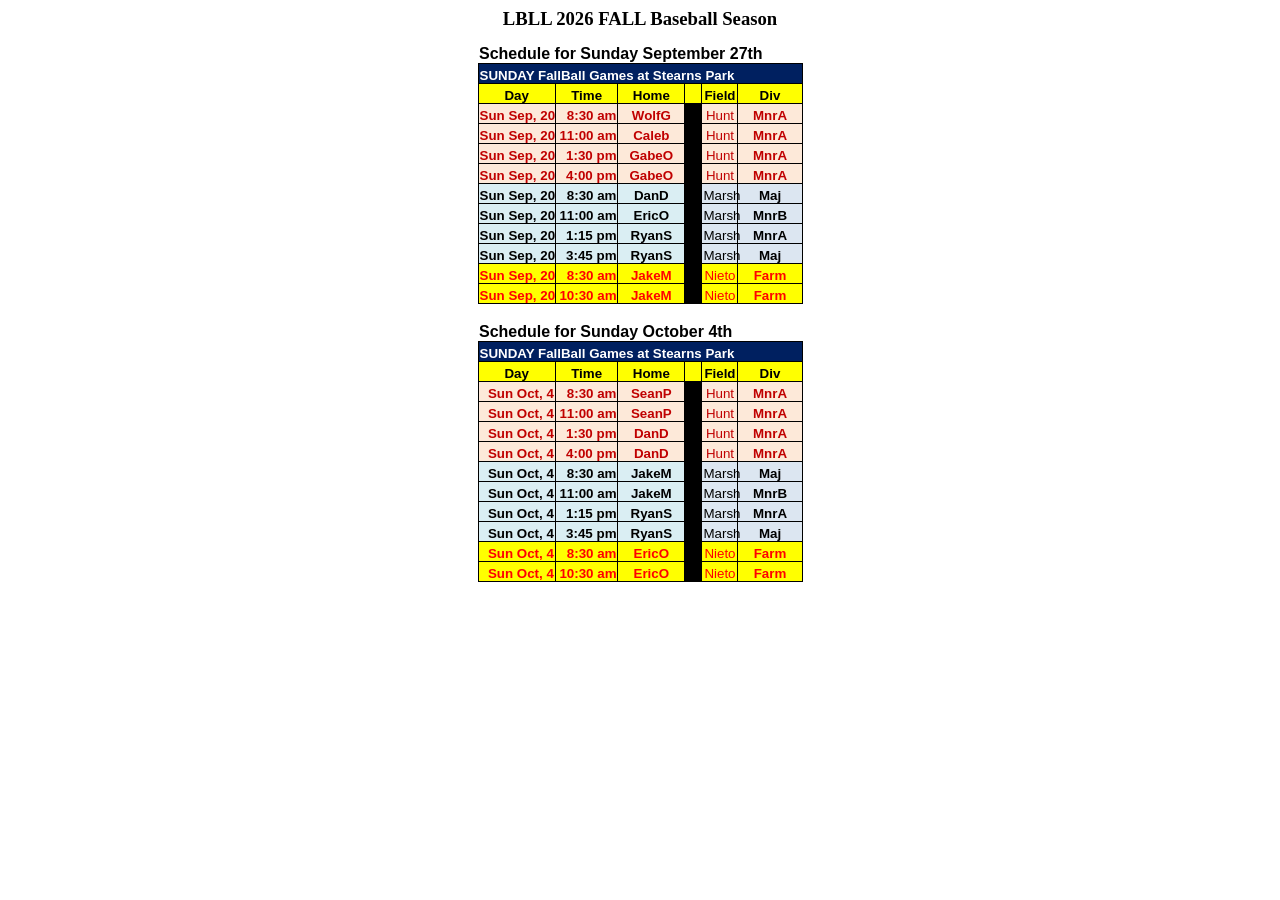
==== commit 83d1afc1: "Add files via upload" ====
--- a/Week1.html
+++ b/Week1.html
@@ -1,391 +1,915 @@
-<html xmlns:v="urn:schemas-microsoft-com:vml"
-xmlns:o="urn:schemas-microsoft-com:office:office"
+<html xmlns:o="urn:schemas-microsoft-com:office:office"
 xmlns:x="urn:schemas-microsoft-com:office:excel"
 xmlns="http://www.w3.org/TR/REC-html40">
 
 <head>
-<meta name="Excel Workbook Frameset">
 <meta http-equiv=Content-Type content="text/html; charset=windows-1252">
 <meta name=ProgId content=Excel.Sheet>
 <meta name=Generator content="Microsoft Excel 15">
 <link rel=File-List href="Week1_files/filelist.xml">
-<![if !supportTabStrip]>
-<link id="shLink" href="Week1_files/sheet001.html">
-<link id="shLink" href="Week1_files/sheet002.html">
-<link id="shLink" href="Week1_files/sheet003.html">
-<link id="shLink" href="Week1_files/sheet004.html">
-<link id="shLink" href="Week1_files/sheet005.html">
-<link id="shLink" href="Week1_files/sheet006.html">
-<link id="shLink" href="Week1_files/sheet007.html">
-<link id="shLink" href="Week1_files/sheet008.html">
-<link id="shLink" href="Week1_files/sheet009.html">
-<link id="shLink" href="Week1_files/sheet010.html">
-<link id="shLink" href="Week1_files/sheet011.html">
-<link id="shLink" href="Week1_files/sheet012.html">
+<style id="2026 LBLL WorkSheet_Styles">
+<!--table
+	{mso-displayed-decimal-separator:"\.";
+	mso-displayed-thousand-separator:"\,";}
+.xl6315788
+	{padding-top:1px;
+	padding-right:1px;
+	padding-left:1px;
+	mso-ignore:padding;
+	color:black;
+	font-size:10.0pt;
+	font-weight:400;
+	font-style:normal;
+	text-decoration:none;
+	font-family:Calibri, sans-serif;
+	mso-font-charset:0;
+	mso-number-format:General;
+	text-align:general;
+	vertical-align:bottom;
+	mso-background-source:auto;
+	mso-pattern:auto;
+	white-space:nowrap;}
+.xl6415788
+	{padding-top:1px;
+	padding-right:1px;
+	padding-left:1px;
+	mso-ignore:padding;
+	color:black;
+	font-size:10.0pt;
+	font-weight:400;
+	font-style:normal;
+	text-decoration:none;
+	font-family:Calibri, sans-serif;
+	mso-font-charset:0;
+	mso-number-format:ddd;
+	text-align:general;
+	vertical-align:bottom;
+	mso-background-source:auto;
+	mso-pattern:auto;
+	white-space:nowrap;}
+.xl6515788
+	{padding-top:1px;
+	padding-right:1px;
+	padding-left:1px;
+	mso-ignore:padding;
+	color:black;
+	font-size:10.0pt;
+	font-weight:400;
+	font-style:normal;
+	text-decoration:none;
+	font-family:Calibri, sans-serif;
+	mso-font-charset:0;
+	mso-number-format:ddd;
+	text-align:center;
+	vertical-align:bottom;
+	mso-background-source:auto;
+	mso-pattern:auto;
+	white-space:nowrap;}
+.xl6615788
+	{padding-top:1px;
+	padding-right:1px;
+	padding-left:1px;
+	mso-ignore:padding;
+	color:black;
+	font-size:10.0pt;
+	font-weight:400;
+	font-style:normal;
+	text-decoration:none;
+	font-family:Calibri, sans-serif;
+	mso-font-charset:0;
+	mso-number-format:"ddd\\ m\/d";
+	text-align:center;
+	vertical-align:bottom;
+	mso-background-source:auto;
+	mso-pattern:auto;
+	white-space:nowrap;}
+.xl6715788
+	{padding-top:1px;
+	padding-right:1px;
+	padding-left:1px;
+	mso-ignore:padding;
+	color:black;
+	font-size:10.0pt;
+	font-weight:700;
+	font-style:normal;
+	text-decoration:none;
+	font-family:Calibri, sans-serif;
+	mso-font-charset:0;
+	mso-number-format:"ddd\\ m\/d";
+	text-align:center;
+	vertical-align:bottom;
+	border-top:none;
+	border-right:.5pt solid windowtext;
+	border-bottom:none;
+	border-left:.5pt solid windowtext;
+	background:yellow;
+	mso-pattern:black none;
+	white-space:nowrap;}
+.xl6815788
+	{padding-top:1px;
+	padding-right:1px;
+	padding-left:1px;
+	mso-ignore:padding;
+	color:black;
+	font-size:10.0pt;
+	font-weight:700;
+	font-style:normal;
+	text-decoration:none;
+	font-family:Calibri, sans-serif;
+	mso-font-charset:0;
+	mso-number-format:ddd;
+	text-align:center;
+	vertical-align:bottom;
+	border-top:.5pt solid windowtext;
+	border-right:.5pt solid windowtext;
+	border-bottom:none;
+	border-left:.5pt solid windowtext;
+	background:yellow;
+	mso-pattern:black none;
+	white-space:nowrap;}
+.xl6915788
+	{padding-top:1px;
+	padding-right:1px;
+	padding-left:1px;
+	mso-ignore:padding;
+	color:white;
+	font-size:10.0pt;
+	font-weight:700;
+	font-style:normal;
+	text-decoration:none;
+	font-family:Calibri, sans-serif;
+	mso-font-charset:0;
+	mso-number-format:"ddd\\ m\/d";
+	text-align:general;
+	vertical-align:bottom;
+	border-top:.5pt solid windowtext;
+	border-right:none;
+	border-bottom:.5pt solid windowtext;
+	border-left:.5pt solid windowtext;
+	background:#002060;
+	mso-pattern:black none;
+	white-space:nowrap;}
+.xl7015788
+	{padding-top:1px;
+	padding-right:1px;
+	padding-left:1px;
+	mso-ignore:padding;
+	color:white;
+	font-size:10.0pt;
+	font-weight:700;
+	font-style:normal;
+	text-decoration:none;
+	font-family:Calibri, sans-serif;
+	mso-font-charset:0;
+	mso-number-format:"ddd\\ m\/d";
+	text-align:general;
+	vertical-align:bottom;
+	border-top:.5pt solid windowtext;
+	border-right:none;
+	border-bottom:.5pt solid windowtext;
+	border-left:none;
+	background:#002060;
+	mso-pattern:black none;
+	white-space:nowrap;}
+.xl7115788
+	{padding-top:1px;
+	padding-right:1px;
+	padding-left:1px;
+	mso-ignore:padding;
+	color:white;
+	font-size:10.0pt;
+	font-weight:700;
+	font-style:normal;
+	text-decoration:none;
+	font-family:Calibri, sans-serif;
+	mso-font-charset:0;
+	mso-number-format:"ddd\\ m\/d";
+	text-align:general;
+	vertical-align:bottom;
+	border-top:.5pt solid windowtext;
+	border-right:.5pt solid windowtext;
+	border-bottom:.5pt solid windowtext;
+	border-left:none;
+	background:#002060;
+	mso-pattern:black none;
+	white-space:nowrap;}
+.xl7215788
+	{padding-top:1px;
+	padding-right:1px;
+	padding-left:1px;
+	mso-ignore:padding;
+	color:#C00000;
+	font-size:10.0pt;
+	font-weight:700;
+	font-style:normal;
+	text-decoration:none;
+	font-family:"Arial Narrow", sans-serif;
+	mso-font-charset:0;
+	mso-number-format:"ddd\\ mmm\\\,\\ d";
+	text-align:general;
+	vertical-align:bottom;
+	border:.5pt solid windowtext;
+	background:#FDE9D9;
+	mso-pattern:black none;
+	white-space:nowrap;}
+.xl7315788
+	{padding-top:1px;
+	padding-right:1px;
+	padding-left:1px;
+	mso-ignore:padding;
+	color:#C00000;
+	font-size:10.0pt;
+	font-weight:700;
+	font-style:normal;
+	text-decoration:none;
+	font-family:"Arial Narrow", sans-serif;
+	mso-font-charset:0;
+	mso-number-format:"h\:mm\\ a\/p\\m";
+	text-align:general;
+	vertical-align:bottom;
+	border:.5pt solid windowtext;
+	background:#FDE9D9;
+	mso-pattern:black none;
+	white-space:nowrap;}
+.xl7415788
+	{padding-top:1px;
+	padding-right:1px;
+	padding-left:1px;
+	mso-ignore:padding;
+	color:#C00000;
+	font-size:10.0pt;
+	font-weight:700;
+	font-style:normal;
+	text-decoration:none;
+	font-family:"Arial Narrow", sans-serif;
+	mso-font-charset:0;
+	mso-number-format:"\[$-409\]h\:mm\\ AM\/PM\;\@";
+	text-align:center;
+	vertical-align:bottom;
+	border-top:.5pt solid windowtext;
+	border-right:none;
+	border-bottom:.5pt solid windowtext;
+	border-left:.5pt solid windowtext;
+	background:#FDE9D9;
+	mso-pattern:black none;
+	white-space:nowrap;}
+.xl7515788
+	{padding-top:1px;
+	padding-right:1px;
+	padding-left:1px;
+	mso-ignore:padding;
+	color:#C00000;
+	font-size:10.0pt;
+	font-weight:400;
+	font-style:normal;
+	text-decoration:none;
+	font-family:"Arial Narrow", sans-serif;
+	mso-font-charset:0;
+	mso-number-format:General;
+	text-align:center;
+	vertical-align:bottom;
+	border-top:.5pt solid windowtext;
+	border-right:.5pt solid windowtext;
+	border-bottom:.5pt solid windowtext;
+	border-left:none;
+	background:#FDE9D9;
+	mso-pattern:black none;
+	white-space:nowrap;}
+.xl7615788
+	{padding-top:1px;
+	padding-right:1px;
+	padding-left:1px;
+	mso-ignore:padding;
+	color:black;
+	font-size:10.0pt;
+	font-weight:700;
+	font-style:normal;
+	text-decoration:none;
+	font-family:"Arial Narrow", sans-serif;
+	mso-font-charset:0;
+	mso-number-format:"ddd\\ mmm\\\,\\ d";
+	text-align:general;
+	vertical-align:bottom;
+	border:.5pt solid windowtext;
+	background:#DAEEF3;
+	mso-pattern:black none;
+	white-space:nowrap;}
+.xl7715788
+	{padding-top:1px;
+	padding-right:1px;
+	padding-left:1px;
+	mso-ignore:padding;
+	color:black;
+	font-size:10.0pt;
+	font-weight:700;
+	font-style:normal;
+	text-decoration:none;
+	font-family:"Arial Narrow", sans-serif;
+	mso-font-charset:0;
+	mso-number-format:"h\:mm\\ a\/p\\m";
+	text-align:general;
+	vertical-align:bottom;
+	border:.5pt solid windowtext;
+	background:#DAEEF3;
+	mso-pattern:black none;
+	white-space:nowrap;}
+.xl7815788
+	{padding-top:1px;
+	padding-right:1px;
+	padding-left:1px;
+	mso-ignore:padding;
+	color:black;
+	font-size:10.0pt;
+	font-weight:700;
+	font-style:normal;
+	text-decoration:none;
+	font-family:"Arial Narrow", sans-serif;
+	mso-font-charset:0;
+	mso-number-format:"\[$-409\]h\:mm\\ AM\/PM\;\@";
+	text-align:center;
+	vertical-align:bottom;
+	border-top:.5pt solid windowtext;
+	border-right:none;
+	border-bottom:.5pt solid windowtext;
+	border-left:.5pt solid windowtext;
+	background:#DAEEF3;
+	mso-pattern:black none;
+	white-space:nowrap;}
+.xl7915788
+	{padding-top:1px;
+	padding-right:1px;
+	padding-left:1px;
+	mso-ignore:padding;
+	color:black;
+	font-size:10.0pt;
+	font-weight:400;
+	font-style:normal;
+	text-decoration:none;
+	font-family:"Arial Narrow", sans-serif;
+	mso-font-charset:0;
+	mso-number-format:General;
+	text-align:center;
+	vertical-align:bottom;
+	border-top:.5pt solid windowtext;
+	border-right:.5pt solid windowtext;
+	border-bottom:.5pt solid windowtext;
+	border-left:none;
+	background:#DCE6F1;
+	mso-pattern:black none;
+	white-space:nowrap;}
+.xl8015788
+	{padding-top:1px;
+	padding-right:1px;
+	padding-left:1px;
+	mso-ignore:padding;
+	color:black;
+	font-size:10.0pt;
+	font-weight:700;
+	font-style:normal;
+	text-decoration:none;
+	font-family:"Arial Narrow", sans-serif;
+	mso-font-charset:0;
+	mso-number-format:"\[$-409\]h\:mm\\ AM\/PM\;\@";
+	text-align:center;
+	vertical-align:bottom;
+	border:.5pt solid windowtext;
+	background:#DAEEF3;
+	mso-pattern:black none;
+	white-space:nowrap;}
+.xl8115788
+	{padding-top:1px;
+	padding-right:1px;
+	padding-left:1px;
+	mso-ignore:padding;
+	color:red;
+	font-size:10.0pt;
+	font-weight:700;
+	font-style:normal;
+	text-decoration:none;
+	font-family:"Arial Narrow", sans-serif;
+	mso-font-charset:0;
+	mso-number-format:"ddd\\ mmm\\\,\\ d";
+	text-align:general;
+	vertical-align:bottom;
+	border:.5pt solid windowtext;
+	background:yellow;
+	mso-pattern:black none;
+	white-space:nowrap;}
+.xl8215788
+	{padding-top:1px;
+	padding-right:1px;
+	padding-left:1px;
+	mso-ignore:padding;
+	color:red;
+	font-size:10.0pt;
+	font-weight:700;
+	font-style:normal;
+	text-decoration:none;
+	font-family:"Arial Narrow", sans-serif;
+	mso-font-charset:0;
+	mso-number-format:"h\:mm\\ a\/p\\m";
+	text-align:general;
+	vertical-align:bottom;
+	border:.5pt solid windowtext;
+	background:yellow;
+	mso-pattern:black none;
+	white-space:nowrap;}
+.xl8315788
+	{padding-top:1px;
+	padding-right:1px;
+	padding-left:1px;
+	mso-ignore:padding;
+	color:red;
+	font-size:10.0pt;
+	font-weight:700;
+	font-style:normal;
+	text-decoration:none;
+	font-family:"Arial Narrow", sans-serif;
+	mso-font-charset:0;
+	mso-number-format:"\[$-409\]h\:mm\\ AM\/PM\;\@";
+	text-align:center;
+	vertical-align:bottom;
+	border:.5pt solid windowtext;
+	background:yellow;
+	mso-pattern:black none;
+	white-space:nowrap;}
+.xl8415788
+	{padding-top:1px;
+	padding-right:1px;
+	padding-left:1px;
+	mso-ignore:padding;
+	color:red;
+	font-size:10.0pt;
+	font-weight:400;
+	font-style:normal;
+	text-decoration:none;
+	font-family:"Arial Narrow", sans-serif;
+	mso-font-charset:0;
+	mso-number-format:General;
+	text-align:center;
+	vertical-align:bottom;
+	border-top:.5pt solid windowtext;
+	border-right:.5pt solid windowtext;
+	border-bottom:.5pt solid windowtext;
+	border-left:none;
+	background:yellow;
+	mso-pattern:black none;
+	white-space:nowrap;}
+.xl8515788
+	{padding-top:1px;
+	padding-right:1px;
+	padding-left:1px;
+	mso-ignore:padding;
+	color:#C00000;
+	font-size:10.0pt;
+	font-weight:700;
+	font-style:normal;
+	text-decoration:none;
+	font-family:"Arial Narrow", sans-serif;
+	mso-font-charset:0;
+	mso-number-format:General;
+	text-align:center;
+	vertical-align:bottom;
+	border:.5pt solid windowtext;
+	background:#FDE9D9;
+	mso-pattern:black none;
+	white-space:nowrap;}
+.xl8615788
+	{padding-top:1px;
+	padding-right:1px;
+	padding-left:1px;
+	mso-ignore:padding;
+	color:black;
+	font-size:10.0pt;
+	font-weight:700;
+	font-style:normal;
+	text-decoration:none;
+	font-family:"Arial Narrow", sans-serif;
+	mso-font-charset:0;
+	mso-number-format:General;
+	text-align:center;
+	vertical-align:bottom;
+	border:.5pt solid windowtext;
+	background:#DCE6F1;
+	mso-pattern:black none;
+	white-space:nowrap;}
+.xl8715788
+	{padding-top:1px;
+	padding-right:1px;
+	padding-left:1px;
+	mso-ignore:padding;
+	color:red;
+	font-size:10.0pt;
+	font-weight:700;
+	font-style:normal;
+	text-decoration:none;
+	font-family:"Arial Narrow", sans-serif;
+	mso-font-charset:0;
+	mso-number-format:General;
+	text-align:center;
+	vertical-align:bottom;
+	border:.5pt solid windowtext;
+	background:yellow;
+	mso-pattern:black none;
+	white-space:nowrap;}
+.xl8815788
+	{padding-top:1px;
+	padding-right:1px;
+	padding-left:1px;
+	mso-ignore:padding;
+	color:#C00000;
+	font-size:10.0pt;
+	font-weight:700;
+	font-style:normal;
+	text-decoration:none;
+	font-family:"Arial Narrow", sans-serif;
+	mso-font-charset:0;
+	mso-number-format:"\[$-409\]h\:mm\\ AM\/PM\;\@";
+	text-align:center;
+	vertical-align:bottom;
+	border-top:none;
+	border-right:.5pt solid windowtext;
+	border-bottom:none;
+	border-left:.5pt solid windowtext;
+	background:black;
+	mso-pattern:black none;
+	white-space:nowrap;}
+.xl8915788
+	{padding-top:1px;
+	padding-right:1px;
+	padding-left:1px;
+	mso-ignore:padding;
+	color:black;
+	font-size:10.0pt;
+	font-weight:700;
+	font-style:normal;
+	text-decoration:none;
+	font-family:"Arial Narrow", sans-serif;
+	mso-font-charset:0;
+	mso-number-format:"\[$-409\]h\:mm\\ AM\/PM\;\@";
+	text-align:center;
+	vertical-align:bottom;
+	border-top:none;
+	border-right:.5pt solid windowtext;
+	border-bottom:none;
+	border-left:.5pt solid windowtext;
+	background:black;
+	mso-pattern:black none;
+	white-space:nowrap;}
+.xl9015788
+	{padding-top:1px;
+	padding-right:1px;
+	padding-left:1px;
+	mso-ignore:padding;
+	color:#C00000;
+	font-size:10.0pt;
+	font-weight:700;
+	font-style:normal;
+	text-decoration:none;
+	font-family:"Arial Narrow", sans-serif;
+	mso-font-charset:0;
+	mso-number-format:"\[$-409\]h\:mm\\ AM\/PM\;\@";
+	text-align:center;
+	vertical-align:bottom;
+	border-top:.5pt solid windowtext;
+	border-right:.5pt solid windowtext;
+	border-bottom:none;
+	border-left:.5pt solid windowtext;
+	background:black;
+	mso-pattern:black none;
+	white-space:nowrap;}
+.xl9115788
+	{padding-top:1px;
+	padding-right:1px;
+	padding-left:1px;
+	mso-ignore:padding;
+	color:black;
+	font-size:10.0pt;
+	font-weight:700;
+	font-style:normal;
+	text-decoration:none;
+	font-family:"Arial Narrow", sans-serif;
+	mso-font-charset:0;
+	mso-number-format:"\[$-409\]h\:mm\\ AM\/PM\;\@";
+	text-align:center;
+	vertical-align:bottom;
+	border-top:none;
+	border-right:.5pt solid windowtext;
+	border-bottom:.5pt solid windowtext;
+	border-left:.5pt solid windowtext;
+	background:black;
+	mso-pattern:black none;
+	white-space:nowrap;}
+.xl9215788
+	{padding-top:1px;
+	padding-right:1px;
+	padding-left:1px;
+	mso-ignore:padding;
+	color:black;
+	font-size:12.0pt;
+	font-weight:700;
+	font-style:normal;
+	text-decoration:none;
+	font-family:Calibri, sans-serif;
+	mso-font-charset:0;
+	mso-number-format:"ddd\\ m\/d";
+	text-align:left;
+	vertical-align:bottom;
+	mso-background-source:auto;
+	mso-pattern:auto;
+	white-space:nowrap;}
+-->
+</style>
+<title>LBLL�2026�FALL�Baseball�Season</title>
+</head>
 
-<link id="shLink">
+<body>
+<!--[if !excel]>&nbsp;&nbsp;<![endif]-->
+<!--The following information was generated by Microsoft Excel's Publish as Web
+Page wizard.-->
+<!--If the same item is republished from Excel, all information between the DIV
+tags will be replaced.-->
+<!----------------------------->
+<!--START OF OUTPUT FROM EXCEL PUBLISH AS WEB PAGE WIZARD -->
+<!----------------------------->
 
-<script language="JavaScript">
-<!--
- var c_lTabs=12;
+<div id="2026 LBLL WorkSheet" align=center x:publishsource="Excel">
 
- var c_rgszSh=new Array(c_lTabs);
- c_rgszSh[0] = "Report";
- c_rgszSh[1] = "Sheet3";
- c_rgszSh[2] = "Work";
- c_rgszSh[3] = "Pay";
- c_rgszSh[4] = "Pay521";
- c_rgszSh[5] = "WebPage";
- c_rgszSh[6] = "BlankWeek2";
- c_rgszSh[7] = "Umps";
- c_rgszSh[8] = "Sheet2";
- c_rgszSh[9] = "Rules";
- c_rgszSh[10] = "Plate�Mtg";
- c_rgszSh[11] = "Sheet1";
+<h1 style='color:black;font-family:Calibri;font-size:14.0pt;font-weight:800;
+font-style:normal'>LBLL�2026�FALL�Baseball�Season</h1>
+
+<table border=0 cellpadding=0 cellspacing=0 width=323 style='border-collapse:
+ collapse;table-layout:fixed;width:243pt'>
+ <col class=xl6615788 width=77 style='mso-width-source:userset;mso-width-alt:
+ 2816;width:58pt'>
+ <col class=xl6415788 width=62 style='mso-width-source:userset;mso-width-alt:
+ 2267;width:47pt'>
+ <col class=xl6415788 width=67 style='mso-width-source:userset;mso-width-alt:
+ 2450;width:50pt'>
+ <col class=xl6515788 width=17 style='mso-width-source:userset;mso-width-alt:
+ 621;width:13pt'>
+ <col class=xl6515788 width=36 style='mso-width-source:userset;mso-width-alt:
+ 1316;width:27pt'>
+ <col class=xl6315788 width=64 style='width:48pt'>
+ <tr height=21 style='height:15.75pt'>
+  <td height=21 class=xl9215788 colspan=6 width=323 style='height:15.75pt;
+  width:243pt'>Schedule for Sunday September 27th</td>
+ </tr>
+ <tr height=20 style='height:15.0pt'>
+  <td height=20 class=xl6915788 colspan=4 style='height:15.0pt'>SUNDAY FallBall
+  Games at Stearns Park</td>
+  <td class=xl7015788>&nbsp;</td>
+  <td class=xl7115788>&nbsp;</td>
+ </tr>
+ <tr height=20 style='height:15.0pt'>
+  <td height=20 class=xl6715788 style='height:15.0pt'>Day</td>
+  <td class=xl6815788 style='border-top:none;border-left:none'>Time</td>
+  <td class=xl6815788 style='border-top:none;border-left:none'>Home</td>
+  <td class=xl6815788 style='border-top:none;border-left:none'>&nbsp;</td>
+  <td class=xl6815788 style='border-top:none;border-left:none'>Field</td>
+  <td class=xl6815788 style='border-top:none;border-left:none'>Div</td>
+ </tr>
+ <tr height=20 style='height:15.0pt'>
+  <td height=20 class=xl7215788 align=right style='height:15.0pt'>Sun Sep, 20</td>
+  <td class=xl7315788 align=right style='border-left:none'>8:30 am</td>
+  <td class=xl7415788 style='border-left:none'>WolfG</td>
+  <td class=xl9015788>&nbsp;</td>
+  <td class=xl7515788>Hunt</td>
+  <td class=xl8515788 style='border-left:none'>MnrA</td>
+ </tr>
+ <tr height=20 style='height:15.0pt'>
+  <td height=20 class=xl7215788 align=right style='height:15.0pt;border-top:
+  none'>Sun Sep, 20</td>
+  <td class=xl7315788 align=right style='border-top:none;border-left:none'>11:00
+  am</td>
+  <td class=xl7415788 style='border-top:none;border-left:none'>Caleb</td>
+  <td class=xl8815788>&nbsp;</td>
+  <td class=xl7515788 style='border-top:none'>Hunt</td>
+  <td class=xl8515788 style='border-top:none;border-left:none'>MnrA</td>
+ </tr>
+ <tr height=20 style='height:15.0pt'>
+  <td height=20 class=xl7215788 align=right style='height:15.0pt;border-top:
+  none'>Sun Sep, 20</td>
+  <td class=xl7315788 align=right style='border-top:none;border-left:none'>1:30
+  pm</td>
+  <td class=xl7415788 style='border-top:none;border-left:none'>GabeO</td>
+  <td class=xl8815788>&nbsp;</td>
+  <td class=xl7515788 style='border-top:none'>Hunt</td>
+  <td class=xl8515788 style='border-top:none;border-left:none'>MnrA</td>
+ </tr>
+ <tr height=20 style='height:15.0pt'>
+  <td height=20 class=xl7215788 align=right style='height:15.0pt;border-top:
+  none'>Sun Sep, 20</td>
+  <td class=xl7315788 align=right style='border-top:none;border-left:none'>4:00
+  pm</td>
+  <td class=xl7415788 style='border-top:none;border-left:none'>GabeO</td>
+  <td class=xl8815788>&nbsp;</td>
+  <td class=xl7515788 style='border-top:none'>Hunt</td>
+  <td class=xl8515788 style='border-top:none;border-left:none'>MnrA</td>
+ </tr>
+ <tr height=20 style='height:15.0pt'>
+  <td height=20 class=xl7615788 align=right style='height:15.0pt;border-top:
+  none'>Sun Sep, 20</td>
+  <td class=xl7715788 align=right style='border-top:none;border-left:none'>8:30
+  am</td>
+  <td class=xl7815788 style='border-top:none;border-left:none'>DanD</td>
+  <td class=xl8915788>&nbsp;</td>
+  <td class=xl7915788 style='border-top:none'>Marsh</td>
+  <td class=xl8615788 style='border-top:none;border-left:none'>Maj</td>
+ </tr>
+ <tr height=20 style='height:15.0pt'>
+  <td height=20 class=xl7615788 align=right style='height:15.0pt;border-top:
+  none'>Sun Sep, 20</td>
+  <td class=xl7715788 align=right style='border-top:none;border-left:none'>11:00
+  am</td>
+  <td class=xl7815788 style='border-top:none;border-left:none'>EricO</td>
+  <td class=xl8915788>&nbsp;</td>
+  <td class=xl7915788 style='border-top:none'>Marsh</td>
+  <td class=xl8615788 style='border-top:none;border-left:none'>MnrB</td>
+ </tr>
+ <tr height=20 style='height:15.0pt'>
+  <td height=20 class=xl7615788 align=right style='height:15.0pt;border-top:
+  none'>Sun Sep, 20</td>
+  <td class=xl7715788 align=right style='border-top:none;border-left:none'>1:15
+  pm</td>
+  <td class=xl8015788 style='border-top:none;border-left:none'>RyanS</td>
+  <td class=xl8915788 style='border-left:none'>&nbsp;</td>
+  <td class=xl7915788 style='border-top:none'>Marsh</td>
+  <td class=xl8615788 style='border-top:none;border-left:none'>MnrA</td>
+ </tr>
+ <tr height=20 style='height:15.0pt'>
+  <td height=20 class=xl7615788 align=right style='height:15.0pt;border-top:
+  none'>Sun Sep, 20</td>
+  <td class=xl7715788 align=right style='border-top:none;border-left:none'>3:45
+  pm</td>
+  <td class=xl8015788 style='border-top:none;border-left:none'>RyanS</td>
+  <td class=xl8915788 style='border-left:none'>&nbsp;</td>
+  <td class=xl7915788 style='border-top:none'>Marsh</td>
+  <td class=xl8615788 style='border-top:none;border-left:none'>Maj</td>
+ </tr>
+ <tr height=20 style='height:15.0pt'>
+  <td height=20 class=xl8115788 align=right style='height:15.0pt;border-top:
+  none'>Sun Sep, 20</td>
+  <td class=xl8215788 align=right style='border-top:none;border-left:none'>8:30
+  am</td>
+  <td class=xl8315788 style='border-top:none;border-left:none'>JakeM</td>
+  <td class=xl8915788 style='border-left:none'>&nbsp;</td>
+  <td class=xl8415788 style='border-top:none'>Nieto</td>
+  <td class=xl8715788 style='border-top:none;border-left:none'>Farm</td>
+ </tr>
+ <tr height=20 style='height:15.0pt'>
+  <td height=20 class=xl8115788 align=right style='height:15.0pt;border-top:
+  none'>Sun Sep, 20</td>
+  <td class=xl8215788 align=right style='border-top:none;border-left:none'>10:30
+  am</td>
+  <td class=xl8315788 style='border-top:none;border-left:none'>JakeM</td>
+  <td class=xl9115788 style='border-left:none'>&nbsp;</td>
+  <td class=xl8415788 style='border-top:none'>Nieto</td>
+  <td class=xl8715788 style='border-top:none;border-left:none'>Farm</td>
+ </tr>
+ <tr height=17 style='height:12.75pt'>
+  <td height=17 class=xl6615788 style='height:12.75pt'></td>
+  <td class=xl6415788></td>
+  <td class=xl6415788></td>
+  <td class=xl6515788></td>
+  <td class=xl6515788></td>
+  <td class=xl6315788></td>
+ </tr>
+ <tr height=21 style='height:15.75pt'>
+  <td height=21 class=xl9215788 colspan=5 style='height:15.75pt'>Schedule for
+  Sunday October 4th</td>
+  <td class=xl6315788></td>
+ </tr>
+ <tr height=20 style='height:15.0pt'>
+  <td height=20 class=xl6915788 colspan=4 style='height:15.0pt'>SUNDAY FallBall
+  Games at Stearns Park</td>
+  <td class=xl7015788>&nbsp;</td>
+  <td class=xl7115788>&nbsp;</td>
+ </tr>
+ <tr height=20 style='height:15.0pt'>
+  <td height=20 class=xl6715788 style='height:15.0pt'>Day</td>
+  <td class=xl6815788 style='border-top:none;border-left:none'>Time</td>
+  <td class=xl6815788 style='border-top:none;border-left:none'>Home</td>
+  <td class=xl6815788 style='border-top:none;border-left:none'>&nbsp;</td>
+  <td class=xl6815788 style='border-top:none;border-left:none'>Field</td>
+  <td class=xl6815788 style='border-top:none;border-left:none'>Div</td>
+ </tr>
+ <tr height=20 style='height:15.0pt'>
+  <td height=20 class=xl7215788 align=right style='height:15.0pt'>Sun Oct, 4</td>
+  <td class=xl7315788 align=right style='border-left:none'>8:30 am</td>
+  <td class=xl7415788 style='border-left:none'>SeanP</td>
+  <td class=xl9015788>&nbsp;</td>
+  <td class=xl7515788>Hunt</td>
+  <td class=xl8515788 style='border-left:none'>MnrA</td>
+ </tr>
+ <tr height=20 style='height:15.0pt'>
+  <td height=20 class=xl7215788 align=right style='height:15.0pt;border-top:
+  none'>Sun Oct, 4</td>
+  <td class=xl7315788 align=right style='border-top:none;border-left:none'>11:00
+  am</td>
+  <td class=xl7415788 style='border-top:none;border-left:none'>SeanP</td>
+  <td class=xl8815788>&nbsp;</td>
+  <td class=xl7515788 style='border-top:none'>Hunt</td>
+  <td class=xl8515788 style='border-top:none;border-left:none'>MnrA</td>
+ </tr>
+ <tr height=20 style='height:15.0pt'>
+  <td height=20 class=xl7215788 align=right style='height:15.0pt;border-top:
+  none'>Sun Oct, 4</td>
+  <td class=xl7315788 align=right style='border-top:none;border-left:none'>1:30
+  pm</td>
+  <td class=xl7415788 style='border-top:none;border-left:none'>DanD</td>
+  <td class=xl8815788>&nbsp;</td>
+  <td class=xl7515788 style='border-top:none'>Hunt</td>
+  <td class=xl8515788 style='border-top:none;border-left:none'>MnrA</td>
+ </tr>
+ <tr height=20 style='height:15.0pt'>
+  <td height=20 class=xl7215788 align=right style='height:15.0pt;border-top:
+  none'>Sun Oct, 4</td>
+  <td class=xl7315788 align=right style='border-top:none;border-left:none'>4:00
+  pm</td>
+  <td class=xl7415788 style='border-top:none;border-left:none'>DanD</td>
+  <td class=xl8815788>&nbsp;</td>
+  <td class=xl7515788 style='border-top:none'>Hunt</td>
+  <td class=xl8515788 style='border-top:none;border-left:none'>MnrA</td>
+ </tr>
+ <tr height=20 style='height:15.0pt'>
+  <td height=20 class=xl7615788 align=right style='height:15.0pt;border-top:
+  none'>Sun Oct, 4</td>
+  <td class=xl7715788 align=right style='border-top:none;border-left:none'>8:30
+  am</td>
+  <td class=xl7815788 style='border-top:none;border-left:none'>JakeM</td>
+  <td class=xl8915788>&nbsp;</td>
+  <td class=xl7915788 style='border-top:none'>Marsh</td>
+  <td class=xl8615788 style='border-top:none;border-left:none'>Maj</td>
+ </tr>
+ <tr height=20 style='height:15.0pt'>
+  <td height=20 class=xl7615788 align=right style='height:15.0pt;border-top:
+  none'>Sun Oct, 4</td>
+  <td class=xl7715788 align=right style='border-top:none;border-left:none'>11:00
+  am</td>
+  <td class=xl7815788 style='border-top:none;border-left:none'>JakeM</td>
+  <td class=xl8915788>&nbsp;</td>
+  <td class=xl7915788 style='border-top:none'>Marsh</td>
+  <td class=xl8615788 style='border-top:none;border-left:none'>MnrB</td>
+ </tr>
+ <tr height=20 style='height:15.0pt'>
+  <td height=20 class=xl7615788 align=right style='height:15.0pt;border-top:
+  none'>Sun Oct, 4</td>
+  <td class=xl7715788 align=right style='border-top:none;border-left:none'>1:15
+  pm</td>
+  <td class=xl8015788 style='border-top:none;border-left:none'>RyanS</td>
+  <td class=xl8915788 style='border-left:none'>&nbsp;</td>
+  <td class=xl7915788 style='border-top:none'>Marsh</td>
+  <td class=xl8615788 style='border-top:none;border-left:none'>MnrA</td>
+ </tr>
+ <tr height=20 style='height:15.0pt'>
+  <td height=20 class=xl7615788 align=right style='height:15.0pt;border-top:
+  none'>Sun Oct, 4</td>
+  <td class=xl7715788 align=right style='border-top:none;border-left:none'>3:45
+  pm</td>
+  <td class=xl8015788 style='border-top:none;border-left:none'>RyanS</td>
+  <td class=xl8915788 style='border-left:none'>&nbsp;</td>
+  <td class=xl7915788 style='border-top:none'>Marsh</td>
+  <td class=xl8615788 style='border-top:none;border-left:none'>Maj</td>
+ </tr>
+ <tr height=20 style='height:15.0pt'>
+  <td height=20 class=xl8115788 align=right style='height:15.0pt;border-top:
+  none'>Sun Oct, 4</td>
+  <td class=xl8215788 align=right style='border-top:none;border-left:none'>8:30
+  am</td>
+  <td class=xl8315788 style='border-top:none;border-left:none'>EricO</td>
+  <td class=xl8915788 style='border-left:none'>&nbsp;</td>
+  <td class=xl8415788 style='border-top:none'>Nieto</td>
+  <td class=xl8715788 style='border-top:none;border-left:none'>Farm</td>
+ </tr>
+ <tr height=20 style='height:15.0pt'>
+  <td height=20 class=xl8115788 align=right style='height:15.0pt;border-top:
+  none'>Sun Oct, 4</td>
+  <td class=xl8215788 align=right style='border-top:none;border-left:none'>10:30
+  am</td>
+  <td class=xl8315788 style='border-top:none;border-left:none'>EricO</td>
+  <td class=xl9115788 style='border-left:none'>&nbsp;</td>
+  <td class=xl8415788 style='border-top:none'>Nieto</td>
+  <td class=xl8715788 style='border-top:none;border-left:none'>Farm</td>
+ </tr>
+ <![if supportMisalignedColumns]>
+ <tr height=0 style='display:none'>
+  <td width=77 style='width:58pt'></td>
+  <td width=62 style='width:47pt'></td>
+  <td width=67 style='width:50pt'></td>
+  <td width=17 style='width:13pt'></td>
+  <td width=36 style='width:27pt'></td>
+  <td width=64 style='width:48pt'></td>
+ </tr>
+ <![endif]>
+</table>
+
+</div>
 
 
+<!----------------------------->
+<!--END OF OUTPUT FROM EXCEL PUBLISH AS WEB PAGE WIZARD-->
+<!----------------------------->
+</body>
 
- var c_rgszClr=new Array(8);
- c_rgszClr[0]="window";
- c_rgszClr[1]="buttonface";
- c_rgszClr[2]="windowframe";
- c_rgszClr[3]="windowtext";
- c_rgszClr[4]="threedlightshadow";
- c_rgszClr[5]="threedhighlight";
- c_rgszClr[6]="threeddarkshadow";
- c_rgszClr[7]="threedshadow";
-
- var g_iShCur;
- var g_rglTabX=new Array(c_lTabs);
-
-function fnGetIEVer()
-{
- var ua=window.navigator.userAgent
- var msie=ua.indexOf("MSIE")
- if (msie>0 && window.navigator.platform=="Win32")
-  return parseInt(ua.substring(msie+5,ua.indexOf(".", msie)));
- else
-  return 0;
-}
-
-function fnBuildFrameset()
-{
- var szHTML="<frameset rows=\"*,18\" border=0 width=0 frameborder=no framespacing=0>"+
-  "<frame src=\""+document.all.item("shLink")[2].href+"\" name=\"frSheet\" noresize>"+
-  "<frameset cols=\"54,*\" border=0 width=0 frameborder=no framespacing=0>"+
-  "<frame src=\"\" name=\"frScroll\" marginwidth=0 marginheight=0 scrolling=no>"+
-  "<frame src=\"\" name=\"frTabs\" marginwidth=0 marginheight=0 scrolling=no>"+
-  "</frameset></frameset><plaintext>";
-
- with (document) {
-  open("text/html","replace");
-  write(szHTML);
-  close();
- }
-
- fnBuildTabStrip();
-}
-
-function fnBuildTabStrip()
-{
- var szHTML=
-  "<html><head><style>.clScroll {font:8pt Courier New;color:"+c_rgszClr[6]+";cursor:default;line-height:10pt;}"+
-  ".clScroll2 {font:10pt Arial;color:"+c_rgszClr[6]+";cursor:default;line-height:11pt;}</style></head>"+
-  "<body onclick=\"event.returnValue=false;\" ondragstart=\"event.returnValue=false;\" onselectstart=\"event.returnValue=false;\" bgcolor="+c_rgszClr[4]+" topmargin=0 leftmargin=0><table cellpadding=0 cellspacing=0 width=100%>"+
-  "<tr><td colspan=6 height=1 bgcolor="+c_rgszClr[2]+"></td></tr>"+
-  "<tr><td style=\"font:1pt\">&nbsp;<td>"+
-  "<td valign=top id=tdScroll class=\"clScroll\" onclick=\"parent.fnFastScrollTabs(0);\" onmouseover=\"parent.fnMouseOverScroll(0);\" onmouseout=\"parent.fnMouseOutScroll(0);\"><a>&#171;</a></td>"+
-  "<td valign=top id=tdScroll class=\"clScroll2\" onclick=\"parent.fnScrollTabs(0);\" ondblclick=\"parent.fnScrollTabs(0);\" onmouseover=\"parent.fnMouseOverScroll(1);\" onmouseout=\"parent.fnMouseOutScroll(1);\"><a>&lt</a></td>"+
-  "<td valign=top id=tdScroll class=\"clScroll2\" onclick=\"parent.fnScrollTabs(1);\" ondblclick=\"parent.fnScrollTabs(1);\" onmouseover=\"parent.fnMouseOverScroll(2);\" onmouseout=\"parent.fnMouseOutScroll(2);\"><a>&gt</a></td>"+
-  "<td valign=top id=tdScroll class=\"clScroll\" onclick=\"parent.fnFastScrollTabs(1);\" onmouseover=\"parent.fnMouseOverScroll(3);\" onmouseout=\"parent.fnMouseOutScroll(3);\"><a>&#187;</a></td>"+
-  "<td style=\"font:1pt\">&nbsp;<td></tr></table></body></html>";
-
- with (frames['frScroll'].document) {
-  open("text/html","replace");
-  write(szHTML);
-  close();
- }
-
- szHTML =
-  "<html><head>"+
-  "<style>A:link,A:visited,A:active {text-decoration:none;"+"color:"+c_rgszClr[3]+";}"+
-  ".clTab {cursor:hand;background:"+c_rgszClr[1]+";font:9pt Arial;padding-left:3px;padding-right:3px;text-align:center;}"+
-  ".clBorder {background:"+c_rgszClr[2]+";font:1pt;}"+
-  "</style></head><body onload=\"parent.fnInit();\" onselectstart=\"event.returnValue=false;\" ondragstart=\"event.returnValue=false;\" bgcolor="+c_rgszClr[4]+
-  " topmargin=0 leftmargin=0><table id=tbTabs cellpadding=0 cellspacing=0>";
-
- var iCellCount=(c_lTabs+1)*2;
-
- var i;
- for (i=0;i<iCellCount;i+=2)
-  szHTML+="<col width=1><col>";
-
- var iRow;
- for (iRow=0;iRow<6;iRow++) {
-
-  szHTML+="<tr>";
-
-  if (iRow==5)
-   szHTML+="<td colspan="+iCellCount+"></td>";
-  else {
-   if (iRow==0) {
-    for(i=0;i<iCellCount;i++)
-     szHTML+="<td height=1 class=\"clBorder\"></td>";
-   } else if (iRow==1) {
-    for(i=0;i<c_lTabs;i++) {
-     szHTML+="<td height=1 nowrap class=\"clBorder\">&nbsp;</td>";
-     szHTML+=
-      "<td id=tdTab height=1 nowrap class=\"clTab\" onmouseover=\"parent.fnMouseOverTab("+i+");\" onmouseout=\"parent.fnMouseOutTab("+i+");\">"+
-      "<a href=\""+document.all.item("shLink")[i].href+"\" target=\"frSheet\" id=aTab>&nbsp;"+c_rgszSh[i]+"&nbsp;</a></td>";
-    }
-    szHTML+="<td id=tdTab height=1 nowrap class=\"clBorder\"><a id=aTab>&nbsp;</a></td><td width=100%></td>";
-   } else if (iRow==2) {
-    for (i=0;i<c_lTabs;i++)
-     szHTML+="<td height=1></td><td height=1 class=\"clBorder\"></td>";
-    szHTML+="<td height=1></td><td height=1></td>";
-   } else if (iRow==3) {
-    for (i=0;i<iCellCount;i++)
-     szHTML+="<td height=1></td>";
-   } else if (iRow==4) {
-    for (i=0;i<c_lTabs;i++)
-     szHTML+="<td height=1 width=1></td><td height=1></td>";
-    szHTML+="<td height=1 width=1></td><td></td>";
-   }
-  }
-  szHTML+="</tr>";
- }
-
- szHTML+="</table></body></html>";
- with (frames['frTabs'].document) {
-  open("text/html","replace");
-  charset=document.charset;
-  write(szHTML);
-  close();
- }
-}
-
-function fnInit()
-{
- g_rglTabX[0]=0;
- var i;
- for (i=1;i<=c_lTabs;i++)
-  with (frames['frTabs'].document.all.tbTabs.rows[1].cells[fnTabToCol(i-1)])
-   g_rglTabX[i]=offsetLeft+offsetWidth-6;
-}
-
-function fnTabToCol(iTab)
-{
- return 2*iTab+1;
-}
-
-function fnNextTab(fDir)
-{
- var iNextTab=-1;
- var i;
-
- with (frames['frTabs'].document.body) {
-  if (fDir==0) {
-   if (scrollLeft>0) {
-    for (i=0;i<c_lTabs&&g_rglTabX[i]<scrollLeft;i++);
-    if (i<c_lTabs)
-     iNextTab=i-1;
-   }
-  } else {
-   if (g_rglTabX[c_lTabs]+6>offsetWidth+scrollLeft) {
-    for (i=0;i<c_lTabs&&g_rglTabX[i]<=scrollLeft;i++);
-    if (i<c_lTabs)
-     iNextTab=i;
-   }
-  }
- }
- return iNextTab;
-}
-
-function fnScrollTabs(fDir)
-{
- var iNextTab=fnNextTab(fDir);
-
- if (iNextTab>=0) {
-  frames['frTabs'].scroll(g_rglTabX[iNextTab],0);
-  return true;
- } else
-  return false;
-}
-
-function fnFastScrollTabs(fDir)
-{
- if (c_lTabs>16)
-  frames['frTabs'].scroll(g_rglTabX[fDir?c_lTabs-1:0],0);
- else
-  if (fnScrollTabs(fDir)>0) window.setTimeout("fnFastScrollTabs("+fDir+");",5);
-}
-
-function fnSetTabProps(iTab,fActive)
-{
- var iCol=fnTabToCol(iTab);
- var i;
-
- if (iTab>=0) {
-  with (frames['frTabs'].document.all) {
-   with (tbTabs) {
-    for (i=0;i<=4;i++) {
-     with (rows[i]) {
-      if (i==0)
-       cells[iCol].style.background=c_rgszClr[fActive?0:2];
-      else if (i>0 && i<4) {
-       if (fActive) {
-        cells[iCol-1].style.background=c_rgszClr[2];
-        cells[iCol].style.background=c_rgszClr[0];
-        cells[iCol+1].style.background=c_rgszClr[2];
-       } else {
-        if (i==1) {
-         cells[iCol-1].style.background=c_rgszClr[2];
-         cells[iCol].style.background=c_rgszClr[1];
-         cells[iCol+1].style.background=c_rgszClr[2];
-        } else {
-         cells[iCol-1].style.background=c_rgszClr[4];
-         cells[iCol].style.background=c_rgszClr[(i==2)?2:4];
-         cells[iCol+1].style.background=c_rgszClr[4];
-        }
-       }
-      } else
-       cells[iCol].style.background=c_rgszClr[fActive?2:4];
-     }
-    }
-   }
-   with (aTab[iTab].style) {
-    cursor=(fActive?"default":"hand");
-    color=c_rgszClr[3];
-   }
-  }
- }
-}
-
-function fnMouseOverScroll(iCtl)
-{
- frames['frScroll'].document.all.tdScroll[iCtl].style.color=c_rgszClr[7];
-}
-
-function fnMouseOutScroll(iCtl)
-{
- frames['frScroll'].document.all.tdScroll[iCtl].style.color=c_rgszClr[6];
-}
-
-function fnMouseOverTab(iTab)
-{
- if (iTab!=g_iShCur) {
-  var iCol=fnTabToCol(iTab);
-  with (frames['frTabs'].document.all) {
-   tdTab[iTab].style.background=c_rgszClr[5];
-  }
- }
-}
-
-function fnMouseOutTab(iTab)
-{
- if (iTab>=0) {
-  var elFrom=frames['frTabs'].event.srcElement;
-  var elTo=frames['frTabs'].event.toElement;
-
-  if ((!elTo) ||
-   (elFrom.tagName==elTo.tagName) ||
-   (elTo.tagName=="A" && elTo.parentElement!=elFrom) ||
-   (elFrom.tagName=="A" && elFrom.parentElement!=elTo)) {
-
-   if (iTab!=g_iShCur) {
-    with (frames['frTabs'].document.all) {
-     tdTab[iTab].style.background=c_rgszClr[1];
-    }
-   }
-  }
- }
-}
-
-function fnSetActiveSheet(iSh)
-{
- if (iSh!=g_iShCur) {
-  fnSetTabProps(g_iShCur,false);
-  fnSetTabProps(iSh,true);
-  g_iShCur=iSh;
- }
-}
-
- window.g_iIEVer=fnGetIEVer();
- if (window.g_iIEVer>=4)
-  fnBuildFrameset();
-//-->
-</script>
-<![endif]><!--[if gte mso 9]><xml>
- <x:ExcelWorkbook>
-  <x:ExcelWorksheets>
-   <x:ExcelWorksheet>
-    <x:Name>Report</x:Name>
-    <x:WorksheetSource HRef="Week1_files/sheet001.html"/>
-   </x:ExcelWorksheet>
-   <x:ExcelWorksheet>
-    <x:Name>Sheet3</x:Name>
-    <x:WorksheetSource HRef="Week1_files/sheet002.html"/>
-   </x:ExcelWorksheet>
-   <x:ExcelWorksheet>
-    <x:Name>Work</x:Name>
-    <x:WorksheetSource HRef="Week1_files/sheet003.html"/>
-   </x:ExcelWorksheet>
-   <x:ExcelWorksheet>
-    <x:Name>Pay</x:Name>
-    <x:WorksheetSource HRef="Week1_files/sheet004.html"/>
-   </x:ExcelWorksheet>
-   <x:ExcelWorksheet>
-    <x:Name>Pay521</x:Name>
-    <x:WorksheetSource HRef="Week1_files/sheet005.html"/>
-   </x:ExcelWorksheet>
-   <x:ExcelWorksheet>
-    <x:Name>WebPage</x:Name>
-    <x:WorksheetSource HRef="Week1_files/sheet006.html"/>
-   </x:ExcelWorksheet>
-   <x:ExcelWorksheet>
-    <x:Name>BlankWeek2</x:Name>
-    <x:WorksheetSource HRef="Week1_files/sheet007.html"/>
-   </x:ExcelWorksheet>
-   <x:ExcelWorksheet>
-    <x:Name>Umps</x:Name>
-    <x:WorksheetSource HRef="Week1_files/sheet008.html"/>
-   </x:ExcelWorksheet>
-   <x:ExcelWorksheet>
-    <x:Name>Sheet2</x:Name>
-    <x:WorksheetSource HRef="Week1_files/sheet009.html"/>
-   </x:ExcelWorksheet>
-   <x:ExcelWorksheet>
-    <x:Name>Rules</x:Name>
-    <x:WorksheetSource HRef="Week1_files/sheet010.html"/>
-   </x:ExcelWorksheet>
-   <x:ExcelWorksheet>
-    <x:Name>Plate Mtg</x:Name>
-    <x:WorksheetSource HRef="Week1_files/sheet011.html"/>
-   </x:ExcelWorksheet>
-   <x:ExcelWorksheet>
-    <x:Name>Sheet1</x:Name>
-    <x:WorksheetSource HRef="Week1_files/sheet012.html"/>
-   </x:ExcelWorksheet>
-  </x:ExcelWorksheets>
-  <x:Stylesheet HRef="Week1_files/stylesheet.css"/>
-  <x:WindowHeight>11385</x:WindowHeight>
-  <x:WindowWidth>21600</x:WindowWidth>
-  <x:WindowTopX>32767</x:WindowTopX>
-  <x:WindowTopY>345</x:WindowTopY>
-  <x:ActiveSheet>2</x:ActiveSheet>
-  <x:ProtectStructure>False</x:ProtectStructure>
-  <x:ProtectWindows>False</x:ProtectWindows>
- </x:ExcelWorkbook>
-</xml><![endif]-->
-</head>
-
-<frameset rows="*,39" border=0 width=0 frameborder=no framespacing=0>
- <frame src="Week1_files/sheet003.html" name="frSheet">
- <frame src="Week1_files/tabstrip.html" name="frTabs" marginwidth=0 marginheight=0>
- <noframes>
-  <body>
-   <p>This page uses frames, but your browser doesn't support them.</p>
-  </body>
- </noframes>
-</frameset>
 </html>
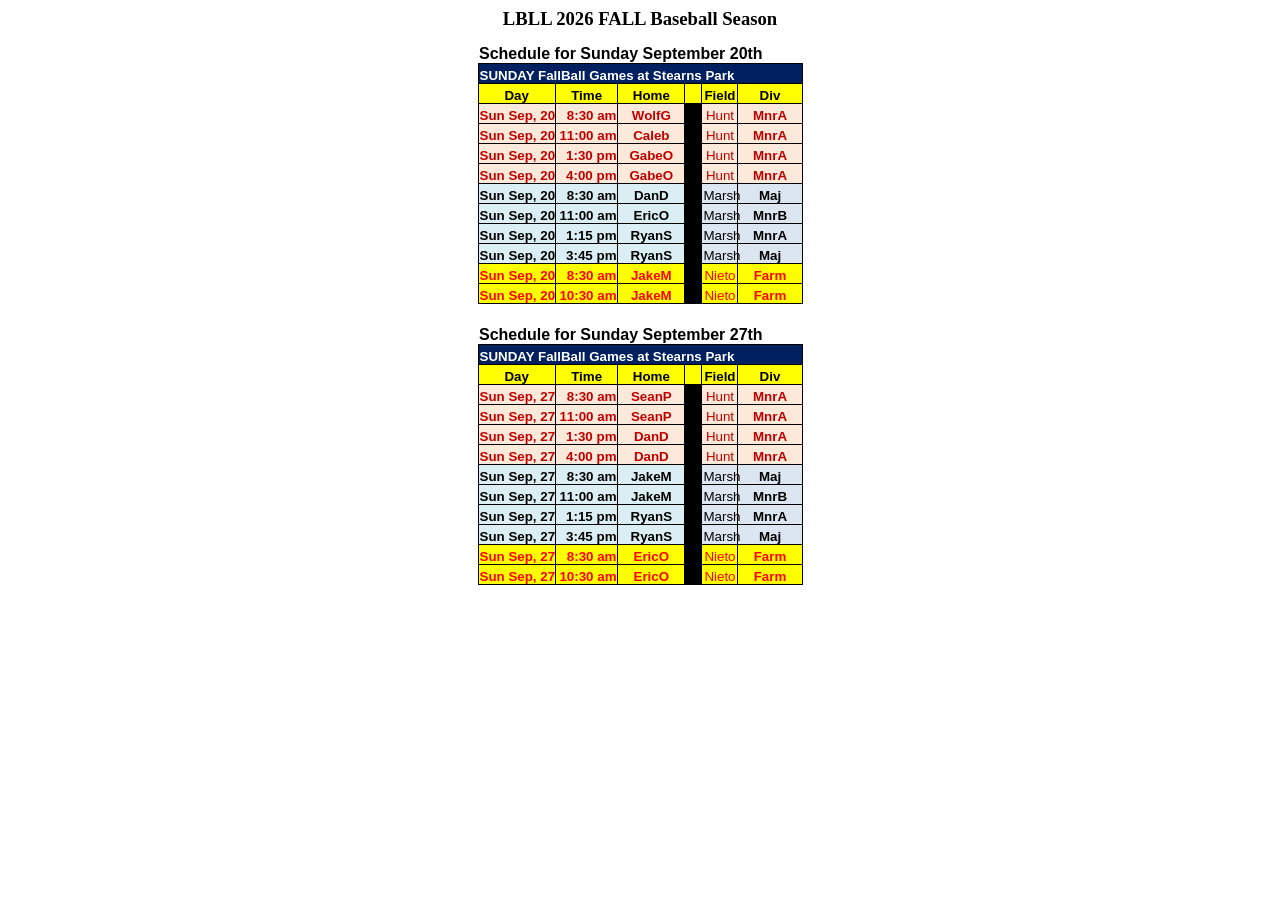
==== commit 6e3aef25: "Add files via upload" ====
--- a/Week1.html
+++ b/Week1.html
@@ -653,7 +653,7 @@
  <col class=xl6315788 width=64 style='width:48pt'>
  <tr height=21 style='height:15.75pt'>
   <td height=21 class=xl9215788 colspan=6 width=323 style='height:15.75pt;
-  width:243pt'>Schedule for Sunday September 27th</td>
+  width:243pt'>Schedule for Sunday September 20th</td>
  </tr>
  <tr height=20 style='height:15.0pt'>
   <td height=20 class=xl6915788 colspan=4 style='height:15.0pt'>SUNDAY FallBall
@@ -767,8 +767,8 @@
   <td class=xl8415788 style='border-top:none'>Nieto</td>
   <td class=xl8715788 style='border-top:none;border-left:none'>Farm</td>
  </tr>
- <tr height=17 style='height:12.75pt'>
-  <td height=17 class=xl6615788 style='height:12.75pt'></td>
+ <tr height=20 style='height:15.0pt'>
+  <td height=20 class=xl6615788 style='height:15.0pt'></td>
   <td class=xl6415788></td>
   <td class=xl6415788></td>
   <td class=xl6515788></td>
@@ -776,9 +776,8 @@
   <td class=xl6315788></td>
  </tr>
  <tr height=21 style='height:15.75pt'>
-  <td height=21 class=xl9215788 colspan=5 style='height:15.75pt'>Schedule for
-  Sunday October 4th</td>
-  <td class=xl6315788></td>
+  <td height=21 class=xl9215788 colspan=6 style='height:15.75pt'>Schedule for
+  Sunday September 27th</td>
  </tr>
  <tr height=20 style='height:15.0pt'>
   <td height=20 class=xl6915788 colspan=4 style='height:15.0pt'>SUNDAY FallBall
@@ -795,7 +794,7 @@
   <td class=xl6815788 style='border-top:none;border-left:none'>Div</td>
  </tr>
  <tr height=20 style='height:15.0pt'>
-  <td height=20 class=xl7215788 align=right style='height:15.0pt'>Sun Oct, 4</td>
+  <td height=20 class=xl7215788 align=right style='height:15.0pt'>Sun Sep, 27</td>
   <td class=xl7315788 align=right style='border-left:none'>8:30 am</td>
   <td class=xl7415788 style='border-left:none'>SeanP</td>
   <td class=xl9015788>&nbsp;</td>
@@ -804,7 +803,7 @@
  </tr>
  <tr height=20 style='height:15.0pt'>
   <td height=20 class=xl7215788 align=right style='height:15.0pt;border-top:
-  none'>Sun Oct, 4</td>
+  none'>Sun Sep, 27</td>
   <td class=xl7315788 align=right style='border-top:none;border-left:none'>11:00
   am</td>
   <td class=xl7415788 style='border-top:none;border-left:none'>SeanP</td>
@@ -814,7 +813,7 @@
  </tr>
  <tr height=20 style='height:15.0pt'>
   <td height=20 class=xl7215788 align=right style='height:15.0pt;border-top:
-  none'>Sun Oct, 4</td>
+  none'>Sun Sep, 27</td>
   <td class=xl7315788 align=right style='border-top:none;border-left:none'>1:30
   pm</td>
   <td class=xl7415788 style='border-top:none;border-left:none'>DanD</td>
@@ -824,7 +823,7 @@
  </tr>
  <tr height=20 style='height:15.0pt'>
   <td height=20 class=xl7215788 align=right style='height:15.0pt;border-top:
-  none'>Sun Oct, 4</td>
+  none'>Sun Sep, 27</td>
   <td class=xl7315788 align=right style='border-top:none;border-left:none'>4:00
   pm</td>
   <td class=xl7415788 style='border-top:none;border-left:none'>DanD</td>
@@ -834,7 +833,7 @@
  </tr>
  <tr height=20 style='height:15.0pt'>
   <td height=20 class=xl7615788 align=right style='height:15.0pt;border-top:
-  none'>Sun Oct, 4</td>
+  none'>Sun Sep, 27</td>
   <td class=xl7715788 align=right style='border-top:none;border-left:none'>8:30
   am</td>
   <td class=xl7815788 style='border-top:none;border-left:none'>JakeM</td>
@@ -844,7 +843,7 @@
  </tr>
  <tr height=20 style='height:15.0pt'>
   <td height=20 class=xl7615788 align=right style='height:15.0pt;border-top:
-  none'>Sun Oct, 4</td>
+  none'>Sun Sep, 27</td>
   <td class=xl7715788 align=right style='border-top:none;border-left:none'>11:00
   am</td>
   <td class=xl7815788 style='border-top:none;border-left:none'>JakeM</td>
@@ -854,7 +853,7 @@
  </tr>
  <tr height=20 style='height:15.0pt'>
   <td height=20 class=xl7615788 align=right style='height:15.0pt;border-top:
-  none'>Sun Oct, 4</td>
+  none'>Sun Sep, 27</td>
   <td class=xl7715788 align=right style='border-top:none;border-left:none'>1:15
   pm</td>
   <td class=xl8015788 style='border-top:none;border-left:none'>RyanS</td>
@@ -864,7 +863,7 @@
  </tr>
  <tr height=20 style='height:15.0pt'>
   <td height=20 class=xl7615788 align=right style='height:15.0pt;border-top:
-  none'>Sun Oct, 4</td>
+  none'>Sun Sep, 27</td>
   <td class=xl7715788 align=right style='border-top:none;border-left:none'>3:45
   pm</td>
   <td class=xl8015788 style='border-top:none;border-left:none'>RyanS</td>
@@ -874,7 +873,7 @@
  </tr>
  <tr height=20 style='height:15.0pt'>
   <td height=20 class=xl8115788 align=right style='height:15.0pt;border-top:
-  none'>Sun Oct, 4</td>
+  none'>Sun Sep, 27</td>
   <td class=xl8215788 align=right style='border-top:none;border-left:none'>8:30
   am</td>
   <td class=xl8315788 style='border-top:none;border-left:none'>EricO</td>
@@ -884,7 +883,7 @@
  </tr>
  <tr height=20 style='height:15.0pt'>
   <td height=20 class=xl8115788 align=right style='height:15.0pt;border-top:
-  none'>Sun Oct, 4</td>
+  none'>Sun Sep, 27</td>
   <td class=xl8215788 align=right style='border-top:none;border-left:none'>10:30
   am</td>
   <td class=xl8315788 style='border-top:none;border-left:none'>EricO</td>
